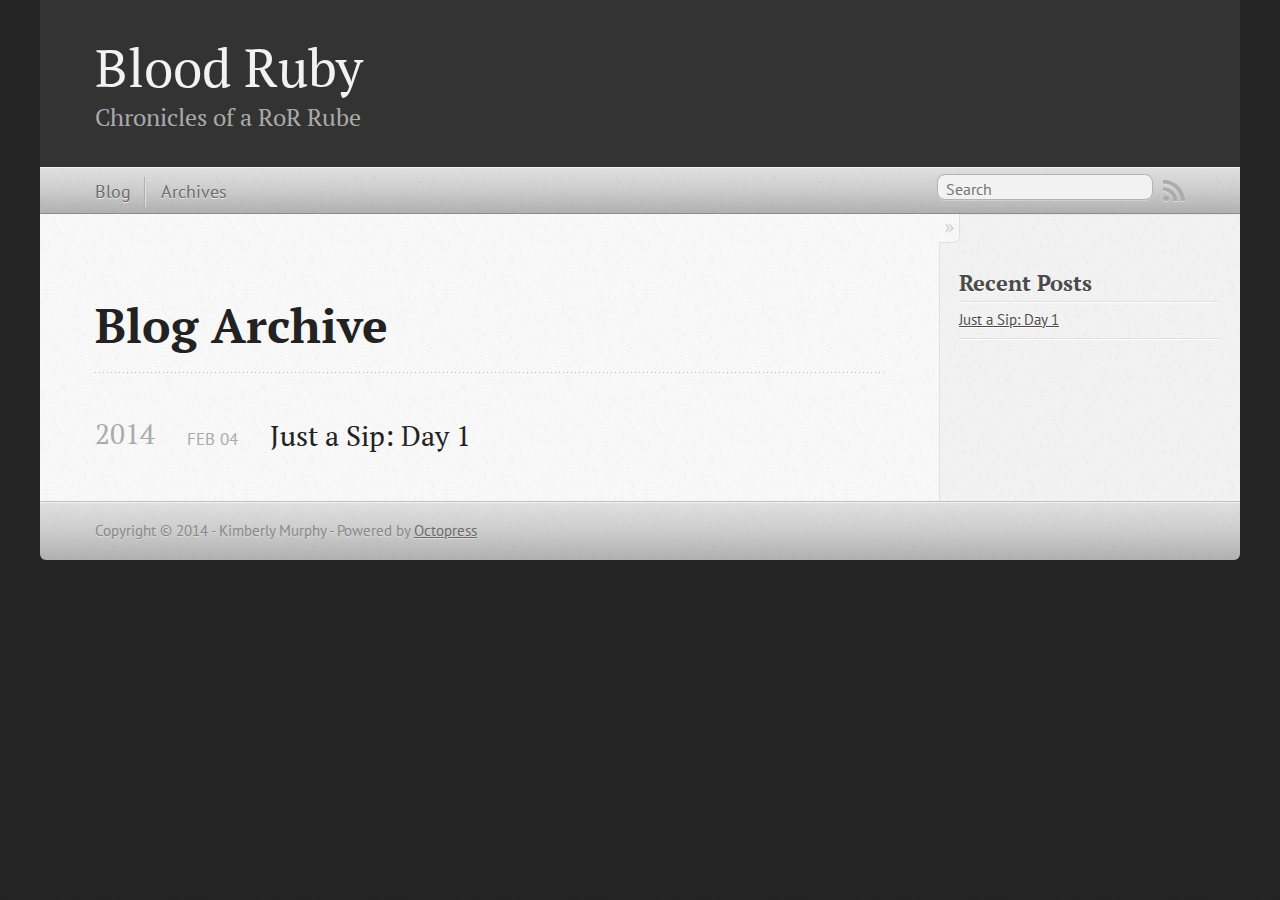
==== blog/archives/index.html @ 8f802c66 "Site updated at 2014-02-04 21:18:46 UTC" ====
<!DOCTYPE html>
<!--[if IEMobile 7 ]><html class="no-js iem7"><![endif]-->
<!--[if lt IE 9]><html class="no-js lte-ie8"><![endif]-->
<!--[if (gt IE 8)|(gt IEMobile 7)|!(IEMobile)|!(IE)]><!--><html class="no-js" lang="en"><!--<![endif]-->
<head>
  <meta charset="utf-8">
  <title>Blog Archive - Blood Ruby</title>
  <meta name="author" content="Kimberly Murphy">

  
  <meta name="description" content=" Blog Archive 2014 Just a Sip: Day 1
Feb 04 2014 Recent Posts Just a Sip: Day 1 ">
  

  <!-- http://t.co/dKP3o1e -->
  <meta name="HandheldFriendly" content="True">
  <meta name="MobileOptimized" content="320">
  <meta name="viewport" content="width=device-width, initial-scale=1">

  
  <link rel="canonical" href="http://kimberlymurphy.github.io/blog/archives">
  <link href="/favicon.png" rel="icon">
  <link href="/stylesheets/screen.css" media="screen, projection" rel="stylesheet" type="text/css">
  <link href="/atom.xml" rel="alternate" title="Blood Ruby" type="application/atom+xml">
  <script src="/javascripts/modernizr-2.0.js"></script>
  <script src="//ajax.googleapis.com/ajax/libs/jquery/1.9.1/jquery.min.js"></script>
  <script>!window.jQuery && document.write(unescape('%3Cscript src="./javascripts/libs/jquery.min.js"%3E%3C/script%3E'))</script>
  <script src="/javascripts/octopress.js" type="text/javascript"></script>
  <!--Fonts from Google"s Web font directory at http://google.com/webfonts -->
<link href="http://fonts.googleapis.com/css?family=PT+Serif:regular,italic,bold,bolditalic" rel="stylesheet" type="text/css">
<link href="http://fonts.googleapis.com/css?family=PT+Sans:regular,italic,bold,bolditalic" rel="stylesheet" type="text/css">

  

</head>

<body   >
  <header role="banner"><hgroup>
  <h1><a href="/">Blood Ruby</a></h1>
  
    <h2>Chronicles of a RoR Rube</h2>
  
</hgroup>

</header>
  <nav role="navigation"><ul class="subscription" data-subscription="rss">
  <li><a href="/atom.xml" rel="subscribe-rss" title="subscribe via RSS">RSS</a></li>
  
</ul>
  
<form action="http://google.com/search" method="get">
  <fieldset role="search">
    <input type="hidden" name="q" value="site:kimberlymurphy.github.io" />
    <input class="search" type="text" name="q" results="0" placeholder="Search"/>
  </fieldset>
</form>
  
<ul class="main-navigation">
  <li><a href="/">Blog</a></li>
  <li><a href="/blog/archives">Archives</a></li>
</ul>

</nav>
  <div id="main">
    <div id="content">
      <div>
<article role="article">
  
  <header>
    <h1 class="entry-title">Blog Archive</h1>
    
  </header>
  
  <div id="blog-archives">



  
  <h2>2014</h2>

<article>
  
<h1><a href="/blog/2014/02/04/just-a-sip-day-1/">Just a Sip: Day 1</a></h1>
<time datetime="2014-02-04T12:21:10-07:00" pubdate><span class='month'>Feb</span> <span class='day'>04</span> <span class='year'>2014</span></time>


</article>

</div>

  
</article>

</div>

<aside class="sidebar">
  
    <section>
  <h1>Recent Posts</h1>
  <ul id="recent_posts">
    
      <li class="post">
        <a href="/blog/2014/02/04/just-a-sip-day-1/">Just a Sip: Day 1</a>
      </li>
    
  </ul>
</section>





  
</aside>


    </div>
  </div>
  <footer role="contentinfo"><p>
  Copyright &copy; 2014 - Kimberly Murphy -
  <span class="credit">Powered by <a href="http://octopress.org">Octopress</a></span>
</p>

</footer>
  







  <script type="text/javascript">
    (function(){
      var twitterWidgets = document.createElement('script');
      twitterWidgets.type = 'text/javascript';
      twitterWidgets.async = true;
      twitterWidgets.src = '//platform.twitter.com/widgets.js';
      document.getElementsByTagName('head')[0].appendChild(twitterWidgets);
    })();
  </script>





</body>
</html>
---- stylesheets/screen.css ----
html,body,div,span,applet,object,iframe,h1,h2,h3,h4,h5,h6,p,blockquote,pre,a,abbr,acronym,address,big,cite,code,del,dfn,em,img,ins,kbd,q,s,samp,small,strike,strong,sub,sup,tt,var,b,u,i,center,dl,dt,dd,ol,ul,li,fieldset,form,label,legend,table,caption,tbody,tfoot,thead,tr,th,td,article,aside,canvas,details,embed,figure,figcaption,footer,header,hgroup,menu,nav,output,ruby,section,summary,time,mark,audio,video{margin:0;padding:0;border:0;font:inherit;font-size:100%;vertical-align:baseline}html{line-height:1}ol,ul{list-style:none}table{border-collapse:collapse;border-spacing:0}caption,th,td{text-align:left;font-weight:normal;vertical-align:middle}q,blockquote{quotes:none}q:before,q:after,blockquote:before,blockquote:after{content:"";content:none}a img{border:none}article,aside,details,figcaption,figure,footer,header,hgroup,menu,nav,section,summary{display:block}a{color:#1863a1}a:visited{color:#751590}a:focus{color:#0181eb}a:hover{color:#0181eb}a:active{color:#01579f}aside.sidebar a{color:#222}aside.sidebar a:focus{color:#0181eb}aside.sidebar a:hover{color:#0181eb}aside.sidebar a:active{color:#01579f}a{-webkit-transition:color 0.3s;-moz-transition:color 0.3s;-o-transition:color 0.3s;transition:color 0.3s}html{background:#252525 url('/images/line-tile.png?1391485178') top left}body>div{background:#f2f2f2 url('/images/noise.png?1391485178') top left;border-bottom:1px solid #bfbfbf}body>div>div{background:#f8f8f8 url('/images/noise.png?1391485178') top left;border-right:1px solid #e0e0e0}.heading,body>header h1,h1,h2,h3,h4,h5,h6{font-family:"PT Serif","Georgia","Helvetica Neue",Arial,sans-serif}.sans,body>header h2,article header p.meta,article>footer,#content .blog-index footer,html .gist .gist-file .gist-meta,#blog-archives a.category,#blog-archives time,aside.sidebar section,body>footer{font-family:"PT Sans","Helvetica Neue",Arial,sans-serif}.serif,body,#content .blog-index a[rel=full-article]{font-family:"PT Serif",Georgia,Times,"Times New Roman",serif}.mono,pre,code,tt,p code,li code{font-family:Menlo,Monaco,"Andale Mono","lucida console","Courier New",monospace}body>header h1{font-size:2.2em;font-family:"PT Serif","Georgia","Helvetica Neue",Arial,sans-serif;font-weight:normal;line-height:1.2em;margin-bottom:0.6667em}body>header h2{font-family:"PT Serif","Georgia","Helvetica Neue",Arial,sans-serif}body{line-height:1.5em;color:#222}h1{font-size:2.2em;line-height:1.2em}@media only screen and (min-width: 992px){body{font-size:1.15em}h1{font-size:2.6em;line-height:1.2em}}h1,h2,h3,h4,h5,h6{text-rendering:optimizelegibility;margin-bottom:1em;font-weight:bold}h2,section h1{font-size:1.5em}h3,section h2,section section h1{font-size:1.3em}h4,section h3,section section h2,section section section h1{font-size:1em}h5,section h4,section section h3{font-size:.9em}h6,section h5,section section h4,section section section h3{font-size:.8em}p,article blockquote,ul,ol{margin-bottom:1.5em}ul{list-style-type:disc}ul ul{list-style-type:circle;margin-bottom:0px}ul ul ul{list-style-type:square;margin-bottom:0px}ol{list-style-type:decimal}ol ol{list-style-type:lower-alpha;margin-bottom:0px}ol ol ol{list-style-type:lower-roman;margin-bottom:0px}ul,ul ul,ul ol,ol,ol ul,ol ol{margin-left:1.3em}ul ul,ul ol,ol ul,ol ol{margin-bottom:0em}strong{font-weight:bold}em{font-style:italic}sup,sub{font-size:0.75em;position:relative;display:inline-block;padding:0 .2em;line-height:.8em}sup{top:-.5em}sub{bottom:-.5em}a[rev='footnote']{font-size:.75em;padding:0 .3em;line-height:1}q{font-style:italic}q:before{content:"\201C"}q:after{content:"\201D"}em,dfn{font-style:italic}strong,dfn{font-weight:bold}del,s{text-decoration:line-through}abbr,acronym{border-bottom:1px dotted;cursor:help}hr{margin-bottom:0.2em}small{font-size:.8em}big{font-size:1.2em}article blockquote{font-style:italic;position:relative;font-size:1.2em;line-height:1.5em;padding-left:1em;border-left:4px solid rgba(170,170,170,0.5)}article blockquote cite{font-style:italic}article blockquote cite a{color:#aaa !important;word-wrap:break-word}article blockquote cite:before{content:'\2014';padding-right:.3em;padding-left:.3em;color:#aaa}@media only screen and (min-width: 992px){article blockquote{padding-left:1.5em;border-left-width:4px}}.pullquote-right:before,.pullquote-left:before{padding:0;border:none;content:attr(data-pullquote);float:right;width:45%;margin:.5em 0 1em 1.5em;position:relative;top:7px;font-size:1.4em;line-height:1.45em}.pullquote-left:before{float:left;margin:.5em 1.5em 1em 0}.force-wrap,article a,aside.sidebar a{white-space:-moz-pre-wrap;white-space:-pre-wrap;white-space:-o-pre-wrap;white-space:pre-wrap;word-wrap:break-word}.group,body>header,body>nav,body>footer,body #content>article,body #content>div>article,body #content>div>section,body div.pagination,aside.sidebar,#main,#content,.sidebar{*zoom:1}.group:after,body>header:after,body>nav:after,body>footer:after,body #content>article:after,body #content>div>section:after,body div.pagination:after,#main:after,#content:after,.sidebar:after{content:"";display:table;clear:both}body{-webkit-text-size-adjust:none;max-width:1200px;position:relative;margin:0 auto}body>header,body>nav,body>footer,body #content>article,body #content>div>article,body #content>div>section{padding-left:18px;padding-right:18px}@media only screen and (min-width: 480px){body>header,body>nav,body>footer,body #content>article,body #content>div>article,body #content>div>section{padding-left:25px;padding-right:25px}}@media only screen and (min-width: 768px){body>header,body>nav,body>footer,body #content>article,body #content>div>article,body #content>div>section{padding-left:35px;padding-right:35px}}@media only screen and (min-width: 992px){body>header,body>nav,body>footer,body #content>article,body #content>div>article,body #content>div>section{padding-left:55px;padding-right:55px}}body div.pagination{margin-left:18px;margin-right:18px}@media only screen and (min-width: 480px){body div.pagination{margin-left:25px;margin-right:25px}}@media only screen and (min-width: 768px){body div.pagination{margin-left:35px;margin-right:35px}}@media only screen and (min-width: 992px){body div.pagination{margin-left:55px;margin-right:55px}}body>header{font-size:1em;padding-top:1.5em;padding-bottom:1.5em}#content{overflow:hidden}#content>div,#content>article{width:100%}aside.sidebar{float:none;padding:0 18px 1px;background-color:#f7f7f7;border-top:1px solid #e0e0e0}.flex-content,article img,article video,article .flash-video,aside.sidebar img{max-width:100%;height:auto}.basic-alignment.left,article img.left,article video.left,article .left.flash-video,aside.sidebar img.left{float:left;margin-right:1.5em}.basic-alignment.right,article img.right,article video.right,article .right.flash-video,aside.sidebar img.right{float:right;margin-left:1.5em}.basic-alignment.center,article img.center,article video.center,article .center.flash-video,aside.sidebar img.center{display:block;margin:0 auto 1.5em}.basic-alignment.left,article img.left,article video.left,article .left.flash-video,aside.sidebar img.left,.basic-alignment.right,article img.right,article video.right,article .right.flash-video,aside.sidebar img.right{margin-bottom:.8em}.toggle-sidebar,.no-sidebar .toggle-sidebar{display:none}@media only screen and (min-width: 750px){body.sidebar-footer aside.sidebar{float:none;width:auto;clear:left;margin:0;padding:0 35px 1px;background-color:#f7f7f7;border-top:1px solid #eaeaea}body.sidebar-footer aside.sidebar section.odd,body.sidebar-footer aside.sidebar section.even{float:left;width:48%}body.sidebar-footer aside.sidebar section.odd{margin-left:0}body.sidebar-footer aside.sidebar section.even{margin-left:4%}body.sidebar-footer aside.sidebar.thirds section{width:30%;margin-left:5%}body.sidebar-footer aside.sidebar.thirds section.first{margin-left:0;clear:both}}body.sidebar-footer #content{margin-right:0px}body.sidebar-footer .toggle-sidebar{display:none}@media only screen and (min-width: 550px){body>header{font-size:1em}}@media only screen and (min-width: 750px){aside.sidebar{float:none;width:auto;clear:left;margin:0;padding:0 35px 1px;background-color:#f7f7f7;border-top:1px solid #eaeaea}aside.sidebar section.odd,aside.sidebar section.even{float:left;width:48%}aside.sidebar section.odd{margin-left:0}aside.sidebar section.even{margin-left:4%}aside.sidebar.thirds section{width:30%;margin-left:5%}aside.sidebar.thirds section.first{margin-left:0;clear:both}}@media only screen and (min-width: 768px){body{-webkit-text-size-adjust:auto}body>header{font-size:1.2em}#main{padding:0;margin:0 auto}#content{overflow:visible;margin-right:240px;position:relative}.no-sidebar #content{margin-right:0;border-right:0}.collapse-sidebar #content{margin-right:20px}#content>div,#content>article{padding-top:17.5px;padding-bottom:17.5px;float:left}aside.sidebar{width:210px;padding:0 15px 15px;background:none;clear:none;float:left;margin:0 -100% 0 0}aside.sidebar section{width:auto;margin-left:0}aside.sidebar section.odd,aside.sidebar section.even{float:none;width:auto;margin-left:0}.collapse-sidebar aside.sidebar{float:none;width:auto;clear:left;margin:0;padding:0 35px 1px;background-color:#f7f7f7;border-top:1px solid #eaeaea}.collapse-sidebar aside.sidebar section.odd,.collapse-sidebar aside.sidebar section.even{float:left;width:48%}.collapse-sidebar aside.sidebar section.odd{margin-left:0}.collapse-sidebar aside.sidebar section.even{margin-left:4%}.collapse-sidebar aside.sidebar.thirds section{width:30%;margin-left:5%}.collapse-sidebar aside.sidebar.thirds section.first{margin-left:0;clear:both}}@media only screen and (min-width: 992px){body>header{font-size:1.3em}#content{margin-right:300px}#content>div,#content>article{padding-top:27.5px;padding-bottom:27.5px}aside.sidebar{width:260px;padding:1.2em 20px 20px}.collapse-sidebar aside.sidebar{padding-left:55px;padding-right:55px}}@media only screen and (min-width: 768px){ul,ol{margin-left:0}}body>header{background:#333}body>header h1{display:inline-block;margin:0}body>header h1 a,body>header h1 a:visited,body>header h1 a:hover{color:#f2f2f2;text-decoration:none}body>header h2{margin:.2em 0 0;font-size:1em;color:#aaa;font-weight:normal}body>nav{position:relative;background-color:#ccc;background:url('/images/noise.png?1391485178'),-webkit-gradient(linear, 50% 0%, 50% 100%, color-stop(0%, #e0e0e0), color-stop(50%, #cccccc), color-stop(100%, #b0b0b0));background:url('/images/noise.png?1391485178'),-webkit-linear-gradient(#e0e0e0,#cccccc,#b0b0b0);background:url('/images/noise.png?1391485178'),-moz-linear-gradient(#e0e0e0,#cccccc,#b0b0b0);background:url('/images/noise.png?1391485178'),-o-linear-gradient(#e0e0e0,#cccccc,#b0b0b0);background:url('/images/noise.png?1391485178'),linear-gradient(#e0e0e0,#cccccc,#b0b0b0);border-top:1px solid #f2f2f2;border-bottom:1px solid #8c8c8c;padding-top:.35em;padding-bottom:.35em}body>nav form{-webkit-background-clip:padding;-moz-background-clip:padding;background-clip:padding-box;margin:0;padding:0}body>nav form .search{padding:.3em .5em 0;font-size:.85em;font-family:"PT Sans","Helvetica Neue",Arial,sans-serif;line-height:1.1em;width:95%;-webkit-border-radius:0.5em;-moz-border-radius:0.5em;-ms-border-radius:0.5em;-o-border-radius:0.5em;border-radius:0.5em;-webkit-background-clip:padding;-moz-background-clip:padding;background-clip:padding-box;-webkit-box-shadow:#d1d1d1 0 1px;-moz-box-shadow:#d1d1d1 0 1px;box-shadow:#d1d1d1 0 1px;background-color:#f2f2f2;border:1px solid #b3b3b3;color:#888}body>nav form .search:focus{color:#444;border-color:#80b1df;-webkit-box-shadow:#80b1df 0 0 4px,#80b1df 0 0 3px inset;-moz-box-shadow:#80b1df 0 0 4px,#80b1df 0 0 3px inset;box-shadow:#80b1df 0 0 4px,#80b1df 0 0 3px inset;background-color:#fff;outline:none}body>nav fieldset[role=search]{float:right;width:48%}body>nav fieldset.mobile-nav{float:left;width:48%}body>nav fieldset.mobile-nav select{width:100%;font-size:.8em;border:1px solid #888}body>nav ul{display:none}@media only screen and (min-width: 550px){body>nav{font-size:.9em}body>nav ul{margin:0;padding:0;border:0;overflow:hidden;*zoom:1;float:left;display:block;padding-top:.15em}body>nav ul li{list-style-image:none;list-style-type:none;margin-left:0;white-space:nowrap;display:inline;float:left;padding-left:0;padding-right:0}body>nav ul li:first-child,body>nav ul li.first{padding-left:0}body>nav ul li:last-child{padding-right:0}body>nav ul li.last{padding-right:0}body>nav ul.subscription{margin-left:.8em;float:right}body>nav ul.subscription li:last-child a{padding-right:0}body>nav ul li{margin:0}body>nav a{color:#6b6b6b;font-family:"PT Sans","Helvetica Neue",Arial,sans-serif;text-shadow:#ebebeb 0 1px;float:left;text-decoration:none;font-size:1.1em;padding:.1em 0;line-height:1.5em}body>nav a:visited{color:#6b6b6b}body>nav a:hover{color:#2b2b2b}body>nav li+li{border-left:1px solid #b0b0b0;margin-left:.8em}body>nav li+li a{padding-left:.8em;border-left:1px solid #dedede}body>nav form{float:right;text-align:left;padding-left:.8em;width:175px}body>nav form .search{width:93%;font-size:.95em;line-height:1.2em}body>nav ul[data-subscription$=email]+form{width:97px}body>nav ul[data-subscription$=email]+form .search{width:91%}body>nav fieldset.mobile-nav{display:none}body>nav fieldset[role=search]{width:99%}}@media only screen and (min-width: 992px){body>nav form{width:215px}body>nav ul[data-subscription$=email]+form{width:147px}}.no-placeholder body>nav .search{background:#f2f2f2 url('/images/search.png?1391485178') 0.3em 0.25em no-repeat;text-indent:1.3em}@media only screen and (min-width: 550px){.maskImage body>nav ul[data-subscription$=email]+form{width:123px}}@media only screen and (min-width: 992px){.maskImage body>nav ul[data-subscription$=email]+form{width:173px}}.maskImage ul.subscription{position:relative;top:.2em}.maskImage ul.subscription li,.maskImage ul.subscription a{border:0;padding:0}.maskImage a[rel=subscribe-rss]{position:relative;top:0px;text-indent:-999999em;background-color:#dedede;border:0;padding:0}.maskImage a[rel=subscribe-rss],.maskImage a[rel=subscribe-rss]:after{-webkit-mask-image:url('/images/rss.png?1391485178');-moz-mask-image:url('/images/rss.png?1391485178');-ms-mask-image:url('/images/rss.png?1391485178');-o-mask-image:url('/images/rss.png?1391485178');mask-image:url('/images/rss.png?1391485178');-webkit-mask-repeat:no-repeat;-moz-mask-repeat:no-repeat;-ms-mask-repeat:no-repeat;-o-mask-repeat:no-repeat;mask-repeat:no-repeat;width:22px;height:22px}.maskImage a[rel=subscribe-rss]:after{content:"";position:absolute;top:-1px;left:0;background-color:#ababab}.maskImage a[rel=subscribe-rss]:hover:after{background-color:#9e9e9e}.maskImage a[rel=subscribe-email]{position:relative;top:0px;text-indent:-999999em;background-color:#dedede;border:0;padding:0}.maskImage a[rel=subscribe-email],.maskImage a[rel=subscribe-email]:after{-webkit-mask-image:url('/images/email.png?1391485178');-moz-mask-image:url('/images/email.png?1391485178');-ms-mask-image:url('/images/email.png?1391485178');-o-mask-image:url('/images/email.png?1391485178');mask-image:url('/images/email.png?1391485178');-webkit-mask-repeat:no-repeat;-moz-mask-repeat:no-repeat;-ms-mask-repeat:no-repeat;-o-mask-repeat:no-repeat;mask-repeat:no-repeat;width:28px;height:22px}.maskImage a[rel=subscribe-email]:after{content:"";position:absolute;top:-1px;left:0;background-color:#ababab}.maskImage a[rel=subscribe-email]:hover:after{background-color:#9e9e9e}article{padding-top:1em}article header{position:relative;padding-top:2em;padding-bottom:1em;margin-bottom:1em;background:url('[data-uri]') bottom left repeat-x}article header h1{margin:0}article header h1 a{text-decoration:none}article header h1 a:hover{text-decoration:underline}article header p{font-size:.9em;color:#aaa;margin:0}article header p.meta{text-transform:uppercase;position:absolute;top:0}@media only screen and (min-width: 768px){article header{margin-bottom:1.5em;padding-bottom:1em;background:url('[data-uri]') bottom left repeat-x}}article h2{padding-top:0.8em;background:url('[data-uri]') top left repeat-x}.entry-content article h2:first-child,article header+h2{padding-top:0}article h2:first-child,article header+h2{background:none}article .feature{padding-top:.5em;margin-bottom:1em;padding-bottom:1em;background:url('[data-uri]') bottom left repeat-x;font-size:2.0em;font-style:italic;line-height:1.3em}article img,article video,article .flash-video{-webkit-border-radius:0.3em;-moz-border-radius:0.3em;-ms-border-radius:0.3em;-o-border-radius:0.3em;border-radius:0.3em;-webkit-box-shadow:rgba(0,0,0,0.15) 0 1px 4px;-moz-box-shadow:rgba(0,0,0,0.15) 0 1px 4px;box-shadow:rgba(0,0,0,0.15) 0 1px 4px;-webkit-box-sizing:border-box;-moz-box-sizing:border-box;box-sizing:border-box;border:#fff 0.5em solid}article video,article .flash-video{margin:0 auto 1.5em}article video{display:block;width:100%}article .flash-video>div{position:relative;display:block;padding-bottom:56.25%;padding-top:1px;height:0;overflow:hidden}article .flash-video>div iframe,article .flash-video>div object,article .flash-video>div embed{position:absolute;top:0;left:0;width:100%;height:100%}article>footer{padding-bottom:2.5em;margin-top:2em}article>footer p.meta{margin-bottom:.8em;font-size:.85em;clear:both;overflow:hidden}.blog-index article+article{background:url('[data-uri]') top left repeat-x}#content .blog-index{padding-top:0;padding-bottom:0}#content .blog-index article{padding-top:2em}#content .blog-index article header{background:none;padding-bottom:0}#content .blog-index article h1{font-size:2.2em}#content .blog-index article h1 a{color:inherit}#content .blog-index article h1 a:hover{color:#0181eb}#content .blog-index a[rel=full-article]{background:#ebebeb;display:inline-block;padding:.4em .8em;margin-right:.5em;text-decoration:none;color:#666;-webkit-transition:background-color 0.5s;-moz-transition:background-color 0.5s;-o-transition:background-color 0.5s;transition:background-color 0.5s}#content .blog-index a[rel=full-article]:hover{background:#0181eb;text-shadow:none;color:#f8f8f8}#content .blog-index footer{margin-top:1em}.separator,article>footer .byline+time:before,article>footer time+time:before,article>footer .comments:before,article>footer .byline ~ .categories:before{content:"\2022 ";padding:0 .4em 0 .2em;display:inline-block}#content div.pagination{text-align:center;font-size:.95em;position:relative;background:url('[data-uri]') top left repeat-x;padding-top:1.5em;padding-bottom:1.5em}#content div.pagination a{text-decoration:none;color:#aaa}#content div.pagination a.prev{position:absolute;left:0}#content div.pagination a.next{position:absolute;right:0}#content div.pagination a:hover{color:#0181eb}#content div.pagination a[href*=archive]:before,#content div.pagination a[href*=archive]:after{content:'\2014';padding:0 .3em}p.meta+.sharing{padding-top:1em;padding-left:0;background:url('[data-uri]') top left repeat-x}#fb-root{display:none}.highlight,html .gist .gist-file .gist-syntax .gist-highlight{border:1px solid #05232b !important}.highlight table td.code,html .gist .gist-file .gist-syntax .gist-highlight table td.code{width:100%}.highlight .line-numbers,html .gist .gist-file .gist-syntax .highlight .line_numbers{text-align:right;font-size:13px;line-height:1.45em;background:#073642 url('/images/noise.png?1391485178') top left !important;border-right:1px solid #00232c !important;-webkit-box-shadow:#083e4b -1px 0 inset;-moz-box-shadow:#083e4b -1px 0 inset;box-shadow:#083e4b -1px 0 inset;text-shadow:#021014 0 -1px;padding:.8em !important;-webkit-border-radius:0;-moz-border-radius:0;-ms-border-radius:0;-o-border-radius:0;border-radius:0}.highlight .line-numbers span,html .gist .gist-file .gist-syntax .highlight .line_numbers span{color:#586e75 !important}figure.code,.gist-file,pre{-webkit-box-shadow:rgba(0,0,0,0.06) 0 0 10px;-moz-box-shadow:rgba(0,0,0,0.06) 0 0 10px;box-shadow:rgba(0,0,0,0.06) 0 0 10px}figure.code .highlight pre,.gist-file .highlight pre,pre .highlight pre{-webkit-box-shadow:none;-moz-box-shadow:none;box-shadow:none}.gist .highlight *::-moz-selection,figure.code .highlight *::-moz-selection{background:#386774;color:inherit;text-shadow:#002b36 0 1px}.gist .highlight *::-webkit-selection,figure.code .highlight *::-webkit-selection{background:#386774;color:inherit;text-shadow:#002b36 0 1px}.gist .highlight *::selection,figure.code .highlight *::selection{background:#386774;color:inherit;text-shadow:#002b36 0 1px}html .gist .gist-file{margin-bottom:1.8em;position:relative;border:none;padding-top:26px !important}html .gist .gist-file .highlight{margin-bottom:0}html .gist .gist-file .gist-syntax{border-bottom:0 !important;background:none !important}html .gist .gist-file .gist-syntax .gist-highlight{background:#002b36 !important}html .gist .gist-file .gist-syntax .highlight pre{padding:0}html .gist .gist-file .gist-meta{padding:.6em 0.8em;border:1px solid #083e4b !important;color:#586e75;font-size:.7em !important;background:#073642 url('/images/noise.png?1391485178') top left;line-height:1.5em}html .gist .gist-file .gist-meta a{color:#75878b !important;text-decoration:none}html .gist .gist-file .gist-meta a:hover{text-decoration:underline}html .gist .gist-file .gist-meta a:hover{color:#93a1a1 !important}html .gist .gist-file .gist-meta a[href*='#file']{position:absolute;top:0;left:0;right:-10px;color:#474747 !important}html .gist .gist-file .gist-meta a[href*='#file']:hover{color:#1863a1 !important}html .gist .gist-file .gist-meta a[href*=raw]{top:.4em}pre{background:#002b36 url('/images/noise.png?1391485178') top left;-webkit-border-radius:0.4em;-moz-border-radius:0.4em;-ms-border-radius:0.4em;-o-border-radius:0.4em;border-radius:0.4em;border:1px solid #05232b;line-height:1.45em;font-size:13px;margin-bottom:2.1em;padding:.8em 1em;color:#93a1a1;overflow:auto}h3.filename+pre{-moz-border-radius-topleft:0px;-webkit-border-top-left-radius:0px;border-top-left-radius:0px;-moz-border-radius-topright:0px;-webkit-border-top-right-radius:0px;border-top-right-radius:0px}p code,li code{display:inline-block;white-space:no-wrap;background:#fff;font-size:.8em;line-height:1.5em;color:#555;border:1px solid #ddd;-webkit-border-radius:0.4em;-moz-border-radius:0.4em;-ms-border-radius:0.4em;-o-border-radius:0.4em;border-radius:0.4em;padding:0 .3em;margin:-1px 0}p pre code,li pre code{font-size:1em !important;background:none;border:none}.pre-code,html .gist .gist-file .gist-syntax .highlight pre,.highlight code{font-family:Menlo,Monaco,"Andale Mono","lucida console","Courier New",monospace !important;overflow:scroll;overflow-y:hidden;display:block;padding:.8em;overflow-x:auto;line-height:1.45em;background:#002b36 url('/images/noise.png?1391485178') top left !important;color:#93a1a1 !important}.pre-code span,html .gist .gist-file .gist-syntax .highlight pre span,.highlight code span{color:#93a1a1 !important}.pre-code span,html .gist .gist-file .gist-syntax .highlight pre span,.highlight code span{font-style:normal !important;font-weight:normal !important}.pre-code .c,html .gist .gist-file .gist-syntax .highlight pre .c,.highlight code .c{color:#586e75 !important;font-style:italic !important}.pre-code .cm,html .gist .gist-file .gist-syntax .highlight pre .cm,.highlight code .cm{color:#586e75 !important;font-style:italic !important}.pre-code .cp,html .gist .gist-file .gist-syntax .highlight pre .cp,.highlight code .cp{color:#586e75 !important;font-style:italic !important}.pre-code .c1,html .gist .gist-file .gist-syntax .highlight pre .c1,.highlight code .c1{color:#586e75 !important;font-style:italic !important}.pre-code .cs,html .gist .gist-file .gist-syntax .highlight pre .cs,.highlight code .cs{color:#586e75 !important;font-weight:bold !important;font-style:italic !important}.pre-code .err,html .gist .gist-file .gist-syntax .highlight pre .err,.highlight code .err{color:#dc322f !important;background:none !important}.pre-code .k,html .gist .gist-file .gist-syntax .highlight pre .k,.highlight code .k{color:#cb4b16 !important}.pre-code .o,html .gist .gist-file .gist-syntax .highlight pre .o,.highlight code .o{color:#93a1a1 !important;font-weight:bold !important}.pre-code .p,html .gist .gist-file .gist-syntax .highlight pre .p,.highlight code .p{color:#93a1a1 !important}.pre-code .ow,html .gist .gist-file .gist-syntax .highlight pre .ow,.highlight code .ow{color:#2aa198 !important;font-weight:bold !important}.pre-code .gd,html .gist .gist-file .gist-syntax .highlight pre .gd,.highlight code .gd{color:#93a1a1 !important;background-color:#372c34 !important;display:inline-block}.pre-code .gd .x,html .gist .gist-file .gist-syntax .highlight pre .gd .x,.highlight code .gd .x{color:#93a1a1 !important;background-color:#4d2d33 !important;display:inline-block}.pre-code .ge,html .gist .gist-file .gist-syntax .highlight pre .ge,.highlight code .ge{color:#93a1a1 !important;font-style:italic !important}.pre-code .gh,html .gist .gist-file .gist-syntax .highlight pre .gh,.highlight code .gh{color:#586e75 !important}.pre-code .gi,html .gist .gist-file .gist-syntax .highlight pre .gi,.highlight code .gi{color:#93a1a1 !important;background-color:#1a412b !important;display:inline-block}.pre-code .gi .x,html .gist .gist-file .gist-syntax .highlight pre .gi .x,.highlight code .gi .x{color:#93a1a1 !important;background-color:#355720 !important;display:inline-block}.pre-code .gs,html .gist .gist-file .gist-syntax .highlight pre .gs,.highlight code .gs{color:#93a1a1 !important;font-weight:bold !important}.pre-code .gu,html .gist .gist-file .gist-syntax .highlight pre .gu,.highlight code .gu{color:#6c71c4 !important}.pre-code .kc,html .gist .gist-file .gist-syntax .highlight pre .kc,.highlight code .kc{color:#859900 !important;font-weight:bold !important}.pre-code .kd,html .gist .gist-file .gist-syntax .highlight pre .kd,.highlight code .kd{color:#268bd2 !important}.pre-code .kp,html .gist .gist-file .gist-syntax .highlight pre .kp,.highlight code .kp{color:#cb4b16 !important;font-weight:bold !important}.pre-code .kr,html .gist .gist-file .gist-syntax .highlight pre .kr,.highlight code .kr{color:#d33682 !important;font-weight:bold !important}.pre-code .kt,html .gist .gist-file .gist-syntax .highlight pre .kt,.highlight code .kt{color:#2aa198 !important}.pre-code .n,html .gist .gist-file .gist-syntax .highlight pre .n,.highlight code .n{color:#268bd2 !important}.pre-code .na,html .gist .gist-file .gist-syntax .highlight pre .na,.highlight code .na{color:#268bd2 !important}.pre-code .nb,html .gist .gist-file .gist-syntax .highlight pre .nb,.highlight code .nb{color:#859900 !important}.pre-code .nc,html .gist .gist-file .gist-syntax .highlight pre .nc,.highlight code .nc{color:#d33682 !important}.pre-code .no,html .gist .gist-file .gist-syntax .highlight pre .no,.highlight code .no{color:#b58900 !important}.pre-code .nl,html .gist .gist-file .gist-syntax .highlight pre .nl,.highlight code .nl{color:#859900 !important}.pre-code .ne,html .gist .gist-file .gist-syntax .highlight pre .ne,.highlight code .ne{color:#268bd2 !important;font-weight:bold !important}.pre-code .nf,html .gist .gist-file .gist-syntax .highlight pre .nf,.highlight code .nf{color:#268bd2 !important;font-weight:bold !important}.pre-code .nn,html .gist .gist-file .gist-syntax .highlight pre .nn,.highlight code .nn{color:#b58900 !important}.pre-code .nt,html .gist .gist-file .gist-syntax .highlight pre .nt,.highlight code .nt{color:#268bd2 !important;font-weight:bold !important}.pre-code .nx,html .gist .gist-file .gist-syntax .highlight pre .nx,.highlight code .nx{color:#b58900 !important}.pre-code .vg,html .gist .gist-file .gist-syntax .highlight pre .vg,.highlight code .vg{color:#268bd2 !important}.pre-code .vi,html .gist .gist-file .gist-syntax .highlight pre .vi,.highlight code .vi{color:#268bd2 !important}.pre-code .nv,html .gist .gist-file .gist-syntax .highlight pre .nv,.highlight code .nv{color:#268bd2 !important}.pre-code .mf,html .gist .gist-file .gist-syntax .highlight pre .mf,.highlight code .mf{color:#2aa198 !important}.pre-code .m,html .gist .gist-file .gist-syntax .highlight pre .m,.highlight code .m{color:#2aa198 !important}.pre-code .mh,html .gist .gist-file .gist-syntax .highlight pre .mh,.highlight code .mh{color:#2aa198 !important}.pre-code .mi,html .gist .gist-file .gist-syntax .highlight pre .mi,.highlight code .mi{color:#2aa198 !important}.pre-code .s,html .gist .gist-file .gist-syntax .highlight pre .s,.highlight code .s{color:#2aa198 !important}.pre-code .sd,html .gist .gist-file .gist-syntax .highlight pre .sd,.highlight code .sd{color:#2aa198 !important}.pre-code .s2,html .gist .gist-file .gist-syntax .highlight pre .s2,.highlight code .s2{color:#2aa198 !important}.pre-code .se,html .gist .gist-file .gist-syntax .highlight pre .se,.highlight code .se{color:#dc322f !important}.pre-code .si,html .gist .gist-file .gist-syntax .highlight pre .si,.highlight code .si{color:#268bd2 !important}.pre-code .sr,html .gist .gist-file .gist-syntax .highlight pre .sr,.highlight code .sr{color:#2aa198 !important}.pre-code .s1,html .gist .gist-file .gist-syntax .highlight pre .s1,.highlight code .s1{color:#2aa198 !important}.pre-code div .gd,html .gist .gist-file .gist-syntax .highlight pre div .gd,.highlight code div .gd,.pre-code div .gd .x,html .gist .gist-file .gist-syntax .highlight pre div .gd .x,.highlight code div .gd .x,.pre-code div .gi,html .gist .gist-file .gist-syntax .highlight pre div .gi,.highlight code div .gi,.pre-code div .gi .x,html .gist .gist-file .gist-syntax .highlight pre div .gi .x,.highlight code div .gi .x{display:inline-block;width:100%}.highlight,.gist-highlight{margin-bottom:1.8em;background:#002b36;overflow-y:hidden;overflow-x:auto}.highlight pre,.gist-highlight pre{background:none;-webkit-border-radius:0px;-moz-border-radius:0px;-ms-border-radius:0px;-o-border-radius:0px;border-radius:0px;border:none;padding:0;margin-bottom:0}pre::-webkit-scrollbar,.highlight::-webkit-scrollbar,.gist-highlight::-webkit-scrollbar{height:.5em;background:rgba(255,255,255,0.15)}pre::-webkit-scrollbar-thumb:horizontal,.highlight::-webkit-scrollbar-thumb:horizontal,.gist-highlight::-webkit-scrollbar-thumb:horizontal{background:rgba(255,255,255,0.2);-webkit-border-radius:4px;border-radius:4px}.highlight code{background:#000}figure.code{background:none;padding:0;border:0;margin-bottom:1.5em}figure.code pre{margin-bottom:0}figure.code figcaption{position:relative}figure.code .highlight{margin-bottom:0}.code-title,html .gist .gist-file .gist-meta a[href*='#file'],h3.filename,figure.code figcaption{text-align:center;font-size:13px;line-height:2em;text-shadow:#cbcccc 0 1px 0;color:#474747;font-weight:normal;margin-bottom:0;-moz-border-radius-topleft:5px;-webkit-border-top-left-radius:5px;border-top-left-radius:5px;-moz-border-radius-topright:5px;-webkit-border-top-right-radius:5px;border-top-right-radius:5px;font-family:"Helvetica Neue", Arial, "Lucida Grande", "Lucida Sans Unicode", Lucida, sans-serif;background:#aaa url('/images/code_bg.png?1391485178') top repeat-x;border:1px solid #565656;border-top-color:#cbcbcb;border-left-color:#a5a5a5;border-right-color:#a5a5a5;border-bottom:0}.download-source,html .gist .gist-file .gist-meta a[href*=raw],figure.code figcaption a{position:absolute;right:.8em;text-decoration:none;color:#666 !important;z-index:1;font-size:13px;text-shadow:#cbcccc 0 1px 0;padding-left:3em}.download-source:hover,html .gist .gist-file .gist-meta a[href*=raw]:hover,figure.code figcaption a:hover{text-decoration:underline}#archive #content>div,#archive #content>div>article{padding-top:0}#blog-archives{color:#aaa}#blog-archives article{padding:1em 0 1em;position:relative;background:url('[data-uri]') bottom left repeat-x}#blog-archives article:last-child{background:none}#blog-archives article footer{padding:0;margin:0}#blog-archives h1{color:#222;margin-bottom:.3em}#blog-archives h2{display:none}#blog-archives h1{font-size:1.5em}#blog-archives h1 a{text-decoration:none;color:inherit;font-weight:normal;display:inline-block}#blog-archives h1 a:hover{text-decoration:underline}#blog-archives h1 a:hover{color:#0181eb}#blog-archives a.category,#blog-archives time{color:#aaa}#blog-archives .entry-content{display:none}#blog-archives time{font-size:.9em;line-height:1.2em}#blog-archives time .month,#blog-archives time .day{display:inline-block}#blog-archives time .month{text-transform:uppercase}#blog-archives p{margin-bottom:1em}#blog-archives a,#blog-archives .entry-content a{color:inherit}#blog-archives a:hover,#blog-archives .entry-content a:hover{color:#0181eb}#blog-archives a:hover{color:#0181eb}@media only screen and (min-width: 550px){#blog-archives article{margin-left:5em}#blog-archives h2{margin-bottom:.3em;font-weight:normal;display:inline-block;position:relative;top:-1px;float:left}#blog-archives h2:first-child{padding-top:.75em}#blog-archives time{position:absolute;text-align:right;left:0em;top:1.8em}#blog-archives .year{display:none}#blog-archives article{padding-left:4.5em;padding-bottom:.7em}#blog-archives a.category{line-height:1.1em}}#content>.category article{margin-left:0;padding-left:6.8em}#content>.category .year{display:inline}.side-shadow-border,aside.sidebar section h1,aside.sidebar li{-webkit-box-shadow:#fff 0 1px;-moz-box-shadow:#fff 0 1px;box-shadow:#fff 0 1px}aside.sidebar{overflow:hidden;color:#4b4b4b;text-shadow:#fff 0 1px}aside.sidebar section{font-size:.8em;line-height:1.4em;margin-bottom:1.5em}aside.sidebar section h1{margin:1.5em 0 0;padding-bottom:.2em;border-bottom:1px solid #e0e0e0}aside.sidebar section h1+p{padding-top:.4em}aside.sidebar img{-webkit-border-radius:0.3em;-moz-border-radius:0.3em;-ms-border-radius:0.3em;-o-border-radius:0.3em;border-radius:0.3em;-webkit-box-shadow:rgba(0,0,0,0.15) 0 1px 4px;-moz-box-shadow:rgba(0,0,0,0.15) 0 1px 4px;box-shadow:rgba(0,0,0,0.15) 0 1px 4px;-webkit-box-sizing:border-box;-moz-box-sizing:border-box;box-sizing:border-box;border:#fff 0.3em solid}aside.sidebar ul{margin-bottom:0.5em;margin-left:0}aside.sidebar li{list-style:none;padding:.5em 0;margin:0;border-bottom:1px solid #e0e0e0}aside.sidebar li p:last-child{margin-bottom:0}aside.sidebar a{color:inherit;-webkit-transition:color 0.5s;-moz-transition:color 0.5s;-o-transition:color 0.5s;transition:color 0.5s}aside.sidebar:hover a{color:#222}aside.sidebar:hover a:hover{color:#0181eb}.aside-alt-link,#pinboard_linkroll .pin-tag{color:#7e7e7e}.aside-alt-link:hover,#pinboard_linkroll .pin-tag:hover{color:#0181eb}@media only screen and (min-width: 768px){.toggle-sidebar{outline:none;position:absolute;right:-10px;top:0;bottom:0;display:inline-block;text-decoration:none;color:#cecece;width:9px;cursor:pointer}.toggle-sidebar:hover{background:#e9e9e9;background:-webkit-gradient(linear, 0% 50%, 100% 50%, color-stop(0%, rgba(224,224,224,0.5)), color-stop(100%, rgba(224,224,224,0)));background:-webkit-linear-gradient(left, rgba(224,224,224,0.5),rgba(224,224,224,0));background:-moz-linear-gradient(left, rgba(224,224,224,0.5),rgba(224,224,224,0));background:-o-linear-gradient(left, rgba(224,224,224,0.5),rgba(224,224,224,0));background:linear-gradient(left, rgba(224,224,224,0.5),rgba(224,224,224,0))}.toggle-sidebar:after{position:absolute;right:-11px;top:0;width:20px;font-size:1.2em;line-height:1.1em;padding-bottom:.15em;-moz-border-radius-bottomright:0.3em;-webkit-border-bottom-right-radius:0.3em;border-bottom-right-radius:0.3em;text-align:center;background:#f8f8f8 url('/images/noise.png?1391485178') top left;border-bottom:1px solid #e0e0e0;border-right:1px solid #e0e0e0;content:"\00BB";text-indent:-1px}.collapse-sidebar .toggle-sidebar{text-indent:0px;right:-20px;width:19px}.collapse-sidebar .toggle-sidebar:hover{background:#e9e9e9}.collapse-sidebar .toggle-sidebar:after{border-left:1px solid #e0e0e0;text-shadow:#fff 0 1px;content:"\00AB";left:0px;right:0;text-align:center;text-indent:0;border:0;border-right-width:0;background:none}}.googleplus h1{-moz-box-shadow:none !important;-webkit-box-shadow:none !important;-o-box-shadow:none !important;box-shadow:none !important;border-bottom:0px none !important}.googleplus a{text-decoration:none;white-space:normal !important;line-height:32px}.googleplus a img{float:left;margin-right:0.5em;border:0 none}.googleplus-hidden{position:absolute;top:-1000em;left:-1000em}#pinboard_linkroll .pin-title,#pinboard_linkroll .pin-description{display:block;margin-bottom:.5em}#pinboard_linkroll .pin-tag{text-decoration:none}#pinboard_linkroll .pin-tag:hover{text-decoration:underline}#pinboard_linkroll .pin-tag:after{content:','}#pinboard_linkroll .pin-tag:last-child:after{content:''}.delicious-posts a.delicious-link{margin-bottom:.5em;display:block}.delicious-posts p{font-size:1em}body>footer{font-size:.8em;color:#888;text-shadow:#d9d9d9 0 1px;background-color:#ccc;background:url('/images/noise.png?1391485178'),-webkit-gradient(linear, 50% 0%, 50% 100%, color-stop(0%, #e0e0e0), color-stop(50%, #cccccc), color-stop(100%, #b0b0b0));background:url('/images/noise.png?1391485178'),-webkit-linear-gradient(#e0e0e0,#cccccc,#b0b0b0);background:url('/images/noise.png?1391485178'),-moz-linear-gradient(#e0e0e0,#cccccc,#b0b0b0);background:url('/images/noise.png?1391485178'),-o-linear-gradient(#e0e0e0,#cccccc,#b0b0b0);background:url('/images/noise.png?1391485178'),linear-gradient(#e0e0e0,#cccccc,#b0b0b0);border-top:1px solid #f2f2f2;position:relative;padding-top:1em;padding-bottom:1em;margin-bottom:3em;-moz-border-radius-bottomleft:0.4em;-webkit-border-bottom-left-radius:0.4em;border-bottom-left-radius:0.4em;-moz-border-radius-bottomright:0.4em;-webkit-border-bottom-right-radius:0.4em;border-bottom-right-radius:0.4em;z-index:1}body>footer a{color:#6b6b6b}body>footer a:visited{color:#6b6b6b}body>footer a:hover{color:#484848}body>footer p:last-child{margin-bottom:0}
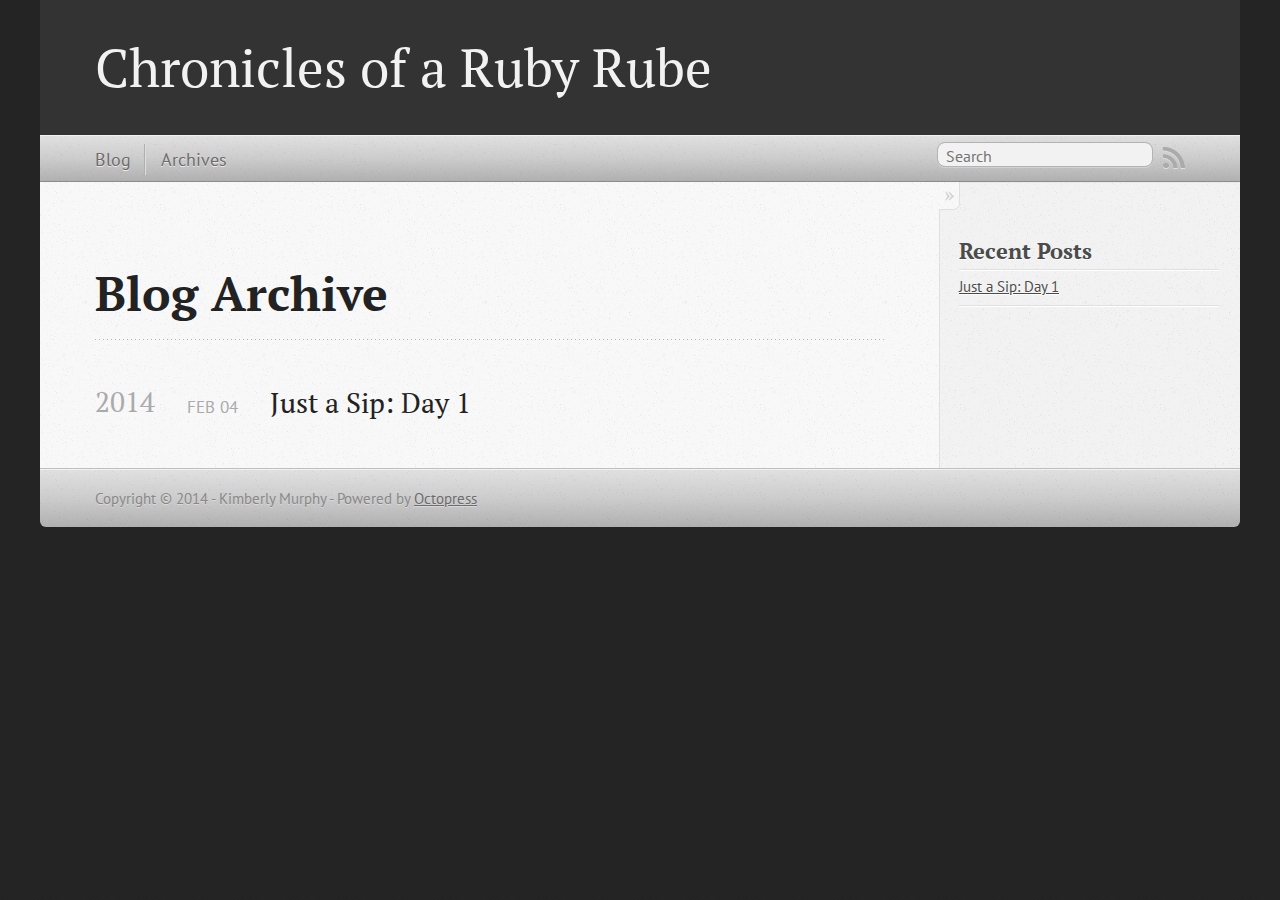
==== commit fed2c334: "Site updated at 2014-02-04 23:35:24 UTC" ====
--- a/blog/archives/index.html
+++ b/blog/archives/index.html
@@ -5,7 +5,7 @@
 <!--[if (gt IE 8)|(gt IEMobile 7)|!(IEMobile)|!(IE)]><!--><html class="no-js" lang="en"><!--<![endif]-->
 <head>
   <meta charset="utf-8">
-  <title>Blog Archive - Blood Ruby</title>
+  <title>Blog Archive - Chronicles of a Ruby Rube</title>
   <meta name="author" content="Kimberly Murphy">
 
   
@@ -22,7 +22,7 @@
   <link rel="canonical" href="http://kimberlymurphy.github.io/blog/archives">
   <link href="/favicon.png" rel="icon">
   <link href="/stylesheets/screen.css" media="screen, projection" rel="stylesheet" type="text/css">
-  <link href="/atom.xml" rel="alternate" title="Blood Ruby" type="application/atom+xml">
+  <link href="/atom.xml" rel="alternate" title="Chronicles of a Ruby Rube" type="application/atom+xml">
   <script src="/javascripts/modernizr-2.0.js"></script>
   <script src="//ajax.googleapis.com/ajax/libs/jquery/1.9.1/jquery.min.js"></script>
   <script>!window.jQuery && document.write(unescape('%3Cscript src="./javascripts/libs/jquery.min.js"%3E%3C/script%3E'))</script>
@@ -37,9 +37,7 @@
 
 <body   >
   <header role="banner"><hgroup>
-  <h1><a href="/">Blood Ruby</a></h1>
-  
-    <h2>Chronicles of a RoR Rube</h2>
+  <h1><a href="/">Chronicles of a Ruby Rube</a></h1>
   
 </hgroup>
 
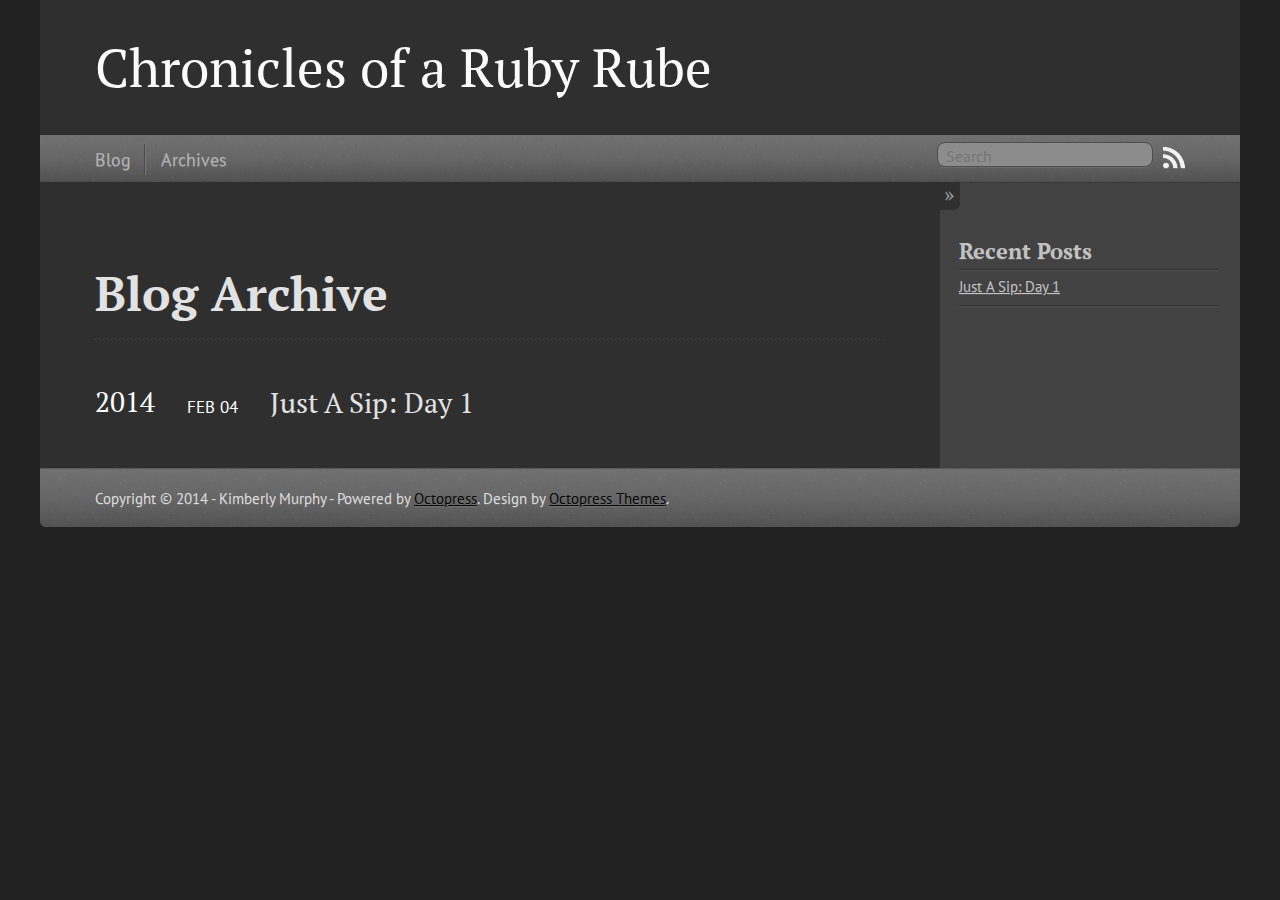
==== commit 35a4de34: "Site updated at 2014-02-05 22:01:15 UTC" ====
--- a/blog/archives/index.html
+++ b/blog/archives/index.html
@@ -9,8 +9,8 @@
   <meta name="author" content="Kimberly Murphy">
 
   
-  <meta name="description" content=" Blog Archive 2014 Just a Sip: Day 1
-Feb 04 2014 Recent Posts Just a Sip: Day 1 ">
+  <meta name="description" content=" Blog Archive 2014 Just A Sip: Day 1
+Feb 04 2014 Recent Posts Just A Sip: Day 1 ">
   
 
   <!-- http://t.co/dKP3o1e -->
@@ -19,14 +19,13 @@
   <meta name="viewport" content="width=device-width, initial-scale=1">
 
   
-  <link rel="canonical" href="http://kimberlymurphy.github.io/blog/archives">
+  <link rel="canonical" href="http://kimberlymurphy.github.io/blog/archives/">
   <link href="/favicon.png" rel="icon">
   <link href="/stylesheets/screen.css" media="screen, projection" rel="stylesheet" type="text/css">
+  <script src="/javascripts/modernizr-2.0.js"></script>
+  <script src="/javascripts/ender.js"></script>
+  <script src="/javascripts/octopress.js" type="text/javascript"></script>
   <link href="/atom.xml" rel="alternate" title="Chronicles of a Ruby Rube" type="application/atom+xml">
-  <script src="/javascripts/modernizr-2.0.js"></script>
-  <script src="//ajax.googleapis.com/ajax/libs/jquery/1.9.1/jquery.min.js"></script>
-  <script>!window.jQuery && document.write(unescape('%3Cscript src="./javascripts/libs/jquery.min.js"%3E%3C/script%3E'))</script>
-  <script src="/javascripts/octopress.js" type="text/javascript"></script>
   <!--Fonts from Google"s Web font directory at http://google.com/webfonts -->
 <link href="http://fonts.googleapis.com/css?family=PT+Serif:regular,italic,bold,bolditalic" rel="stylesheet" type="text/css">
 <link href="http://fonts.googleapis.com/css?family=PT+Sans:regular,italic,bold,bolditalic" rel="stylesheet" type="text/css">
@@ -79,7 +78,7 @@
 
 <article>
   
-<h1><a href="/blog/2014/02/04/just-a-sip-day-1/">Just a Sip: Day 1</a></h1>
+<h1><a href="/blog/2014/02/04/just-a-sip-day-1/">Just A Sip: Day 1</a></h1>
 <time datetime="2014-02-04T12:21:10-07:00" pubdate><span class='month'>Feb</span> <span class='day'>04</span> <span class='year'>2014</span></time>
 
 
@@ -99,7 +98,7 @@
   <ul id="recent_posts">
     
       <li class="post">
-        <a href="/blog/2014/02/04/just-a-sip-day-1/">Just a Sip: Day 1</a>
+        <a href="/blog/2014/02/04/just-a-sip-day-1/">Just A Sip: Day 1</a>
       </li>
     
   </ul>
@@ -117,7 +116,7 @@
   </div>
   <footer role="contentinfo"><p>
   Copyright &copy; 2014 - Kimberly Murphy -
-  <span class="credit">Powered by <a href="http://octopress.org">Octopress</a></span>
+  <span class="credit">Powered by <a href="http://octopress.org">Octopress</a>. Design by <a href="http://octopressthemes.com">Octopress Themes</a>.</span>
 </p>
 
 </footer>
@@ -134,7 +133,7 @@
       var twitterWidgets = document.createElement('script');
       twitterWidgets.type = 'text/javascript';
       twitterWidgets.async = true;
-      twitterWidgets.src = '//platform.twitter.com/widgets.js';
+      twitterWidgets.src = 'http://platform.twitter.com/widgets.js';
       document.getElementsByTagName('head')[0].appendChild(twitterWidgets);
     })();
   </script>
--- a/stylesheets/screen.css
+++ b/stylesheets/screen.css
@@ -1 +1 @@
-html,body,div,span,applet,object,iframe,h1,h2,h3,h4,h5,h6,p,blockquote,pre,a,abbr,acronym,address,big,cite,code,del,dfn,em,img,ins,kbd,q,s,samp,small,strike,strong,sub,sup,tt,var,b,u,i,center,dl,dt,dd,ol,ul,li,fieldset,form,label,legend,table,caption,tbody,tfoot,thead,tr,th,td,article,aside,canvas,details,embed,figure,figcaption,footer,header,hgroup,menu,nav,output,ruby,section,summary,time,mark,audio,video{margin:0;padding:0;border:0;font:inherit;font-size:100%;vertical-align:baseline}html{line-height:1}ol,ul{list-style:none}table{border-collapse:collapse;border-spacing:0}caption,th,td{text-align:left;font-weight:normal;vertical-align:middle}q,blockquote{quotes:none}q:before,q:after,blockquote:before,blockquote:after{content:"";content:none}a img{border:none}article,aside,details,figcaption,figure,footer,header,hgroup,menu,nav,section,summary{display:block}a{color:#1863a1}a:visited{color:#751590}a:focus{color:#0181eb}a:hover{color:#0181eb}a:active{color:#01579f}aside.sidebar a{color:#222}aside.sidebar a:focus{color:#0181eb}aside.sidebar a:hover{color:#0181eb}aside.sidebar a:active{color:#01579f}a{-webkit-transition:color 0.3s;-moz-transition:color 0.3s;-o-transition:color 0.3s;transition:color 0.3s}html{background:#252525 url('/images/line-tile.png?1391485178') top left}body>div{background:#f2f2f2 url('/images/noise.png?1391485178') top left;border-bottom:1px solid #bfbfbf}body>div>div{background:#f8f8f8 url('/images/noise.png?1391485178') top left;border-right:1px solid #e0e0e0}.heading,body>header h1,h1,h2,h3,h4,h5,h6{font-family:"PT Serif","Georgia","Helvetica Neue",Arial,sans-serif}.sans,body>header h2,article header p.meta,article>footer,#content .blog-index footer,html .gist .gist-file .gist-meta,#blog-archives a.category,#blog-archives time,aside.sidebar section,body>footer{font-family:"PT Sans","Helvetica Neue",Arial,sans-serif}.serif,body,#content .blog-index a[rel=full-article]{font-family:"PT Serif",Georgia,Times,"Times New Roman",serif}.mono,pre,code,tt,p code,li code{font-family:Menlo,Monaco,"Andale Mono","lucida console","Courier New",monospace}body>header h1{font-size:2.2em;font-family:"PT Serif","Georgia","Helvetica Neue",Arial,sans-serif;font-weight:normal;line-height:1.2em;margin-bottom:0.6667em}body>header h2{font-family:"PT Serif","Georgia","Helvetica Neue",Arial,sans-serif}body{line-height:1.5em;color:#222}h1{font-size:2.2em;line-height:1.2em}@media only screen and (min-width: 992px){body{font-size:1.15em}h1{font-size:2.6em;line-height:1.2em}}h1,h2,h3,h4,h5,h6{text-rendering:optimizelegibility;margin-bottom:1em;font-weight:bold}h2,section h1{font-size:1.5em}h3,section h2,section section h1{font-size:1.3em}h4,section h3,section section h2,section section section h1{font-size:1em}h5,section h4,section section h3{font-size:.9em}h6,section h5,section section h4,section section section h3{font-size:.8em}p,article blockquote,ul,ol{margin-bottom:1.5em}ul{list-style-type:disc}ul ul{list-style-type:circle;margin-bottom:0px}ul ul ul{list-style-type:square;margin-bottom:0px}ol{list-style-type:decimal}ol ol{list-style-type:lower-alpha;margin-bottom:0px}ol ol ol{list-style-type:lower-roman;margin-bottom:0px}ul,ul ul,ul ol,ol,ol ul,ol ol{margin-left:1.3em}ul ul,ul ol,ol ul,ol ol{margin-bottom:0em}strong{font-weight:bold}em{font-style:italic}sup,sub{font-size:0.75em;position:relative;display:inline-block;padding:0 .2em;line-height:.8em}sup{top:-.5em}sub{bottom:-.5em}a[rev='footnote']{font-size:.75em;padding:0 .3em;line-height:1}q{font-style:italic}q:before{content:"\201C"}q:after{content:"\201D"}em,dfn{font-style:italic}strong,dfn{font-weight:bold}del,s{text-decoration:line-through}abbr,acronym{border-bottom:1px dotted;cursor:help}hr{margin-bottom:0.2em}small{font-size:.8em}big{font-size:1.2em}article blockquote{font-style:italic;position:relative;font-size:1.2em;line-height:1.5em;padding-left:1em;border-left:4px solid rgba(170,170,170,0.5)}article blockquote cite{font-style:italic}article blockquote cite a{color:#aaa !important;word-wrap:break-word}article blockquote cite:before{content:'\2014';padding-right:.3em;padding-left:.3em;color:#aaa}@media only screen and (min-width: 992px){article blockquote{padding-left:1.5em;border-left-width:4px}}.pullquote-right:before,.pullquote-left:before{padding:0;border:none;content:attr(data-pullquote);float:right;width:45%;margin:.5em 0 1em 1.5em;position:relative;top:7px;font-size:1.4em;line-height:1.45em}.pullquote-left:before{float:left;margin:.5em 1.5em 1em 0}.force-wrap,article a,aside.sidebar a{white-space:-moz-pre-wrap;white-space:-pre-wrap;white-space:-o-pre-wrap;white-space:pre-wrap;word-wrap:break-word}.group,body>header,body>nav,body>footer,body #content>article,body #content>div>article,body #content>div>section,body div.pagination,aside.sidebar,#main,#content,.sidebar{*zoom:1}.group:after,body>header:after,body>nav:after,body>footer:after,body #content>article:after,body #content>div>section:after,body div.pagination:after,#main:after,#content:after,.sidebar:after{content:"";display:table;clear:both}body{-webkit-text-size-adjust:none;max-width:1200px;position:relative;margin:0 auto}body>header,body>nav,body>footer,body #content>article,body #content>div>article,body #content>div>section{padding-left:18px;padding-right:18px}@media only screen and (min-width: 480px){body>header,body>nav,body>footer,body #content>article,body #content>div>article,body #content>div>section{padding-left:25px;padding-right:25px}}@media only screen and (min-width: 768px){body>header,body>nav,body>footer,body #content>article,body #content>div>article,body #content>div>section{padding-left:35px;padding-right:35px}}@media only screen and (min-width: 992px){body>header,body>nav,body>footer,body #content>article,body #content>div>article,body #content>div>section{padding-left:55px;padding-right:55px}}body div.pagination{margin-left:18px;margin-right:18px}@media only screen and (min-width: 480px){body div.pagination{margin-left:25px;margin-right:25px}}@media only screen and (min-width: 768px){body div.pagination{margin-left:35px;margin-right:35px}}@media only screen and (min-width: 992px){body div.pagination{margin-left:55px;margin-right:55px}}body>header{font-size:1em;padding-top:1.5em;padding-bottom:1.5em}#content{overflow:hidden}#content>div,#content>article{width:100%}aside.sidebar{float:none;padding:0 18px 1px;background-color:#f7f7f7;border-top:1px solid #e0e0e0}.flex-content,article img,article video,article .flash-video,aside.sidebar img{max-width:100%;height:auto}.basic-alignment.left,article img.left,article video.left,article .left.flash-video,aside.sidebar img.left{float:left;margin-right:1.5em}.basic-alignment.right,article img.right,article video.right,article .right.flash-video,aside.sidebar img.right{float:right;margin-left:1.5em}.basic-alignment.center,article img.center,article video.center,article .center.flash-video,aside.sidebar img.center{display:block;margin:0 auto 1.5em}.basic-alignment.left,article img.left,article video.left,article .left.flash-video,aside.sidebar img.left,.basic-alignment.right,article img.right,article video.right,article .right.flash-video,aside.sidebar img.right{margin-bottom:.8em}.toggle-sidebar,.no-sidebar .toggle-sidebar{display:none}@media only screen and (min-width: 750px){body.sidebar-footer aside.sidebar{float:none;width:auto;clear:left;margin:0;padding:0 35px 1px;background-color:#f7f7f7;border-top:1px solid #eaeaea}body.sidebar-footer aside.sidebar section.odd,body.sidebar-footer aside.sidebar section.even{float:left;width:48%}body.sidebar-footer aside.sidebar section.odd{margin-left:0}body.sidebar-footer aside.sidebar section.even{margin-left:4%}body.sidebar-footer aside.sidebar.thirds section{width:30%;margin-left:5%}body.sidebar-footer aside.sidebar.thirds section.first{margin-left:0;clear:both}}body.sidebar-footer #content{margin-right:0px}body.sidebar-footer .toggle-sidebar{display:none}@media only screen and (min-width: 550px){body>header{font-size:1em}}@media only screen and (min-width: 750px){aside.sidebar{float:none;width:auto;clear:left;margin:0;padding:0 35px 1px;background-color:#f7f7f7;border-top:1px solid #eaeaea}aside.sidebar section.odd,aside.sidebar section.even{float:left;width:48%}aside.sidebar section.odd{margin-left:0}aside.sidebar section.even{margin-left:4%}aside.sidebar.thirds section{width:30%;margin-left:5%}aside.sidebar.thirds section.first{margin-left:0;clear:both}}@media only screen and (min-width: 768px){body{-webkit-text-size-adjust:auto}body>header{font-size:1.2em}#main{padding:0;margin:0 auto}#content{overflow:visible;margin-right:240px;position:relative}.no-sidebar #content{margin-right:0;border-right:0}.collapse-sidebar #content{margin-right:20px}#content>div,#content>article{padding-top:17.5px;padding-bottom:17.5px;float:left}aside.sidebar{width:210px;padding:0 15px 15px;background:none;clear:none;float:left;margin:0 -100% 0 0}aside.sidebar section{width:auto;margin-left:0}aside.sidebar section.odd,aside.sidebar section.even{float:none;width:auto;margin-left:0}.collapse-sidebar aside.sidebar{float:none;width:auto;clear:left;margin:0;padding:0 35px 1px;background-color:#f7f7f7;border-top:1px solid #eaeaea}.collapse-sidebar aside.sidebar section.odd,.collapse-sidebar aside.sidebar section.even{float:left;width:48%}.collapse-sidebar aside.sidebar section.odd{margin-left:0}.collapse-sidebar aside.sidebar section.even{margin-left:4%}.collapse-sidebar aside.sidebar.thirds section{width:30%;margin-left:5%}.collapse-sidebar aside.sidebar.thirds section.first{margin-left:0;clear:both}}@media only screen and (min-width: 992px){body>header{font-size:1.3em}#content{margin-right:300px}#content>div,#content>article{padding-top:27.5px;padding-bottom:27.5px}aside.sidebar{width:260px;padding:1.2em 20px 20px}.collapse-sidebar aside.sidebar{padding-left:55px;padding-right:55px}}@media only screen and (min-width: 768px){ul,ol{margin-left:0}}body>header{background:#333}body>header h1{display:inline-block;margin:0}body>header h1 a,body>header h1 a:visited,body>header h1 a:hover{color:#f2f2f2;text-decoration:none}body>header h2{margin:.2em 0 0;font-size:1em;color:#aaa;font-weight:normal}body>nav{position:relative;background-color:#ccc;background:url('/images/noise.png?1391485178'),-webkit-gradient(linear, 50% 0%, 50% 100%, color-stop(0%, #e0e0e0), color-stop(50%, #cccccc), color-stop(100%, #b0b0b0));background:url('/images/noise.png?1391485178'),-webkit-linear-gradient(#e0e0e0,#cccccc,#b0b0b0);background:url('/images/noise.png?1391485178'),-moz-linear-gradient(#e0e0e0,#cccccc,#b0b0b0);background:url('/images/noise.png?1391485178'),-o-linear-gradient(#e0e0e0,#cccccc,#b0b0b0);background:url('/images/noise.png?1391485178'),linear-gradient(#e0e0e0,#cccccc,#b0b0b0);border-top:1px solid #f2f2f2;border-bottom:1px solid #8c8c8c;padding-top:.35em;padding-bottom:.35em}body>nav form{-webkit-background-clip:padding;-moz-background-clip:padding;background-clip:padding-box;margin:0;padding:0}body>nav form .search{padding:.3em .5em 0;font-size:.85em;font-family:"PT Sans","Helvetica Neue",Arial,sans-serif;line-height:1.1em;width:95%;-webkit-border-radius:0.5em;-moz-border-radius:0.5em;-ms-border-radius:0.5em;-o-border-radius:0.5em;border-radius:0.5em;-webkit-background-clip:padding;-moz-background-clip:padding;background-clip:padding-box;-webkit-box-shadow:#d1d1d1 0 1px;-moz-box-shadow:#d1d1d1 0 1px;box-shadow:#d1d1d1 0 1px;background-color:#f2f2f2;border:1px solid #b3b3b3;color:#888}body>nav form .search:focus{color:#444;border-color:#80b1df;-webkit-box-shadow:#80b1df 0 0 4px,#80b1df 0 0 3px inset;-moz-box-shadow:#80b1df 0 0 4px,#80b1df 0 0 3px inset;box-shadow:#80b1df 0 0 4px,#80b1df 0 0 3px inset;background-color:#fff;outline:none}body>nav fieldset[role=search]{float:right;width:48%}body>nav fieldset.mobile-nav{float:left;width:48%}body>nav fieldset.mobile-nav select{width:100%;font-size:.8em;border:1px solid #888}body>nav ul{display:none}@media only screen and (min-width: 550px){body>nav{font-size:.9em}body>nav ul{margin:0;padding:0;border:0;overflow:hidden;*zoom:1;float:left;display:block;padding-top:.15em}body>nav ul li{list-style-image:none;list-style-type:none;margin-left:0;white-space:nowrap;display:inline;float:left;padding-left:0;padding-right:0}body>nav ul li:first-child,body>nav ul li.first{padding-left:0}body>nav ul li:last-child{padding-right:0}body>nav ul li.last{padding-right:0}body>nav ul.subscription{margin-left:.8em;float:right}body>nav ul.subscription li:last-child a{padding-right:0}body>nav ul li{margin:0}body>nav a{color:#6b6b6b;font-family:"PT Sans","Helvetica Neue",Arial,sans-serif;text-shadow:#ebebeb 0 1px;float:left;text-decoration:none;font-size:1.1em;padding:.1em 0;line-height:1.5em}body>nav a:visited{color:#6b6b6b}body>nav a:hover{color:#2b2b2b}body>nav li+li{border-left:1px solid #b0b0b0;margin-left:.8em}body>nav li+li a{padding-left:.8em;border-left:1px solid #dedede}body>nav form{float:right;text-align:left;padding-left:.8em;width:175px}body>nav form .search{width:93%;font-size:.95em;line-height:1.2em}body>nav ul[data-subscription$=email]+form{width:97px}body>nav ul[data-subscription$=email]+form .search{width:91%}body>nav fieldset.mobile-nav{display:none}body>nav fieldset[role=search]{width:99%}}@media only screen and (min-width: 992px){body>nav form{width:215px}body>nav ul[data-subscription$=email]+form{width:147px}}.no-placeholder body>nav .search{background:#f2f2f2 url('/images/search.png?1391485178') 0.3em 0.25em no-repeat;text-indent:1.3em}@media only screen and (min-width: 550px){.maskImage body>nav ul[data-subscription$=email]+form{width:123px}}@media only screen and (min-width: 992px){.maskImage body>nav ul[data-subscription$=email]+form{width:173px}}.maskImage ul.subscription{position:relative;top:.2em}.maskImage ul.subscription li,.maskImage ul.subscription a{border:0;padding:0}.maskImage a[rel=subscribe-rss]{position:relative;top:0px;text-indent:-999999em;background-color:#dedede;border:0;padding:0}.maskImage a[rel=subscribe-rss],.maskImage a[rel=subscribe-rss]:after{-webkit-mask-image:url('/images/rss.png?1391485178');-moz-mask-image:url('/images/rss.png?1391485178');-ms-mask-image:url('/images/rss.png?1391485178');-o-mask-image:url('/images/rss.png?1391485178');mask-image:url('/images/rss.png?1391485178');-webkit-mask-repeat:no-repeat;-moz-mask-repeat:no-repeat;-ms-mask-repeat:no-repeat;-o-mask-repeat:no-repeat;mask-repeat:no-repeat;width:22px;height:22px}.maskImage a[rel=subscribe-rss]:after{content:"";position:absolute;top:-1px;left:0;background-color:#ababab}.maskImage a[rel=subscribe-rss]:hover:after{background-color:#9e9e9e}.maskImage a[rel=subscribe-email]{position:relative;top:0px;text-indent:-999999em;background-color:#dedede;border:0;padding:0}.maskImage a[rel=subscribe-email],.maskImage a[rel=subscribe-email]:after{-webkit-mask-image:url('/images/email.png?1391485178');-moz-mask-image:url('/images/email.png?1391485178');-ms-mask-image:url('/images/email.png?1391485178');-o-mask-image:url('/images/email.png?1391485178');mask-image:url('/images/email.png?1391485178');-webkit-mask-repeat:no-repeat;-moz-mask-repeat:no-repeat;-ms-mask-repeat:no-repeat;-o-mask-repeat:no-repeat;mask-repeat:no-repeat;width:28px;height:22px}.maskImage a[rel=subscribe-email]:after{content:"";position:absolute;top:-1px;left:0;background-color:#ababab}.maskImage a[rel=subscribe-email]:hover:after{background-color:#9e9e9e}article{padding-top:1em}article header{position:relative;padding-top:2em;padding-bottom:1em;margin-bottom:1em;background:url('[data-uri]') bottom left repeat-x}article header h1{margin:0}article header h1 a{text-decoration:none}article header h1 a:hover{text-decoration:underline}article header p{font-size:.9em;color:#aaa;margin:0}article header p.meta{text-transform:uppercase;position:absolute;top:0}@media only screen and (min-width: 768px){article header{margin-bottom:1.5em;padding-bottom:1em;background:url('[data-uri]') bottom left repeat-x}}article h2{padding-top:0.8em;background:url('[data-uri]') top left repeat-x}.entry-content article h2:first-child,article header+h2{padding-top:0}article h2:first-child,article header+h2{background:none}article .feature{padding-top:.5em;margin-bottom:1em;padding-bottom:1em;background:url('[data-uri]') bottom left repeat-x;font-size:2.0em;font-style:italic;line-height:1.3em}article img,article video,article .flash-video{-webkit-border-radius:0.3em;-moz-border-radius:0.3em;-ms-border-radius:0.3em;-o-border-radius:0.3em;border-radius:0.3em;-webkit-box-shadow:rgba(0,0,0,0.15) 0 1px 4px;-moz-box-shadow:rgba(0,0,0,0.15) 0 1px 4px;box-shadow:rgba(0,0,0,0.15) 0 1px 4px;-webkit-box-sizing:border-box;-moz-box-sizing:border-box;box-sizing:border-box;border:#fff 0.5em solid}article video,article .flash-video{margin:0 auto 1.5em}article video{display:block;width:100%}article .flash-video>div{position:relative;display:block;padding-bottom:56.25%;padding-top:1px;height:0;overflow:hidden}article .flash-video>div iframe,article .flash-video>div object,article .flash-video>div embed{position:absolute;top:0;left:0;width:100%;height:100%}article>footer{padding-bottom:2.5em;margin-top:2em}article>footer p.meta{margin-bottom:.8em;font-size:.85em;clear:both;overflow:hidden}.blog-index article+article{background:url('[data-uri]') top left repeat-x}#content .blog-index{padding-top:0;padding-bottom:0}#content .blog-index article{padding-top:2em}#content .blog-index article header{background:none;padding-bottom:0}#content .blog-index article h1{font-size:2.2em}#content .blog-index article h1 a{color:inherit}#content .blog-index article h1 a:hover{color:#0181eb}#content .blog-index a[rel=full-article]{background:#ebebeb;display:inline-block;padding:.4em .8em;margin-right:.5em;text-decoration:none;color:#666;-webkit-transition:background-color 0.5s;-moz-transition:background-color 0.5s;-o-transition:background-color 0.5s;transition:background-color 0.5s}#content .blog-index a[rel=full-article]:hover{background:#0181eb;text-shadow:none;color:#f8f8f8}#content .blog-index footer{margin-top:1em}.separator,article>footer .byline+time:before,article>footer time+time:before,article>footer .comments:before,article>footer .byline ~ .categories:before{content:"\2022 ";padding:0 .4em 0 .2em;display:inline-block}#content div.pagination{text-align:center;font-size:.95em;position:relative;background:url('[data-uri]') top left repeat-x;padding-top:1.5em;padding-bottom:1.5em}#content div.pagination a{text-decoration:none;color:#aaa}#content div.pagination a.prev{position:absolute;left:0}#content div.pagination a.next{position:absolute;right:0}#content div.pagination a:hover{color:#0181eb}#content div.pagination a[href*=archive]:before,#content div.pagination a[href*=archive]:after{content:'\2014';padding:0 .3em}p.meta+.sharing{padding-top:1em;padding-left:0;background:url('[data-uri]') top left repeat-x}#fb-root{display:none}.highlight,html .gist .gist-file .gist-syntax .gist-highlight{border:1px solid #05232b !important}.highlight table td.code,html .gist .gist-file .gist-syntax .gist-highlight table td.code{width:100%}.highlight .line-numbers,html .gist .gist-file .gist-syntax .highlight .line_numbers{text-align:right;font-size:13px;line-height:1.45em;background:#073642 url('/images/noise.png?1391485178') top left !important;border-right:1px solid #00232c !important;-webkit-box-shadow:#083e4b -1px 0 inset;-moz-box-shadow:#083e4b -1px 0 inset;box-shadow:#083e4b -1px 0 inset;text-shadow:#021014 0 -1px;padding:.8em !important;-webkit-border-radius:0;-moz-border-radius:0;-ms-border-radius:0;-o-border-radius:0;border-radius:0}.highlight .line-numbers span,html .gist .gist-file .gist-syntax .highlight .line_numbers span{color:#586e75 !important}figure.code,.gist-file,pre{-webkit-box-shadow:rgba(0,0,0,0.06) 0 0 10px;-moz-box-shadow:rgba(0,0,0,0.06) 0 0 10px;box-shadow:rgba(0,0,0,0.06) 0 0 10px}figure.code .highlight pre,.gist-file .highlight pre,pre .highlight pre{-webkit-box-shadow:none;-moz-box-shadow:none;box-shadow:none}.gist .highlight *::-moz-selection,figure.code .highlight *::-moz-selection{background:#386774;color:inherit;text-shadow:#002b36 0 1px}.gist .highlight *::-webkit-selection,figure.code .highlight *::-webkit-selection{background:#386774;color:inherit;text-shadow:#002b36 0 1px}.gist .highlight *::selection,figure.code .highlight *::selection{background:#386774;color:inherit;text-shadow:#002b36 0 1px}html .gist .gist-file{margin-bottom:1.8em;position:relative;border:none;padding-top:26px !important}html .gist .gist-file .highlight{margin-bottom:0}html .gist .gist-file .gist-syntax{border-bottom:0 !important;background:none !important}html .gist .gist-file .gist-syntax .gist-highlight{background:#002b36 !important}html .gist .gist-file .gist-syntax .highlight pre{padding:0}html .gist .gist-file .gist-meta{padding:.6em 0.8em;border:1px solid #083e4b !important;color:#586e75;font-size:.7em !important;background:#073642 url('/images/noise.png?1391485178') top left;line-height:1.5em}html .gist .gist-file .gist-meta a{color:#75878b !important;text-decoration:none}html .gist .gist-file .gist-meta a:hover{text-decoration:underline}html .gist .gist-file .gist-meta a:hover{color:#93a1a1 !important}html .gist .gist-file .gist-meta a[href*='#file']{position:absolute;top:0;left:0;right:-10px;color:#474747 !important}html .gist .gist-file .gist-meta a[href*='#file']:hover{color:#1863a1 !important}html .gist .gist-file .gist-meta a[href*=raw]{top:.4em}pre{background:#002b36 url('/images/noise.png?1391485178') top left;-webkit-border-radius:0.4em;-moz-border-radius:0.4em;-ms-border-radius:0.4em;-o-border-radius:0.4em;border-radius:0.4em;border:1px solid #05232b;line-height:1.45em;font-size:13px;margin-bottom:2.1em;padding:.8em 1em;color:#93a1a1;overflow:auto}h3.filename+pre{-moz-border-radius-topleft:0px;-webkit-border-top-left-radius:0px;border-top-left-radius:0px;-moz-border-radius-topright:0px;-webkit-border-top-right-radius:0px;border-top-right-radius:0px}p code,li code{display:inline-block;white-space:no-wrap;background:#fff;font-size:.8em;line-height:1.5em;color:#555;border:1px solid #ddd;-webkit-border-radius:0.4em;-moz-border-radius:0.4em;-ms-border-radius:0.4em;-o-border-radius:0.4em;border-radius:0.4em;padding:0 .3em;margin:-1px 0}p pre code,li pre code{font-size:1em !important;background:none;border:none}.pre-code,html .gist .gist-file .gist-syntax .highlight pre,.highlight code{font-family:Menlo,Monaco,"Andale Mono","lucida console","Courier New",monospace !important;overflow:scroll;overflow-y:hidden;display:block;padding:.8em;overflow-x:auto;line-height:1.45em;background:#002b36 url('/images/noise.png?1391485178') top left !important;color:#93a1a1 !important}.pre-code span,html .gist .gist-file .gist-syntax .highlight pre span,.highlight code span{color:#93a1a1 !important}.pre-code span,html .gist .gist-file .gist-syntax .highlight pre span,.highlight code span{font-style:normal !important;font-weight:normal !important}.pre-code .c,html .gist .gist-file .gist-syntax .highlight pre .c,.highlight code .c{color:#586e75 !important;font-style:italic !important}.pre-code .cm,html .gist .gist-file .gist-syntax .highlight pre .cm,.highlight code .cm{color:#586e75 !important;font-style:italic !important}.pre-code .cp,html .gist .gist-file .gist-syntax .highlight pre .cp,.highlight code .cp{color:#586e75 !important;font-style:italic !important}.pre-code .c1,html .gist .gist-file .gist-syntax .highlight pre .c1,.highlight code .c1{color:#586e75 !important;font-style:italic !important}.pre-code .cs,html .gist .gist-file .gist-syntax .highlight pre .cs,.highlight code .cs{color:#586e75 !important;font-weight:bold !important;font-style:italic !important}.pre-code .err,html .gist .gist-file .gist-syntax .highlight pre .err,.highlight code .err{color:#dc322f !important;background:none !important}.pre-code .k,html .gist .gist-file .gist-syntax .highlight pre .k,.highlight code .k{color:#cb4b16 !important}.pre-code .o,html .gist .gist-file .gist-syntax .highlight pre .o,.highlight code .o{color:#93a1a1 !important;font-weight:bold !important}.pre-code .p,html .gist .gist-file .gist-syntax .highlight pre .p,.highlight code .p{color:#93a1a1 !important}.pre-code .ow,html .gist .gist-file .gist-syntax .highlight pre .ow,.highlight code .ow{color:#2aa198 !important;font-weight:bold !important}.pre-code .gd,html .gist .gist-file .gist-syntax .highlight pre .gd,.highlight code .gd{color:#93a1a1 !important;background-color:#372c34 !important;display:inline-block}.pre-code .gd .x,html .gist .gist-file .gist-syntax .highlight pre .gd .x,.highlight code .gd .x{color:#93a1a1 !important;background-color:#4d2d33 !important;display:inline-block}.pre-code .ge,html .gist .gist-file .gist-syntax .highlight pre .ge,.highlight code .ge{color:#93a1a1 !important;font-style:italic !important}.pre-code .gh,html .gist .gist-file .gist-syntax .highlight pre .gh,.highlight code .gh{color:#586e75 !important}.pre-code .gi,html .gist .gist-file .gist-syntax .highlight pre .gi,.highlight code .gi{color:#93a1a1 !important;background-color:#1a412b !important;display:inline-block}.pre-code .gi .x,html .gist .gist-file .gist-syntax .highlight pre .gi .x,.highlight code .gi .x{color:#93a1a1 !important;background-color:#355720 !important;display:inline-block}.pre-code .gs,html .gist .gist-file .gist-syntax .highlight pre .gs,.highlight code .gs{color:#93a1a1 !important;font-weight:bold !important}.pre-code .gu,html .gist .gist-file .gist-syntax .highlight pre .gu,.highlight code .gu{color:#6c71c4 !important}.pre-code .kc,html .gist .gist-file .gist-syntax .highlight pre .kc,.highlight code .kc{color:#859900 !important;font-weight:bold !important}.pre-code .kd,html .gist .gist-file .gist-syntax .highlight pre .kd,.highlight code .kd{color:#268bd2 !important}.pre-code .kp,html .gist .gist-file .gist-syntax .highlight pre .kp,.highlight code .kp{color:#cb4b16 !important;font-weight:bold !important}.pre-code .kr,html .gist .gist-file .gist-syntax .highlight pre .kr,.highlight code .kr{color:#d33682 !important;font-weight:bold !important}.pre-code .kt,html .gist .gist-file .gist-syntax .highlight pre .kt,.highlight code .kt{color:#2aa198 !important}.pre-code .n,html .gist .gist-file .gist-syntax .highlight pre .n,.highlight code .n{color:#268bd2 !important}.pre-code .na,html .gist .gist-file .gist-syntax .highlight pre .na,.highlight code .na{color:#268bd2 !important}.pre-code .nb,html .gist .gist-file .gist-syntax .highlight pre .nb,.highlight code .nb{color:#859900 !important}.pre-code .nc,html .gist .gist-file .gist-syntax .highlight pre .nc,.highlight code .nc{color:#d33682 !important}.pre-code .no,html .gist .gist-file .gist-syntax .highlight pre .no,.highlight code .no{color:#b58900 !important}.pre-code .nl,html .gist .gist-file .gist-syntax .highlight pre .nl,.highlight code .nl{color:#859900 !important}.pre-code .ne,html .gist .gist-file .gist-syntax .highlight pre .ne,.highlight code .ne{color:#268bd2 !important;font-weight:bold !important}.pre-code .nf,html .gist .gist-file .gist-syntax .highlight pre .nf,.highlight code .nf{color:#268bd2 !important;font-weight:bold !important}.pre-code .nn,html .gist .gist-file .gist-syntax .highlight pre .nn,.highlight code .nn{color:#b58900 !important}.pre-code .nt,html .gist .gist-file .gist-syntax .highlight pre .nt,.highlight code .nt{color:#268bd2 !important;font-weight:bold !important}.pre-code .nx,html .gist .gist-file .gist-syntax .highlight pre .nx,.highlight code .nx{color:#b58900 !important}.pre-code .vg,html .gist .gist-file .gist-syntax .highlight pre .vg,.highlight code .vg{color:#268bd2 !important}.pre-code .vi,html .gist .gist-file .gist-syntax .highlight pre .vi,.highlight code .vi{color:#268bd2 !important}.pre-code .nv,html .gist .gist-file .gist-syntax .highlight pre .nv,.highlight code .nv{color:#268bd2 !important}.pre-code .mf,html .gist .gist-file .gist-syntax .highlight pre .mf,.highlight code .mf{color:#2aa198 !important}.pre-code .m,html .gist .gist-file .gist-syntax .highlight pre .m,.highlight code .m{color:#2aa198 !important}.pre-code .mh,html .gist .gist-file .gist-syntax .highlight pre .mh,.highlight code .mh{color:#2aa198 !important}.pre-code .mi,html .gist .gist-file .gist-syntax .highlight pre .mi,.highlight code .mi{color:#2aa198 !important}.pre-code .s,html .gist .gist-file .gist-syntax .highlight pre .s,.highlight code .s{color:#2aa198 !important}.pre-code .sd,html .gist .gist-file .gist-syntax .highlight pre .sd,.highlight code .sd{color:#2aa198 !important}.pre-code .s2,html .gist .gist-file .gist-syntax .highlight pre .s2,.highlight code .s2{color:#2aa198 !important}.pre-code .se,html .gist .gist-file .gist-syntax .highlight pre .se,.highlight code .se{color:#dc322f !important}.pre-code .si,html .gist .gist-file .gist-syntax .highlight pre .si,.highlight code .si{color:#268bd2 !important}.pre-code .sr,html .gist .gist-file .gist-syntax .highlight pre .sr,.highlight code .sr{color:#2aa198 !important}.pre-code .s1,html .gist .gist-file .gist-syntax .highlight pre .s1,.highlight code .s1{color:#2aa198 !important}.pre-code div .gd,html .gist .gist-file .gist-syntax .highlight pre div .gd,.highlight code div .gd,.pre-code div .gd .x,html .gist .gist-file .gist-syntax .highlight pre div .gd .x,.highlight code div .gd .x,.pre-code div .gi,html .gist .gist-file .gist-syntax .highlight pre div .gi,.highlight code div .gi,.pre-code div .gi .x,html .gist .gist-file .gist-syntax .highlight pre div .gi .x,.highlight code div .gi .x{display:inline-block;width:100%}.highlight,.gist-highlight{margin-bottom:1.8em;background:#002b36;overflow-y:hidden;overflow-x:auto}.highlight pre,.gist-highlight pre{background:none;-webkit-border-radius:0px;-moz-border-radius:0px;-ms-border-radius:0px;-o-border-radius:0px;border-radius:0px;border:none;padding:0;margin-bottom:0}pre::-webkit-scrollbar,.highlight::-webkit-scrollbar,.gist-highlight::-webkit-scrollbar{height:.5em;background:rgba(255,255,255,0.15)}pre::-webkit-scrollbar-thumb:horizontal,.highlight::-webkit-scrollbar-thumb:horizontal,.gist-highlight::-webkit-scrollbar-thumb:horizontal{background:rgba(255,255,255,0.2);-webkit-border-radius:4px;border-radius:4px}.highlight code{background:#000}figure.code{background:none;padding:0;border:0;margin-bottom:1.5em}figure.code pre{margin-bottom:0}figure.code figcaption{position:relative}figure.code .highlight{margin-bottom:0}.code-title,html .gist .gist-file .gist-meta a[href*='#file'],h3.filename,figure.code figcaption{text-align:center;font-size:13px;line-height:2em;text-shadow:#cbcccc 0 1px 0;color:#474747;font-weight:normal;margin-bottom:0;-moz-border-radius-topleft:5px;-webkit-border-top-left-radius:5px;border-top-left-radius:5px;-moz-border-radius-topright:5px;-webkit-border-top-right-radius:5px;border-top-right-radius:5px;font-family:"Helvetica Neue", Arial, "Lucida Grande", "Lucida Sans Unicode", Lucida, sans-serif;background:#aaa url('/images/code_bg.png?1391485178') top repeat-x;border:1px solid #565656;border-top-color:#cbcbcb;border-left-color:#a5a5a5;border-right-color:#a5a5a5;border-bottom:0}.download-source,html .gist .gist-file .gist-meta a[href*=raw],figure.code figcaption a{position:absolute;right:.8em;text-decoration:none;color:#666 !important;z-index:1;font-size:13px;text-shadow:#cbcccc 0 1px 0;padding-left:3em}.download-source:hover,html .gist .gist-file .gist-meta a[href*=raw]:hover,figure.code figcaption a:hover{text-decoration:underline}#archive #content>div,#archive #content>div>article{padding-top:0}#blog-archives{color:#aaa}#blog-archives article{padding:1em 0 1em;position:relative;background:url('[data-uri]') bottom left repeat-x}#blog-archives article:last-child{background:none}#blog-archives article footer{padding:0;margin:0}#blog-archives h1{color:#222;margin-bottom:.3em}#blog-archives h2{display:none}#blog-archives h1{font-size:1.5em}#blog-archives h1 a{text-decoration:none;color:inherit;font-weight:normal;display:inline-block}#blog-archives h1 a:hover{text-decoration:underline}#blog-archives h1 a:hover{color:#0181eb}#blog-archives a.category,#blog-archives time{color:#aaa}#blog-archives .entry-content{display:none}#blog-archives time{font-size:.9em;line-height:1.2em}#blog-archives time .month,#blog-archives time .day{display:inline-block}#blog-archives time .month{text-transform:uppercase}#blog-archives p{margin-bottom:1em}#blog-archives a,#blog-archives .entry-content a{color:inherit}#blog-archives a:hover,#blog-archives .entry-content a:hover{color:#0181eb}#blog-archives a:hover{color:#0181eb}@media only screen and (min-width: 550px){#blog-archives article{margin-left:5em}#blog-archives h2{margin-bottom:.3em;font-weight:normal;display:inline-block;position:relative;top:-1px;float:left}#blog-archives h2:first-child{padding-top:.75em}#blog-archives time{position:absolute;text-align:right;left:0em;top:1.8em}#blog-archives .year{display:none}#blog-archives article{padding-left:4.5em;padding-bottom:.7em}#blog-archives a.category{line-height:1.1em}}#content>.category article{margin-left:0;padding-left:6.8em}#content>.category .year{display:inline}.side-shadow-border,aside.sidebar section h1,aside.sidebar li{-webkit-box-shadow:#fff 0 1px;-moz-box-shadow:#fff 0 1px;box-shadow:#fff 0 1px}aside.sidebar{overflow:hidden;color:#4b4b4b;text-shadow:#fff 0 1px}aside.sidebar section{font-size:.8em;line-height:1.4em;margin-bottom:1.5em}aside.sidebar section h1{margin:1.5em 0 0;padding-bottom:.2em;border-bottom:1px solid #e0e0e0}aside.sidebar section h1+p{padding-top:.4em}aside.sidebar img{-webkit-border-radius:0.3em;-moz-border-radius:0.3em;-ms-border-radius:0.3em;-o-border-radius:0.3em;border-radius:0.3em;-webkit-box-shadow:rgba(0,0,0,0.15) 0 1px 4px;-moz-box-shadow:rgba(0,0,0,0.15) 0 1px 4px;box-shadow:rgba(0,0,0,0.15) 0 1px 4px;-webkit-box-sizing:border-box;-moz-box-sizing:border-box;box-sizing:border-box;border:#fff 0.3em solid}aside.sidebar ul{margin-bottom:0.5em;margin-left:0}aside.sidebar li{list-style:none;padding:.5em 0;margin:0;border-bottom:1px solid #e0e0e0}aside.sidebar li p:last-child{margin-bottom:0}aside.sidebar a{color:inherit;-webkit-transition:color 0.5s;-moz-transition:color 0.5s;-o-transition:color 0.5s;transition:color 0.5s}aside.sidebar:hover a{color:#222}aside.sidebar:hover a:hover{color:#0181eb}.aside-alt-link,#pinboard_linkroll .pin-tag{color:#7e7e7e}.aside-alt-link:hover,#pinboard_linkroll .pin-tag:hover{color:#0181eb}@media only screen and (min-width: 768px){.toggle-sidebar{outline:none;position:absolute;right:-10px;top:0;bottom:0;display:inline-block;text-decoration:none;color:#cecece;width:9px;cursor:pointer}.toggle-sidebar:hover{background:#e9e9e9;background:-webkit-gradient(linear, 0% 50%, 100% 50%, color-stop(0%, rgba(224,224,224,0.5)), color-stop(100%, rgba(224,224,224,0)));background:-webkit-linear-gradient(left, rgba(224,224,224,0.5),rgba(224,224,224,0));background:-moz-linear-gradient(left, rgba(224,224,224,0.5),rgba(224,224,224,0));background:-o-linear-gradient(left, rgba(224,224,224,0.5),rgba(224,224,224,0));background:linear-gradient(left, rgba(224,224,224,0.5),rgba(224,224,224,0))}.toggle-sidebar:after{position:absolute;right:-11px;top:0;width:20px;font-size:1.2em;line-height:1.1em;padding-bottom:.15em;-moz-border-radius-bottomright:0.3em;-webkit-border-bottom-right-radius:0.3em;border-bottom-right-radius:0.3em;text-align:center;background:#f8f8f8 url('/images/noise.png?1391485178') top left;border-bottom:1px solid #e0e0e0;border-right:1px solid #e0e0e0;content:"\00BB";text-indent:-1px}.collapse-sidebar .toggle-sidebar{text-indent:0px;right:-20px;width:19px}.collapse-sidebar .toggle-sidebar:hover{background:#e9e9e9}.collapse-sidebar .toggle-sidebar:after{border-left:1px solid #e0e0e0;text-shadow:#fff 0 1px;content:"\00AB";left:0px;right:0;text-align:center;text-indent:0;border:0;border-right-width:0;background:none}}.googleplus h1{-moz-box-shadow:none !important;-webkit-box-shadow:none !important;-o-box-shadow:none !important;box-shadow:none !important;border-bottom:0px none !important}.googleplus a{text-decoration:none;white-space:normal !important;line-height:32px}.googleplus a img{float:left;margin-right:0.5em;border:0 none}.googleplus-hidden{position:absolute;top:-1000em;left:-1000em}#pinboard_linkroll .pin-title,#pinboard_linkroll .pin-description{display:block;margin-bottom:.5em}#pinboard_linkroll .pin-tag{text-decoration:none}#pinboard_linkroll .pin-tag:hover{text-decoration:underline}#pinboard_linkroll .pin-tag:after{content:','}#pinboard_linkroll .pin-tag:last-child:after{content:''}.delicious-posts a.delicious-link{margin-bottom:.5em;display:block}.delicious-posts p{font-size:1em}body>footer{font-size:.8em;color:#888;text-shadow:#d9d9d9 0 1px;background-color:#ccc;background:url('/images/noise.png?1391485178'),-webkit-gradient(linear, 50% 0%, 50% 100%, color-stop(0%, #e0e0e0), color-stop(50%, #cccccc), color-stop(100%, #b0b0b0));background:url('/images/noise.png?1391485178'),-webkit-linear-gradient(#e0e0e0,#cccccc,#b0b0b0);background:url('/images/noise.png?1391485178'),-moz-linear-gradient(#e0e0e0,#cccccc,#b0b0b0);background:url('/images/noise.png?1391485178'),-o-linear-gradient(#e0e0e0,#cccccc,#b0b0b0);background:url('/images/noise.png?1391485178'),linear-gradient(#e0e0e0,#cccccc,#b0b0b0);border-top:1px solid #f2f2f2;position:relative;padding-top:1em;padding-bottom:1em;margin-bottom:3em;-moz-border-radius-bottomleft:0.4em;-webkit-border-bottom-left-radius:0.4em;border-bottom-left-radius:0.4em;-moz-border-radius-bottomright:0.4em;-webkit-border-bottom-right-radius:0.4em;border-bottom-right-radius:0.4em;z-index:1}body>footer a{color:#6b6b6b}body>footer a:visited{color:#6b6b6b}body>footer a:hover{color:#484848}body>footer p:last-child{margin-bottom:0}
+html,body,div,span,applet,object,iframe,h1,h2,h3,h4,h5,h6,p,blockquote,pre,a,abbr,acronym,address,big,cite,code,del,dfn,em,img,ins,kbd,q,s,samp,small,strike,strong,sub,sup,tt,var,b,u,i,center,dl,dt,dd,ol,ul,li,fieldset,form,label,legend,table,caption,tbody,tfoot,thead,tr,th,td,article,aside,canvas,details,embed,figure,figcaption,footer,header,hgroup,menu,nav,output,ruby,section,summary,time,mark,audio,video{margin:0;padding:0;border:0;font:inherit;font-size:100%;vertical-align:baseline}html{line-height:1}ol,ul{list-style:none}table{border-collapse:collapse;border-spacing:0}caption,th,td{text-align:left;font-weight:normal;vertical-align:middle}q,blockquote{quotes:none}q:before,q:after,blockquote:before,blockquote:after{content:"";content:none}a img{border:none}article,aside,details,figcaption,figure,footer,header,hgroup,menu,nav,section,summary{display:block}article,aside,details,figcaption,figure,footer,header,hgroup,menu,nav,section,summary{display:block}a{color:#3090e0}a:visited{color:#b321db}a:focus{color:#45aafe}a:hover{color:#45aafe}a:active{color:#0187f5}aside.sidebar a{color:#3090e0}aside.sidebar a:focus{color:#45aafe}aside.sidebar a:hover{color:#45aafe}aside.sidebar a:active{color:#0187f5}a{-webkit-transition:color 0.3s;-moz-transition:color 0.3s;-o-transition:color 0.3s;transition:color 0.3s}html{background:#222}body>div{background:#424242;border-bottom:1px solid #595959}body>div>div{background:#2f2f2f;border-right:1px solid #303030}.heading,body>header h1,h1,h2,h3,h4,h5,h6{font-family:"PT Serif","Georgia","Helvetica Neue",Arial,sans-serif}.sans,body>header h2,article header p.meta,article>footer,#content .blog-index footer,html .gist .gist-file .gist-meta,#blog-archives a.category,#blog-archives time,aside.sidebar section,body>footer{font-family:"PT Sans","Helvetica Neue",Arial,sans-serif}.serif,body,#content .blog-index a[rel=full-article]{font-family:"PT Serif",Georgia,Times,"Times New Roman",serif}.mono,pre,code,tt,p code,li code{font-family:Menlo,Monaco,"Andale Mono","lucida console","Courier New",monospace}body>header h1{font-size:2.2em;font-family:"PT Serif","Georgia","Helvetica Neue",Arial,sans-serif;font-weight:normal;line-height:1.2em;margin-bottom:0.6667em}body>header h2{font-family:"PT Serif","Georgia","Helvetica Neue",Arial,sans-serif}body{line-height:1.5em;color:#e2e2e2}h1{font-size:2.2em;line-height:1.2em}@media only screen and (min-width: 992px){body{font-size:1.15em}h1{font-size:2.6em;line-height:1.2em}}h1,h2,h3,h4,h5,h6{text-rendering:optimizelegibility;margin-bottom:1em;font-weight:bold}h2,section h1{font-size:1.5em}h3,section h2,section section h1{font-size:1.3em}h4,section h3,section section h2,section section section h1{font-size:1em}h5,section h4,section section h3{font-size:.9em}h6,section h5,section section h4,section section section h3{font-size:.8em}p,blockquote,ul,ol{margin-bottom:1.5em}ul{list-style-type:disc}ul ul{list-style-type:circle;margin-bottom:0px}ul ul ul{list-style-type:square;margin-bottom:0px}ol{list-style-type:decimal}ol ol{list-style-type:lower-alpha;margin-bottom:0px}ol ol ol{list-style-type:lower-roman;margin-bottom:0px}ul,ul ul,ul ol,ol,ol ul,ol ol{margin-left:1.3em}strong{font-weight:bold}em{font-style:italic}sup,sub{font-size:0.8em;position:relative;display:inline-block}sup{top:-.5em}sub{bottom:-.5em}q{font-style:italic}q:before{content:"\201C"}q:after{content:"\201D"}em,dfn{font-style:italic}strong,dfn{font-weight:bold}del,s{text-decoration:line-through}abbr,acronym{border-bottom:1px dotted;cursor:help}sub,sup{line-height:0}hr{margin-bottom:0.2em}small{font-size:.8em}big{font-size:1.2em}blockquote{font-style:italic;position:relative;font-size:1.2em;line-height:1.5em;padding-left:1em;border-left:4px solid rgba(255,255,255,0.5)}blockquote cite{font-style:italic}blockquote cite a{color:#fff !important;word-wrap:break-word}blockquote cite:before{content:'\2014';padding-right:.3em;padding-left:.3em;color:#fff}@media only screen and (min-width: 992px){blockquote{padding-left:1.5em;border-left-width:4px}}.pullquote-right:before,.pullquote-left:before{padding:0;border:none;content:attr(data-pullquote);float:right;width:45%;margin:.5em 0 1em 1.5em;position:relative;top:7px;font-size:1.4em;line-height:1.45em}.pullquote-left:before{float:left;margin:.5em 1.5em 1em 0}.force-wrap,article a,aside.sidebar a{white-space:-moz-pre-wrap;white-space:-pre-wrap;white-space:-o-pre-wrap;white-space:pre-wrap;word-wrap:break-word}.group,body>header,body>nav,body>footer,body #content>article,body #content>div>article,body #content>div>section,body div.pagination,aside.sidebar,#main,#content,.sidebar{*zoom:1}.group:after,body>header:after,body>nav:after,body>footer:after,body #content>article:after,body #content>div>section:after,body div.pagination:after,#main:after,#content:after,.sidebar:after{content:"";display:table;clear:both}body{-webkit-text-size-adjust:none;max-width:1200px;position:relative;margin:0 auto}body>header,body>nav,body>footer,body #content>article,body #content>div>article,body #content>div>section{padding-left:18px;padding-right:18px}@media only screen and (min-width: 480px){body>header,body>nav,body>footer,body #content>article,body #content>div>article,body #content>div>section{padding-left:25px;padding-right:25px}}@media only screen and (min-width: 768px){body>header,body>nav,body>footer,body #content>article,body #content>div>article,body #content>div>section{padding-left:35px;padding-right:35px}}@media only screen and (min-width: 992px){body>header,body>nav,body>footer,body #content>article,body #content>div>article,body #content>div>section{padding-left:55px;padding-right:55px}}body div.pagination{margin-left:18px;margin-right:18px}@media only screen and (min-width: 480px){body div.pagination{margin-left:25px;margin-right:25px}}@media only screen and (min-width: 768px){body div.pagination{margin-left:35px;margin-right:35px}}@media only screen and (min-width: 992px){body div.pagination{margin-left:55px;margin-right:55px}}body>header{font-size:1em;padding-top:1.5em;padding-bottom:1.5em}#content{overflow:hidden}#content>div,#content>article{width:100%}aside.sidebar{float:none;padding:0 18px 1px;background-color:#474747;border-top:1px solid #303030}.flex-content,article img,article video,article .flash-video,aside.sidebar img{max-width:100%;height:auto}.basic-alignment.left,article img.left,article video.left,article .left.flash-video,aside.sidebar img.left{float:left;margin-right:1.5em}.basic-alignment.right,article img.right,article video.right,article .right.flash-video,aside.sidebar img.right{float:right;margin-left:1.5em}.basic-alignment.center,article img.center,article video.center,article .center.flash-video,aside.sidebar img.center{display:block;margin:0 auto 1.5em}.basic-alignment.left,article img.left,article video.left,article .left.flash-video,aside.sidebar img.left,.basic-alignment.right,article img.right,article video.right,article .right.flash-video,aside.sidebar img.right{margin-bottom:.8em}.toggle-sidebar,.no-sidebar .toggle-sidebar{display:none}@media only screen and (min-width: 750px){body.sidebar-footer aside.sidebar{float:none;width:auto;clear:left;margin:0;padding:0 35px 1px;background-color:#474747;border-top:1px solid #3a3a3a}body.sidebar-footer aside.sidebar section.odd,body.sidebar-footer aside.sidebar section.even{float:left;width:48%}body.sidebar-footer aside.sidebar section.odd{margin-left:0}body.sidebar-footer aside.sidebar section.even{margin-left:4%}body.sidebar-footer aside.sidebar.thirds section{width:30%;margin-left:5%}body.sidebar-footer aside.sidebar.thirds section.first{margin-left:0;clear:both}}body.sidebar-footer #content{margin-right:0px}body.sidebar-footer .toggle-sidebar{display:none}@media only screen and (min-width: 550px){body>header{font-size:1em}}@media only screen and (min-width: 750px){aside.sidebar{float:none;width:auto;clear:left;margin:0;padding:0 35px 1px;background-color:#474747;border-top:1px solid #3a3a3a}aside.sidebar section.odd,aside.sidebar section.even{float:left;width:48%}aside.sidebar section.odd{margin-left:0}aside.sidebar section.even{margin-left:4%}aside.sidebar.thirds section{width:30%;margin-left:5%}aside.sidebar.thirds section.first{margin-left:0;clear:both}}@media only screen and (min-width: 768px){body{-webkit-text-size-adjust:auto}body>header{font-size:1.2em}#main{padding:0;margin:0 auto}#content{overflow:visible;margin-right:240px;position:relative}.no-sidebar #content{margin-right:0;border-right:0}.collapse-sidebar #content{margin-right:20px}#content>div,#content>article{padding-top:17.5px;padding-bottom:17.5px;float:left}aside.sidebar{width:210px;padding:0 15px 15px;background:none;clear:none;float:left;margin:0 -100% 0 0}aside.sidebar section{width:auto;margin-left:0}aside.sidebar section.odd,aside.sidebar section.even{float:none;width:auto;margin-left:0}.collapse-sidebar aside.sidebar{float:none;width:auto;clear:left;margin:0;padding:0 35px 1px;background-color:#474747;border-top:1px solid #3a3a3a}.collapse-sidebar aside.sidebar section.odd,.collapse-sidebar aside.sidebar section.even{float:left;width:48%}.collapse-sidebar aside.sidebar section.odd{margin-left:0}.collapse-sidebar aside.sidebar section.even{margin-left:4%}.collapse-sidebar aside.sidebar.thirds section{width:30%;margin-left:5%}.collapse-sidebar aside.sidebar.thirds section.first{margin-left:0;clear:both}}@media only screen and (min-width: 992px){body>header{font-size:1.3em}#content{margin-right:300px}#content>div,#content>article{padding-top:27.5px;padding-bottom:27.5px}aside.sidebar{width:260px;padding:1.2em 20px 20px}.collapse-sidebar aside.sidebar{padding-left:55px;padding-right:55px}}@media only screen and (min-width: 768px){ul,ol{margin-left:0}}body>header{background:#2f2f2f}body>header h1{display:inline-block;margin:0}body>header h1 a,body>header h1 a:visited,body>header h1 a:hover{color:#fbfbfb;text-decoration:none}body>header h2{margin:.2em 0 0;font-size:1em;color:#bcbcbc;font-weight:normal}body>nav{position:relative;background-color:#666;background:url('/images/noise.png?1391637623'),-webkit-gradient(linear, 50% 0%, 50% 100%, color-stop(0%, #707070), color-stop(50%, #666666), color-stop(100%, #525252));background:url('/images/noise.png?1391637623'),-webkit-linear-gradient(#707070,#666666,#525252);background:url('/images/noise.png?1391637623'),-moz-linear-gradient(#707070,#666666,#525252);background:url('/images/noise.png?1391637623'),-o-linear-gradient(#707070,#666666,#525252);background:url('/images/noise.png?1391637623'),linear-gradient(#707070,#666666,#525252);border-top:1px solid #6e6e6e;border-bottom:1px solid #4d4d4d;padding-top:.35em;padding-bottom:.35em}body>nav form{-webkit-background-clip:padding;-moz-background-clip:padding;background-clip:padding-box;margin:0;padding:0}body>nav form .search{padding:.3em .5em 0;font-size:.85em;font-family:"PT Sans","Helvetica Neue",Arial,sans-serif;line-height:1.1em;width:95%;-webkit-border-radius:0.5em;-moz-border-radius:0.5em;-ms-border-radius:0.5em;-o-border-radius:0.5em;border-radius:0.5em;-webkit-background-clip:padding;-moz-background-clip:padding;background-clip:padding-box;-webkit-box-shadow:#6b6b6b 0 1px;-moz-box-shadow:#6b6b6b 0 1px;box-shadow:#6b6b6b 0 1px;background-color:#8c8c8c;border:1px solid #4d4d4d;color:#888}body>nav form .search:focus{color:#444;border-color:#80b1df;-webkit-box-shadow:#80b1df 0 0 4px,#80b1df 0 0 3px inset;-moz-box-shadow:#80b1df 0 0 4px,#80b1df 0 0 3px inset;box-shadow:#80b1df 0 0 4px,#80b1df 0 0 3px inset;background-color:#fff;outline:none}body>nav fieldset[role=search]{float:right;width:48%}body>nav fieldset.mobile-nav{float:left;width:48%}body>nav fieldset.mobile-nav select{width:100%;font-size:.8em;border:1px solid #888}body>nav ul{display:none}@media only screen and (min-width: 550px){body>nav{font-size:.9em}body>nav ul{margin:0;padding:0;border:0;overflow:hidden;*zoom:1;float:left;display:block;padding-top:.15em}body>nav ul li{list-style-image:none;list-style-type:none;margin-left:0;white-space:nowrap;display:inline;float:left;padding-left:0;padding-right:0}body>nav ul li:first-child,body>nav ul li.first{padding-left:0}body>nav ul li:last-child{padding-right:0}body>nav ul li.last{padding-right:0}body>nav ul.subscription{margin-left:.8em;float:right}body>nav ul.subscription li:last-child a{padding-right:0}body>nav ul li{margin:0}body>nav a{color:#b3b3b3;font-family:"PT Sans","Helvetica Neue",Arial,sans-serif;text-shadow:#858585 0 1px;float:left;text-decoration:none;font-size:1.1em;padding:.1em 0;line-height:1.5em}body>nav a:visited{color:#b3b3b3}body>nav a:hover{color:#fff}body>nav li+li{border-left:1px solid #4a4a4a;margin-left:.8em}body>nav li+li a{padding-left:.8em;border-left:1px solid #787878}body>nav form{float:right;text-align:left;padding-left:.8em;width:175px}body>nav form .search{width:93%;font-size:.95em;line-height:1.2em}body>nav ul[data-subscription$=email]+form{width:97px}body>nav ul[data-subscription$=email]+form .search{width:91%}body>nav fieldset.mobile-nav{display:none}body>nav fieldset[role=search]{width:99%}}@media only screen and (min-width: 992px){body>nav form{width:215px}body>nav ul[data-subscription$=email]+form{width:147px}}.no-placeholder body>nav .search{background:#8c8c8c url('/images/search.png?1391637623') 0.3em 0.25em no-repeat;text-indent:1.3em}@media only screen and (min-width: 550px){.maskImage body>nav ul[data-subscription$=email]+form{width:123px}}@media only screen and (min-width: 992px){.maskImage body>nav ul[data-subscription$=email]+form{width:173px}}.maskImage ul.subscription{position:relative;top:.2em}.maskImage ul.subscription li,.maskImage ul.subscription a{border:0;padding:0}.maskImage a[rel=subscribe-rss]{position:relative;top:0px;text-indent:-999999em;background-color:#787878;border:0;padding:0}.maskImage a[rel=subscribe-rss],.maskImage a[rel=subscribe-rss]:after{-webkit-mask-image:url('/images/rss.png?1391637623');-moz-mask-image:url('/images/rss.png?1391637623');-ms-mask-image:url('/images/rss.png?1391637623');-o-mask-image:url('/images/rss.png?1391637623');mask-image:url('/images/rss.png?1391637623');-webkit-mask-repeat:no-repeat;-moz-mask-repeat:no-repeat;-ms-mask-repeat:no-repeat;-o-mask-repeat:no-repeat;mask-repeat:no-repeat;width:22px;height:22px}.maskImage a[rel=subscribe-rss]:after{content:"";position:absolute;top:-1px;left:0;background-color:#f2f2f2}.maskImage a[rel=subscribe-rss]:hover:after{background-color:#e6e6e6}.maskImage a[rel=subscribe-email]{position:relative;top:0px;text-indent:-999999em;background-color:#787878;border:0;padding:0}.maskImage a[rel=subscribe-email],.maskImage a[rel=subscribe-email]:after{-webkit-mask-image:url('/images/email.png?1391637623');-moz-mask-image:url('/images/email.png?1391637623');-ms-mask-image:url('/images/email.png?1391637623');-o-mask-image:url('/images/email.png?1391637623');mask-image:url('/images/email.png?1391637623');-webkit-mask-repeat:no-repeat;-moz-mask-repeat:no-repeat;-ms-mask-repeat:no-repeat;-o-mask-repeat:no-repeat;mask-repeat:no-repeat;width:28px;height:22px}.maskImage a[rel=subscribe-email]:after{content:"";position:absolute;top:-1px;left:0;background-color:#f2f2f2}.maskImage a[rel=subscribe-email]:hover:after{background-color:#e6e6e6}article{padding-top:1em}article header{position:relative;padding-top:2em;padding-bottom:1em;margin-bottom:1em;background:url('[data-uri]') bottom left repeat-x}article header h1{margin:0}article header h1 a{text-decoration:none}article header h1 a:hover{text-decoration:underline}article header p{font-size:.9em;color:#fff;margin:0}article header p.meta{text-transform:uppercase;position:absolute;top:0}@media only screen and (min-width: 768px){article header{margin-bottom:1.5em;padding-bottom:1em;background:url('[data-uri]') bottom left repeat-x}}article h2{padding-top:0.8em;background:url('[data-uri]') top left repeat-x}.entry-content article h2:first-child,article header+h2{padding-top:0}article h2:first-child,article header+h2{background:none}article .feature{padding-top:.5em;margin-bottom:1em;padding-bottom:1em;background:url('[data-uri]') bottom left repeat-x;font-size:2.0em;font-style:italic;line-height:1.3em}article img,article video,article .flash-video{-webkit-border-radius:0.3em;-moz-border-radius:0.3em;-ms-border-radius:0.3em;-o-border-radius:0.3em;border-radius:0.3em;-webkit-box-shadow:rgba(0,0,0,0.15) 0 1px 4px;-moz-box-shadow:rgba(0,0,0,0.15) 0 1px 4px;box-shadow:rgba(0,0,0,0.15) 0 1px 4px;-webkit-box-sizing:border-box;-moz-box-sizing:border-box;box-sizing:border-box;border:#494949 0.5em solid}article video,article .flash-video{margin:0 auto 1.5em}article video{display:block;width:100%}article .flash-video>div{position:relative;display:block;padding-bottom:56.25%;padding-top:1px;height:0;overflow:hidden}article .flash-video>div iframe,article .flash-video>div object,article .flash-video>div embed{position:absolute;top:0;left:0;width:100%;height:100%}article>footer{padding-bottom:2.5em;margin-top:2em}article>footer p.meta{margin-bottom:.8em;font-size:.85em;clear:both;overflow:hidden}.blog-index article+article{background:url('[data-uri]') top left repeat-x}#content .blog-index{padding-top:0;padding-bottom:0}#content .blog-index article{padding-top:2em}#content .blog-index article header{background:none;padding-bottom:0}#content .blog-index article h1{font-size:2.2em}#content .blog-index article h1 a{color:inherit}#content .blog-index article h1 a:hover{color:#45aafe}#content .blog-index a[rel=full-article]{background:#222;display:inline-block;padding:.4em .8em;margin-right:.5em;text-decoration:none;color:#f0f0f0;-webkit-transition:background-color 0.5s;-moz-transition:background-color 0.5s;-o-transition:background-color 0.5s;transition:background-color 0.5s}#content .blog-index a[rel=full-article]:hover{background:#45aafe;text-shadow:none;color:#2f2f2f}#content .blog-index footer{margin-top:1em}.separator,article>footer .byline+time:before,article>footer time+time:before,article>footer .comments:before,article>footer .byline ~ .categories:before{content:"\2022 ";padding:0 .4em 0 .2em;display:inline-block}#content div.pagination{text-align:center;font-size:.95em;position:relative;background:url('[data-uri]') top left repeat-x;padding-top:1.5em;padding-bottom:1.5em}#content div.pagination a{text-decoration:none;color:#fff}#content div.pagination a.prev{position:absolute;left:0}#content div.pagination a.next{position:absolute;right:0}#content div.pagination a:hover{color:#45aafe}#content div.pagination a[href*=archive]:before,#content div.pagination a[href*=archive]:after{content:'\2014';padding:0 .3em}p.meta+.sharing{padding-top:1em;padding-left:0;background:url('[data-uri]') top left repeat-x}#fb-root{display:none}.highlight,html .gist .gist-file .gist-syntax .gist-highlight{border:1px solid #05232b !important}.highlight table td.code,html .gist .gist-file .gist-syntax .gist-highlight table td.code{width:100%}.highlight .line-numbers,html .gist .gist-file .gist-syntax .gist-highlight .line-numbers{text-align:right;font-size:13px;line-height:1.45em;background:#073642 url('/images/noise.png?1391637623') top left !important;border-right:1px solid #00232c !important;-webkit-box-shadow:#083e4b -1px 0 inset;-moz-box-shadow:#083e4b -1px 0 inset;box-shadow:#083e4b -1px 0 inset;text-shadow:#021014 0 -1px;padding:.8em !important;-webkit-border-radius:0;-moz-border-radius:0;-ms-border-radius:0;-o-border-radius:0;border-radius:0}.highlight .line-numbers span,html .gist .gist-file .gist-syntax .gist-highlight .line-numbers span{color:#586e75 !important}figure.code,.gist-file,pre{-webkit-box-shadow:rgba(0,0,0,0.06) 0 0 10px;-moz-box-shadow:rgba(0,0,0,0.06) 0 0 10px;box-shadow:rgba(0,0,0,0.06) 0 0 10px}figure.code .highlight pre,.gist-file .highlight pre,pre .highlight pre{-webkit-box-shadow:none;-moz-box-shadow:none;box-shadow:none}html .gist .gist-file{margin-bottom:1.8em;position:relative;border:none;padding-top:26px !important}html .gist .gist-file .gist-syntax{border-bottom:0 !important;background:none !important}html .gist .gist-file .gist-syntax .gist-highlight{background:#002b36 !important}html .gist .gist-file .gist-meta{padding:.6em 0.8em;border:1px solid #083e4b !important;color:#586e75;font-size:.7em !important;background:#073642 url('/images/noise.png?1391637623') top left;line-height:1.5em}html .gist .gist-file .gist-meta a{color:#75878b !important;text-decoration:none}html .gist .gist-file .gist-meta a:hover{text-decoration:underline}html .gist .gist-file .gist-meta a:hover{color:#93a1a1 !important}html .gist .gist-file .gist-meta a[href*='#file']{position:absolute;top:0;left:0;right:-10px;color:#474747 !important}html .gist .gist-file .gist-meta a[href*='#file']:hover{color:#3090e0 !important}html .gist .gist-file .gist-meta a[href*=raw]{top:.4em}pre{background:#002b36 url('/images/noise.png?1391637623') top left;-webkit-border-radius:0.4em;-moz-border-radius:0.4em;-ms-border-radius:0.4em;-o-border-radius:0.4em;border-radius:0.4em;border:1px solid #05232b;line-height:1.45em;font-size:13px;margin-bottom:2.1em;padding:.8em 1em;color:#93a1a1;overflow:auto}h3.filename+pre{-moz-border-radius-topleft:0px;-webkit-border-top-left-radius:0px;border-top-left-radius:0px;-moz-border-radius-topright:0px;-webkit-border-top-right-radius:0px;border-top-right-radius:0px}p code,li code{display:inline-block;white-space:no-wrap;background:#fff;font-size:.8em;line-height:1.5em;color:#555;border:1px solid #ddd;-webkit-border-radius:0.4em;-moz-border-radius:0.4em;-ms-border-radius:0.4em;-o-border-radius:0.4em;border-radius:0.4em;padding:0 .3em;margin:-1px 0}p pre code,li pre code{font-size:1em !important;background:none;border:none}.pre-code,html .gist .gist-file .gist-syntax .gist-highlight pre,.highlight code{font-family:Menlo,Monaco,"Andale Mono","lucida console","Courier New",monospace !important;overflow:scroll;overflow-y:hidden;display:block;padding:.8em !important;overflow-x:auto;line-height:1.45em;background:#002b36 url('/images/noise.png?1391637623') top left !important;color:#93a1a1 !important}.pre-code *::-moz-selection,html .gist .gist-file .gist-syntax .gist-highlight pre *::-moz-selection,.highlight code *::-moz-selection{background:#386774;color:inherit;text-shadow:#002b36 0 1px}.pre-code *::-webkit-selection,html .gist .gist-file .gist-syntax .gist-highlight pre *::-webkit-selection,.highlight code *::-webkit-selection{background:#386774;color:inherit;text-shadow:#002b36 0 1px}.pre-code *::selection,html .gist .gist-file .gist-syntax .gist-highlight pre *::selection,.highlight code *::selection{background:#386774;color:inherit;text-shadow:#002b36 0 1px}.pre-code span,html .gist .gist-file .gist-syntax .gist-highlight pre span,.highlight code span{color:#93a1a1 !important}.pre-code span,html .gist .gist-file .gist-syntax .gist-highlight pre span,.highlight code span{font-style:normal !important;font-weight:normal !important}.pre-code .c,html .gist .gist-file .gist-syntax .gist-highlight pre .c,.highlight code .c{color:#586e75 !important;font-style:italic !important}.pre-code .cm,html .gist .gist-file .gist-syntax .gist-highlight pre .cm,.highlight code .cm{color:#586e75 !important;font-style:italic !important}.pre-code .cp,html .gist .gist-file .gist-syntax .gist-highlight pre .cp,.highlight code .cp{color:#586e75 !important;font-style:italic !important}.pre-code .c1,html .gist .gist-file .gist-syntax .gist-highlight pre .c1,.highlight code .c1{color:#586e75 !important;font-style:italic !important}.pre-code .cs,html .gist .gist-file .gist-syntax .gist-highlight pre .cs,.highlight code .cs{color:#586e75 !important;font-weight:bold !important;font-style:italic !important}.pre-code .err,html .gist .gist-file .gist-syntax .gist-highlight pre .err,.highlight code .err{color:#dc322f !important;background:none !important}.pre-code .k,html .gist .gist-file .gist-syntax .gist-highlight pre .k,.highlight code .k{color:#cb4b16 !important}.pre-code .o,html .gist .gist-file .gist-syntax .gist-highlight pre .o,.highlight code .o{color:#93a1a1 !important;font-weight:bold !important}.pre-code .p,html .gist .gist-file .gist-syntax .gist-highlight pre .p,.highlight code .p{color:#93a1a1 !important}.pre-code .ow,html .gist .gist-file .gist-syntax .gist-highlight pre .ow,.highlight code .ow{color:#2aa198 !important;font-weight:bold !important}.pre-code .gd,html .gist .gist-file .gist-syntax .gist-highlight pre .gd,.highlight code .gd{color:#93a1a1 !important;background-color:#372c34 !important;display:inline-block}.pre-code .gd .x,html .gist .gist-file .gist-syntax .gist-highlight pre .gd .x,.highlight code .gd .x{color:#93a1a1 !important;background-color:#4d2d33 !important;display:inline-block}.pre-code .ge,html .gist .gist-file .gist-syntax .gist-highlight pre .ge,.highlight code .ge{color:#93a1a1 !important;font-style:italic !important}.pre-code .gh,html .gist .gist-file .gist-syntax .gist-highlight pre .gh,.highlight code .gh{color:#586e75 !important}.pre-code .gi,html .gist .gist-file .gist-syntax .gist-highlight pre .gi,.highlight code .gi{color:#93a1a1 !important;background-color:#1a412b !important;display:inline-block}.pre-code .gi .x,html .gist .gist-file .gist-syntax .gist-highlight pre .gi .x,.highlight code .gi .x{color:#93a1a1 !important;background-color:#355720 !important;display:inline-block}.pre-code .gs,html .gist .gist-file .gist-syntax .gist-highlight pre .gs,.highlight code .gs{color:#93a1a1 !important;font-weight:bold !important}.pre-code .gu,html .gist .gist-file .gist-syntax .gist-highlight pre .gu,.highlight code .gu{color:#6c71c4 !important}.pre-code .kc,html .gist .gist-file .gist-syntax .gist-highlight pre .kc,.highlight code .kc{color:#859900 !important;font-weight:bold !important}.pre-code .kd,html .gist .gist-file .gist-syntax .gist-highlight pre .kd,.highlight code .kd{color:#268bd2 !important}.pre-code .kp,html .gist .gist-file .gist-syntax .gist-highlight pre .kp,.highlight code .kp{color:#cb4b16 !important;font-weight:bold !important}.pre-code .kr,html .gist .gist-file .gist-syntax .gist-highlight pre .kr,.highlight code .kr{color:#d33682 !important;font-weight:bold !important}.pre-code .kt,html .gist .gist-file .gist-syntax .gist-highlight pre .kt,.highlight code .kt{color:#2aa198 !important}.pre-code .n,html .gist .gist-file .gist-syntax .gist-highlight pre .n,.highlight code .n{color:#268bd2 !important}.pre-code .na,html .gist .gist-file .gist-syntax .gist-highlight pre .na,.highlight code .na{color:#268bd2 !important}.pre-code .nb,html .gist .gist-file .gist-syntax .gist-highlight pre .nb,.highlight code .nb{color:#859900 !important}.pre-code .nc,html .gist .gist-file .gist-syntax .gist-highlight pre .nc,.highlight code .nc{color:#d33682 !important}.pre-code .no,html .gist .gist-file .gist-syntax .gist-highlight pre .no,.highlight code .no{color:#b58900 !important}.pre-code .nl,html .gist .gist-file .gist-syntax .gist-highlight pre .nl,.highlight code .nl{color:#859900 !important}.pre-code .ne,html .gist .gist-file .gist-syntax .gist-highlight pre .ne,.highlight code .ne{color:#268bd2 !important;font-weight:bold !important}.pre-code .nf,html .gist .gist-file .gist-syntax .gist-highlight pre .nf,.highlight code .nf{color:#268bd2 !important;font-weight:bold !important}.pre-code .nn,html .gist .gist-file .gist-syntax .gist-highlight pre .nn,.highlight code .nn{color:#b58900 !important}.pre-code .nt,html .gist .gist-file .gist-syntax .gist-highlight pre .nt,.highlight code .nt{color:#268bd2 !important;font-weight:bold !important}.pre-code .nx,html .gist .gist-file .gist-syntax .gist-highlight pre .nx,.highlight code .nx{color:#b58900 !important}.pre-code .vg,html .gist .gist-file .gist-syntax .gist-highlight pre .vg,.highlight code .vg{color:#268bd2 !important}.pre-code .vi,html .gist .gist-file .gist-syntax .gist-highlight pre .vi,.highlight code .vi{color:#268bd2 !important}.pre-code .nv,html .gist .gist-file .gist-syntax .gist-highlight pre .nv,.highlight code .nv{color:#268bd2 !important}.pre-code .mf,html .gist .gist-file .gist-syntax .gist-highlight pre .mf,.highlight code .mf{color:#2aa198 !important}.pre-code .m,html .gist .gist-file .gist-syntax .gist-highlight pre .m,.highlight code .m{color:#2aa198 !important}.pre-code .mh,html .gist .gist-file .gist-syntax .gist-highlight pre .mh,.highlight code .mh{color:#2aa198 !important}.pre-code .mi,html .gist .gist-file .gist-syntax .gist-highlight pre .mi,.highlight code .mi{color:#2aa198 !important}.pre-code .s,html .gist .gist-file .gist-syntax .gist-highlight pre .s,.highlight code .s{color:#2aa198 !important}.pre-code .sd,html .gist .gist-file .gist-syntax .gist-highlight pre .sd,.highlight code .sd{color:#2aa198 !important}.pre-code .s2,html .gist .gist-file .gist-syntax .gist-highlight pre .s2,.highlight code .s2{color:#2aa198 !important}.pre-code .se,html .gist .gist-file .gist-syntax .gist-highlight pre .se,.highlight code .se{color:#dc322f !important}.pre-code .si,html .gist .gist-file .gist-syntax .gist-highlight pre .si,.highlight code .si{color:#268bd2 !important}.pre-code .sr,html .gist .gist-file .gist-syntax .gist-highlight pre .sr,.highlight code .sr{color:#2aa198 !important}.pre-code .s1,html .gist .gist-file .gist-syntax .gist-highlight pre .s1,.highlight code .s1{color:#2aa198 !important}.pre-code div .gd,html .gist .gist-file .gist-syntax .gist-highlight pre div .gd,.highlight code div .gd,.pre-code div .gd .x,html .gist .gist-file .gist-syntax .gist-highlight pre div .gd .x,.highlight code div .gd .x,.pre-code div .gi,html .gist .gist-file .gist-syntax .gist-highlight pre div .gi,.highlight code div .gi,.pre-code div .gi .x,html .gist .gist-file .gist-syntax .gist-highlight pre div .gi .x,.highlight code div .gi .x{display:inline-block;width:100%}.highlight,.gist-highlight{margin-bottom:1.8em;background:#002b36;overflow-y:hidden;overflow-x:auto}.highlight pre,.gist-highlight pre{background:none;-webkit-border-radius:none;-moz-border-radius:none;-ms-border-radius:none;-o-border-radius:none;border-radius:none;border:none;padding:0;margin-bottom:0}pre::-webkit-scrollbar,.highlight::-webkit-scrollbar,.gist-highlight::-webkit-scrollbar{height:.5em;background:rgba(255,255,255,0.15)}pre::-webkit-scrollbar-thumb:horizontal,.highlight::-webkit-scrollbar-thumb:horizontal,.gist-highlight::-webkit-scrollbar-thumb:horizontal{background:rgba(255,255,255,0.2);-webkit-border-radius:4px;border-radius:4px}.highlight code{background:#000}figure.code{background:none;padding:0;border:0;margin-bottom:1.5em}figure.code pre{margin-bottom:0}figure.code figcaption{position:relative}figure.code .highlight{margin-bottom:0}.code-title,html .gist .gist-file .gist-meta a[href*='#file'],h3.filename,figure.code figcaption{text-align:center;font-size:13px;line-height:2em;text-shadow:#cbcccc 0 1px 0;color:#474747;font-weight:normal;margin-bottom:0;-moz-border-radius-topleft:5px;-webkit-border-top-left-radius:5px;border-top-left-radius:5px;-moz-border-radius-topright:5px;-webkit-border-top-right-radius:5px;border-top-right-radius:5px;font-family:"Helvetica Neue", Arial, "Lucida Grande", "Lucida Sans Unicode", Lucida, sans-serif;background:#aaa url('/images/code_bg.png?1391637623') top repeat-x}.download-source,html .gist .gist-file .gist-meta a[href*=raw],figure.code figcaption a{position:absolute;right:.8em;text-decoration:none;color:#666 !important;z-index:1;font-size:13px;text-shadow:#cbcccc 0 1px 0;padding-left:3em}.download-source:hover,html .gist .gist-file .gist-meta a[href*=raw]:hover,figure.code figcaption a:hover{text-decoration:underline}#archive #content>div,#archive #content>div>article{padding-top:0}#blog-archives{color:#fff}#blog-archives article{padding:1em 0 1em;position:relative;background:url('[data-uri]') bottom left repeat-x}#blog-archives article:last-child{background:none}#blog-archives article footer{padding:0;margin:0}#blog-archives h1{color:#e2e2e2;margin-bottom:.3em}#blog-archives h2{display:none}#blog-archives h1{font-size:1.5em}#blog-archives h1 a{text-decoration:none;color:inherit;font-weight:normal;display:inline-block}#blog-archives h1 a:hover{text-decoration:underline}#blog-archives h1 a:hover{color:#45aafe}#blog-archives a.category,#blog-archives time{color:#fff}#blog-archives .entry-content{display:none}#blog-archives time{font-size:.9em;line-height:1.2em}#blog-archives time .month,#blog-archives time .day{display:inline-block}#blog-archives time .month{text-transform:uppercase}#blog-archives p{margin-bottom:1em}#blog-archives a,#blog-archives .entry-content a{color:inherit}#blog-archives a:hover,#blog-archives .entry-content a:hover{color:#45aafe}#blog-archives a:hover{color:#45aafe}@media only screen and (min-width: 550px){#blog-archives article{margin-left:5em}#blog-archives h2{margin-bottom:.3em;font-weight:normal;display:inline-block;position:relative;top:-1px;float:left}#blog-archives h2:first-child{padding-top:.75em}#blog-archives time{position:absolute;text-align:right;left:0em;top:1.8em}#blog-archives .year{display:none}#blog-archives article{padding-left:4.5em;padding-bottom:.7em}#blog-archives a.category{line-height:1.1em}}#content>.category article{margin-left:0;padding-left:6.8em}#content>.category .year{display:inline}.side-shadow-border,aside.sidebar section h1,aside.sidebar li{-webkit-box-shadow:#4f4f4f 0 1px;-moz-box-shadow:#4f4f4f 0 1px;box-shadow:#4f4f4f 0 1px}aside.sidebar{overflow:hidden;color:#c2c2c2;text-shadow:#565656 0 1px}aside.sidebar section{font-size:.8em;line-height:1.4em;margin-bottom:1.5em}aside.sidebar section h1{margin:1.5em 0 0;padding-bottom:.2em;border-bottom:1px solid #303030}aside.sidebar section h1+p{padding-top:.4em}aside.sidebar img{-webkit-border-radius:0.3em;-moz-border-radius:0.3em;-ms-border-radius:0.3em;-o-border-radius:0.3em;border-radius:0.3em;-webkit-box-shadow:rgba(0,0,0,0.15) 0 1px 4px;-moz-box-shadow:rgba(0,0,0,0.15) 0 1px 4px;box-shadow:rgba(0,0,0,0.15) 0 1px 4px;-webkit-box-sizing:border-box;-moz-box-sizing:border-box;box-sizing:border-box;border:#fff 0.3em solid}aside.sidebar ul{margin-bottom:0.5em;margin-left:0}aside.sidebar li{list-style:none;padding:.5em 0;margin:0;border-bottom:1px solid #303030}aside.sidebar li p:last-child{margin-bottom:0}aside.sidebar a{color:inherit;-webkit-transition:color 0.5s;-moz-transition:color 0.5s;-o-transition:color 0.5s;transition:color 0.5s}aside.sidebar:hover a{color:#3090e0}aside.sidebar:hover a:hover{color:#45aafe}.aside-alt-link,#tweets a[href*='twitter.com/search'],#pinboard_linkroll .pin-tag{color:#f5f5f5}.aside-alt-link:hover,#tweets a[href*='twitter.com/search']:hover,#pinboard_linkroll .pin-tag:hover{color:#45aafe}@media only screen and (min-width: 768px){.toggle-sidebar{outline:none;position:absolute;right:-10px;top:0;bottom:0;display:inline-block;text-decoration:none;color:#a0a0a0;width:9px;cursor:pointer}.toggle-sidebar:hover{background:#393939;background:-webkit-gradient(linear, 0% 50%, 100% 50%, color-stop(0%, rgba(48,48,48,0.5)), color-stop(100%, rgba(48,48,48,0)));background:-webkit-linear-gradient(left, rgba(48,48,48,0.5),rgba(48,48,48,0));background:-moz-linear-gradient(left, rgba(48,48,48,0.5),rgba(48,48,48,0));background:-o-linear-gradient(left, rgba(48,48,48,0.5),rgba(48,48,48,0));background:linear-gradient(left, rgba(48,48,48,0.5),rgba(48,48,48,0))}.toggle-sidebar:after{position:absolute;right:-11px;top:0;width:20px;font-size:1.2em;line-height:1.1em;padding-bottom:.15em;-moz-border-radius-bottomright:0.3em;-webkit-border-bottom-right-radius:0.3em;border-bottom-right-radius:0.3em;text-align:center;background:#2f2f2f url('/images/noise.png?1391637623') top left;border-bottom:1px solid #303030;border-right:1px solid #303030;content:"\00BB";text-indent:-1px}.collapse-sidebar .toggle-sidebar{text-indent:0px;right:-20px;width:19px}.collapse-sidebar .toggle-sidebar:hover{background:#393939}.collapse-sidebar .toggle-sidebar:after{border-left:1px solid #303030;text-shadow:#fff 0 1px;content:"\00AB";left:0px;right:0;text-align:center;text-indent:0;border:0;border-right-width:0;background:none}}#tweets .loading{background:url('[data-uri]') no-repeat center 0.5em;color:#141414;text-shadow:#2f2f2f 0 1px;text-align:center;padding:2.5em 0 .5em}#tweets .loading.error{background:url('[data-uri]') no-repeat center 0.5em}#tweets p{position:relative;padding-right:1em}#tweets a[href*=status]:first-child{color:#fff;float:right;padding:0 0 .1em 1em;position:relative;right:-1.3em;text-shadow:#fff 0 1px;font-size:.7em;text-decoration:none}#tweets a[href*=status]:first-child span{font-size:1.5em}#tweets a[href*=status]:first-child:hover{color:#45aafe;text-decoration:none}#tweets a[href*='twitter.com/search']{text-decoration:none}#tweets a[href*='twitter.com/search']:hover{text-decoration:underline}.googleplus h1{-moz-box-shadow:none !important;-webkit-box-shadow:none !important;-o-box-shadow:none !important;box-shadow:none !important;border-bottom:0px none !important}.googleplus a{text-decoration:none;white-space:normal !important;line-height:32px}.googleplus a img{float:left;margin-right:0.5em;border:0 none}.googleplus-hidden{position:absolute;top:-1000em;left:-1000em}#pinboard_linkroll .pin-title,#pinboard_linkroll .pin-description{display:block;margin-bottom:.5em}#pinboard_linkroll .pin-tag{text-decoration:none}#pinboard_linkroll .pin-tag:hover{text-decoration:underline}#pinboard_linkroll .pin-tag:after{content:','}#pinboard_linkroll .pin-tag:last-child:after{content:''}.delicious-posts a.delicious-link{margin-bottom:.5em;display:block}.delicious-posts p{font-size:1em}body>footer{font-size:.8em;color:#ddd;text-shadow:#737373 0 1px;background-color:#666;background:url('/images/noise.png?1391637623'),-webkit-gradient(linear, 50% 0%, 50% 100%, color-stop(0%, #707070), color-stop(50%, #666666), color-stop(100%, #525252));background:url('/images/noise.png?1391637623'),-webkit-linear-gradient(#707070,#666666,#525252);background:url('/images/noise.png?1391637623'),-moz-linear-gradient(#707070,#666666,#525252);background:url('/images/noise.png?1391637623'),-o-linear-gradient(#707070,#666666,#525252);background:url('/images/noise.png?1391637623'),linear-gradient(#707070,#666666,#525252);border-top:1px solid #6e6e6e;position:relative;padding-top:1em;padding-bottom:1em;margin-bottom:3em;-moz-border-radius-bottomleft:0.4em;-webkit-border-bottom-left-radius:0.4em;border-bottom-left-radius:0.4em;-moz-border-radius-bottomright:0.4em;-webkit-border-bottom-right-radius:0.4em;border-bottom-right-radius:0.4em;z-index:1}body>footer a{color:#050505}body>footer a:visited{color:#050505}body>footer a:hover{color:#c4c4c4}body>footer p:last-child{margin-bottom:0}
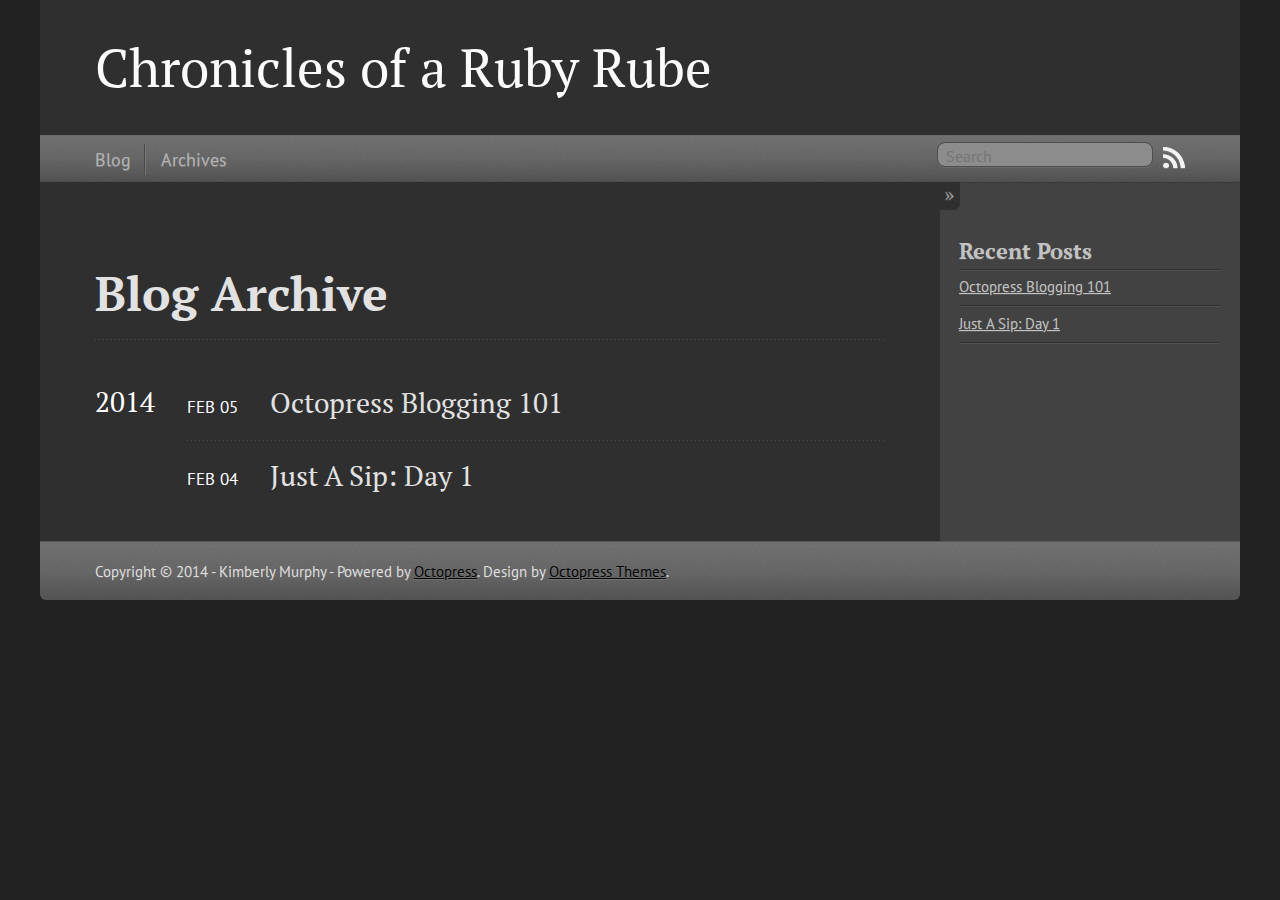
==== commit 992b11c4: "Site updated at 2014-02-11 20:00:28 UTC" ====
--- a/blog/archives/index.html
+++ b/blog/archives/index.html
@@ -9,8 +9,9 @@
   <meta name="author" content="Kimberly Murphy">
 
   
-  <meta name="description" content=" Blog Archive 2014 Just A Sip: Day 1
-Feb 04 2014 Recent Posts Just A Sip: Day 1 ">
+  <meta name="description" content=" Blog Archive 2014 Octopress Blogging 101
+Feb 05 2014 Just A Sip: Day 1
+Feb 04 2014 Recent Posts Octopress Blogging 101 Just A Sip: Day 1 ">
   
 
   <!-- http://t.co/dKP3o1e -->
@@ -78,6 +79,16 @@
 
 <article>
   
+<h1><a href="/blog/2014/02/05/blogging-101/">Octopress Blogging 101</a></h1>
+<time datetime="2014-02-05T15:20:24-07:00" pubdate><span class='month'>Feb</span> <span class='day'>05</span> <span class='year'>2014</span></time>
+
+
+</article>
+
+
+
+<article>
+  
 <h1><a href="/blog/2014/02/04/just-a-sip-day-1/">Just A Sip: Day 1</a></h1>
 <time datetime="2014-02-04T12:21:10-07:00" pubdate><span class='month'>Feb</span> <span class='day'>04</span> <span class='year'>2014</span></time>
 
@@ -96,6 +107,10 @@
     <section>
   <h1>Recent Posts</h1>
   <ul id="recent_posts">
+    
+      <li class="post">
+        <a href="/blog/2014/02/05/blogging-101/">Octopress Blogging 101</a>
+      </li>
     
       <li class="post">
         <a href="/blog/2014/02/04/just-a-sip-day-1/">Just A Sip: Day 1</a>
--- a/stylesheets/screen.css
+++ b/stylesheets/screen.css
@@ -1 +1 @@
-html,body,div,span,applet,object,iframe,h1,h2,h3,h4,h5,h6,p,blockquote,pre,a,abbr,acronym,address,big,cite,code,del,dfn,em,img,ins,kbd,q,s,samp,small,strike,strong,sub,sup,tt,var,b,u,i,center,dl,dt,dd,ol,ul,li,fieldset,form,label,legend,table,caption,tbody,tfoot,thead,tr,th,td,article,aside,canvas,details,embed,figure,figcaption,footer,header,hgroup,menu,nav,output,ruby,section,summary,time,mark,audio,video{margin:0;padding:0;border:0;font:inherit;font-size:100%;vertical-align:baseline}html{line-height:1}ol,ul{list-style:none}table{border-collapse:collapse;border-spacing:0}caption,th,td{text-align:left;font-weight:normal;vertical-align:middle}q,blockquote{quotes:none}q:before,q:after,blockquote:before,blockquote:after{content:"";content:none}a img{border:none}article,aside,details,figcaption,figure,footer,header,hgroup,menu,nav,section,summary{display:block}article,aside,details,figcaption,figure,footer,header,hgroup,menu,nav,section,summary{display:block}a{color:#3090e0}a:visited{color:#b321db}a:focus{color:#45aafe}a:hover{color:#45aafe}a:active{color:#0187f5}aside.sidebar a{color:#3090e0}aside.sidebar a:focus{color:#45aafe}aside.sidebar a:hover{color:#45aafe}aside.sidebar a:active{color:#0187f5}a{-webkit-transition:color 0.3s;-moz-transition:color 0.3s;-o-transition:color 0.3s;transition:color 0.3s}html{background:#222}body>div{background:#424242;border-bottom:1px solid #595959}body>div>div{background:#2f2f2f;border-right:1px solid #303030}.heading,body>header h1,h1,h2,h3,h4,h5,h6{font-family:"PT Serif","Georgia","Helvetica Neue",Arial,sans-serif}.sans,body>header h2,article header p.meta,article>footer,#content .blog-index footer,html .gist .gist-file .gist-meta,#blog-archives a.category,#blog-archives time,aside.sidebar section,body>footer{font-family:"PT Sans","Helvetica Neue",Arial,sans-serif}.serif,body,#content .blog-index a[rel=full-article]{font-family:"PT Serif",Georgia,Times,"Times New Roman",serif}.mono,pre,code,tt,p code,li code{font-family:Menlo,Monaco,"Andale Mono","lucida console","Courier New",monospace}body>header h1{font-size:2.2em;font-family:"PT Serif","Georgia","Helvetica Neue",Arial,sans-serif;font-weight:normal;line-height:1.2em;margin-bottom:0.6667em}body>header h2{font-family:"PT Serif","Georgia","Helvetica Neue",Arial,sans-serif}body{line-height:1.5em;color:#e2e2e2}h1{font-size:2.2em;line-height:1.2em}@media only screen and (min-width: 992px){body{font-size:1.15em}h1{font-size:2.6em;line-height:1.2em}}h1,h2,h3,h4,h5,h6{text-rendering:optimizelegibility;margin-bottom:1em;font-weight:bold}h2,section h1{font-size:1.5em}h3,section h2,section section h1{font-size:1.3em}h4,section h3,section section h2,section section section h1{font-size:1em}h5,section h4,section section h3{font-size:.9em}h6,section h5,section section h4,section section section h3{font-size:.8em}p,blockquote,ul,ol{margin-bottom:1.5em}ul{list-style-type:disc}ul ul{list-style-type:circle;margin-bottom:0px}ul ul ul{list-style-type:square;margin-bottom:0px}ol{list-style-type:decimal}ol ol{list-style-type:lower-alpha;margin-bottom:0px}ol ol ol{list-style-type:lower-roman;margin-bottom:0px}ul,ul ul,ul ol,ol,ol ul,ol ol{margin-left:1.3em}strong{font-weight:bold}em{font-style:italic}sup,sub{font-size:0.8em;position:relative;display:inline-block}sup{top:-.5em}sub{bottom:-.5em}q{font-style:italic}q:before{content:"\201C"}q:after{content:"\201D"}em,dfn{font-style:italic}strong,dfn{font-weight:bold}del,s{text-decoration:line-through}abbr,acronym{border-bottom:1px dotted;cursor:help}sub,sup{line-height:0}hr{margin-bottom:0.2em}small{font-size:.8em}big{font-size:1.2em}blockquote{font-style:italic;position:relative;font-size:1.2em;line-height:1.5em;padding-left:1em;border-left:4px solid rgba(255,255,255,0.5)}blockquote cite{font-style:italic}blockquote cite a{color:#fff !important;word-wrap:break-word}blockquote cite:before{content:'\2014';padding-right:.3em;padding-left:.3em;color:#fff}@media only screen and (min-width: 992px){blockquote{padding-left:1.5em;border-left-width:4px}}.pullquote-right:before,.pullquote-left:before{padding:0;border:none;content:attr(data-pullquote);float:right;width:45%;margin:.5em 0 1em 1.5em;position:relative;top:7px;font-size:1.4em;line-height:1.45em}.pullquote-left:before{float:left;margin:.5em 1.5em 1em 0}.force-wrap,article a,aside.sidebar a{white-space:-moz-pre-wrap;white-space:-pre-wrap;white-space:-o-pre-wrap;white-space:pre-wrap;word-wrap:break-word}.group,body>header,body>nav,body>footer,body #content>article,body #content>div>article,body #content>div>section,body div.pagination,aside.sidebar,#main,#content,.sidebar{*zoom:1}.group:after,body>header:after,body>nav:after,body>footer:after,body #content>article:after,body #content>div>section:after,body div.pagination:after,#main:after,#content:after,.sidebar:after{content:"";display:table;clear:both}body{-webkit-text-size-adjust:none;max-width:1200px;position:relative;margin:0 auto}body>header,body>nav,body>footer,body #content>article,body #content>div>article,body #content>div>section{padding-left:18px;padding-right:18px}@media only screen and (min-width: 480px){body>header,body>nav,body>footer,body #content>article,body #content>div>article,body #content>div>section{padding-left:25px;padding-right:25px}}@media only screen and (min-width: 768px){body>header,body>nav,body>footer,body #content>article,body #content>div>article,body #content>div>section{padding-left:35px;padding-right:35px}}@media only screen and (min-width: 992px){body>header,body>nav,body>footer,body #content>article,body #content>div>article,body #content>div>section{padding-left:55px;padding-right:55px}}body div.pagination{margin-left:18px;margin-right:18px}@media only screen and (min-width: 480px){body div.pagination{margin-left:25px;margin-right:25px}}@media only screen and (min-width: 768px){body div.pagination{margin-left:35px;margin-right:35px}}@media only screen and (min-width: 992px){body div.pagination{margin-left:55px;margin-right:55px}}body>header{font-size:1em;padding-top:1.5em;padding-bottom:1.5em}#content{overflow:hidden}#content>div,#content>article{width:100%}aside.sidebar{float:none;padding:0 18px 1px;background-color:#474747;border-top:1px solid #303030}.flex-content,article img,article video,article .flash-video,aside.sidebar img{max-width:100%;height:auto}.basic-alignment.left,article img.left,article video.left,article .left.flash-video,aside.sidebar img.left{float:left;margin-right:1.5em}.basic-alignment.right,article img.right,article video.right,article .right.flash-video,aside.sidebar img.right{float:right;margin-left:1.5em}.basic-alignment.center,article img.center,article video.center,article .center.flash-video,aside.sidebar img.center{display:block;margin:0 auto 1.5em}.basic-alignment.left,article img.left,article video.left,article .left.flash-video,aside.sidebar img.left,.basic-alignment.right,article img.right,article video.right,article .right.flash-video,aside.sidebar img.right{margin-bottom:.8em}.toggle-sidebar,.no-sidebar .toggle-sidebar{display:none}@media only screen and (min-width: 750px){body.sidebar-footer aside.sidebar{float:none;width:auto;clear:left;margin:0;padding:0 35px 1px;background-color:#474747;border-top:1px solid #3a3a3a}body.sidebar-footer aside.sidebar section.odd,body.sidebar-footer aside.sidebar section.even{float:left;width:48%}body.sidebar-footer aside.sidebar section.odd{margin-left:0}body.sidebar-footer aside.sidebar section.even{margin-left:4%}body.sidebar-footer aside.sidebar.thirds section{width:30%;margin-left:5%}body.sidebar-footer aside.sidebar.thirds section.first{margin-left:0;clear:both}}body.sidebar-footer #content{margin-right:0px}body.sidebar-footer .toggle-sidebar{display:none}@media only screen and (min-width: 550px){body>header{font-size:1em}}@media only screen and (min-width: 750px){aside.sidebar{float:none;width:auto;clear:left;margin:0;padding:0 35px 1px;background-color:#474747;border-top:1px solid #3a3a3a}aside.sidebar section.odd,aside.sidebar section.even{float:left;width:48%}aside.sidebar section.odd{margin-left:0}aside.sidebar section.even{margin-left:4%}aside.sidebar.thirds section{width:30%;margin-left:5%}aside.sidebar.thirds section.first{margin-left:0;clear:both}}@media only screen and (min-width: 768px){body{-webkit-text-size-adjust:auto}body>header{font-size:1.2em}#main{padding:0;margin:0 auto}#content{overflow:visible;margin-right:240px;position:relative}.no-sidebar #content{margin-right:0;border-right:0}.collapse-sidebar #content{margin-right:20px}#content>div,#content>article{padding-top:17.5px;padding-bottom:17.5px;float:left}aside.sidebar{width:210px;padding:0 15px 15px;background:none;clear:none;float:left;margin:0 -100% 0 0}aside.sidebar section{width:auto;margin-left:0}aside.sidebar section.odd,aside.sidebar section.even{float:none;width:auto;margin-left:0}.collapse-sidebar aside.sidebar{float:none;width:auto;clear:left;margin:0;padding:0 35px 1px;background-color:#474747;border-top:1px solid #3a3a3a}.collapse-sidebar aside.sidebar section.odd,.collapse-sidebar aside.sidebar section.even{float:left;width:48%}.collapse-sidebar aside.sidebar section.odd{margin-left:0}.collapse-sidebar aside.sidebar section.even{margin-left:4%}.collapse-sidebar aside.sidebar.thirds section{width:30%;margin-left:5%}.collapse-sidebar aside.sidebar.thirds section.first{margin-left:0;clear:both}}@media only screen and (min-width: 992px){body>header{font-size:1.3em}#content{margin-right:300px}#content>div,#content>article{padding-top:27.5px;padding-bottom:27.5px}aside.sidebar{width:260px;padding:1.2em 20px 20px}.collapse-sidebar aside.sidebar{padding-left:55px;padding-right:55px}}@media only screen and (min-width: 768px){ul,ol{margin-left:0}}body>header{background:#2f2f2f}body>header h1{display:inline-block;margin:0}body>header h1 a,body>header h1 a:visited,body>header h1 a:hover{color:#fbfbfb;text-decoration:none}body>header h2{margin:.2em 0 0;font-size:1em;color:#bcbcbc;font-weight:normal}body>nav{position:relative;background-color:#666;background:url('/images/noise.png?1391637623'),-webkit-gradient(linear, 50% 0%, 50% 100%, color-stop(0%, #707070), color-stop(50%, #666666), color-stop(100%, #525252));background:url('/images/noise.png?1391637623'),-webkit-linear-gradient(#707070,#666666,#525252);background:url('/images/noise.png?1391637623'),-moz-linear-gradient(#707070,#666666,#525252);background:url('/images/noise.png?1391637623'),-o-linear-gradient(#707070,#666666,#525252);background:url('/images/noise.png?1391637623'),linear-gradient(#707070,#666666,#525252);border-top:1px solid #6e6e6e;border-bottom:1px solid #4d4d4d;padding-top:.35em;padding-bottom:.35em}body>nav form{-webkit-background-clip:padding;-moz-background-clip:padding;background-clip:padding-box;margin:0;padding:0}body>nav form .search{padding:.3em .5em 0;font-size:.85em;font-family:"PT Sans","Helvetica Neue",Arial,sans-serif;line-height:1.1em;width:95%;-webkit-border-radius:0.5em;-moz-border-radius:0.5em;-ms-border-radius:0.5em;-o-border-radius:0.5em;border-radius:0.5em;-webkit-background-clip:padding;-moz-background-clip:padding;background-clip:padding-box;-webkit-box-shadow:#6b6b6b 0 1px;-moz-box-shadow:#6b6b6b 0 1px;box-shadow:#6b6b6b 0 1px;background-color:#8c8c8c;border:1px solid #4d4d4d;color:#888}body>nav form .search:focus{color:#444;border-color:#80b1df;-webkit-box-shadow:#80b1df 0 0 4px,#80b1df 0 0 3px inset;-moz-box-shadow:#80b1df 0 0 4px,#80b1df 0 0 3px inset;box-shadow:#80b1df 0 0 4px,#80b1df 0 0 3px inset;background-color:#fff;outline:none}body>nav fieldset[role=search]{float:right;width:48%}body>nav fieldset.mobile-nav{float:left;width:48%}body>nav fieldset.mobile-nav select{width:100%;font-size:.8em;border:1px solid #888}body>nav ul{display:none}@media only screen and (min-width: 550px){body>nav{font-size:.9em}body>nav ul{margin:0;padding:0;border:0;overflow:hidden;*zoom:1;float:left;display:block;padding-top:.15em}body>nav ul li{list-style-image:none;list-style-type:none;margin-left:0;white-space:nowrap;display:inline;float:left;padding-left:0;padding-right:0}body>nav ul li:first-child,body>nav ul li.first{padding-left:0}body>nav ul li:last-child{padding-right:0}body>nav ul li.last{padding-right:0}body>nav ul.subscription{margin-left:.8em;float:right}body>nav ul.subscription li:last-child a{padding-right:0}body>nav ul li{margin:0}body>nav a{color:#b3b3b3;font-family:"PT Sans","Helvetica Neue",Arial,sans-serif;text-shadow:#858585 0 1px;float:left;text-decoration:none;font-size:1.1em;padding:.1em 0;line-height:1.5em}body>nav a:visited{color:#b3b3b3}body>nav a:hover{color:#fff}body>nav li+li{border-left:1px solid #4a4a4a;margin-left:.8em}body>nav li+li a{padding-left:.8em;border-left:1px solid #787878}body>nav form{float:right;text-align:left;padding-left:.8em;width:175px}body>nav form .search{width:93%;font-size:.95em;line-height:1.2em}body>nav ul[data-subscription$=email]+form{width:97px}body>nav ul[data-subscription$=email]+form .search{width:91%}body>nav fieldset.mobile-nav{display:none}body>nav fieldset[role=search]{width:99%}}@media only screen and (min-width: 992px){body>nav form{width:215px}body>nav ul[data-subscription$=email]+form{width:147px}}.no-placeholder body>nav .search{background:#8c8c8c url('/images/search.png?1391637623') 0.3em 0.25em no-repeat;text-indent:1.3em}@media only screen and (min-width: 550px){.maskImage body>nav ul[data-subscription$=email]+form{width:123px}}@media only screen and (min-width: 992px){.maskImage body>nav ul[data-subscription$=email]+form{width:173px}}.maskImage ul.subscription{position:relative;top:.2em}.maskImage ul.subscription li,.maskImage ul.subscription a{border:0;padding:0}.maskImage a[rel=subscribe-rss]{position:relative;top:0px;text-indent:-999999em;background-color:#787878;border:0;padding:0}.maskImage a[rel=subscribe-rss],.maskImage a[rel=subscribe-rss]:after{-webkit-mask-image:url('/images/rss.png?1391637623');-moz-mask-image:url('/images/rss.png?1391637623');-ms-mask-image:url('/images/rss.png?1391637623');-o-mask-image:url('/images/rss.png?1391637623');mask-image:url('/images/rss.png?1391637623');-webkit-mask-repeat:no-repeat;-moz-mask-repeat:no-repeat;-ms-mask-repeat:no-repeat;-o-mask-repeat:no-repeat;mask-repeat:no-repeat;width:22px;height:22px}.maskImage a[rel=subscribe-rss]:after{content:"";position:absolute;top:-1px;left:0;background-color:#f2f2f2}.maskImage a[rel=subscribe-rss]:hover:after{background-color:#e6e6e6}.maskImage a[rel=subscribe-email]{position:relative;top:0px;text-indent:-999999em;background-color:#787878;border:0;padding:0}.maskImage a[rel=subscribe-email],.maskImage a[rel=subscribe-email]:after{-webkit-mask-image:url('/images/email.png?1391637623');-moz-mask-image:url('/images/email.png?1391637623');-ms-mask-image:url('/images/email.png?1391637623');-o-mask-image:url('/images/email.png?1391637623');mask-image:url('/images/email.png?1391637623');-webkit-mask-repeat:no-repeat;-moz-mask-repeat:no-repeat;-ms-mask-repeat:no-repeat;-o-mask-repeat:no-repeat;mask-repeat:no-repeat;width:28px;height:22px}.maskImage a[rel=subscribe-email]:after{content:"";position:absolute;top:-1px;left:0;background-color:#f2f2f2}.maskImage a[rel=subscribe-email]:hover:after{background-color:#e6e6e6}article{padding-top:1em}article header{position:relative;padding-top:2em;padding-bottom:1em;margin-bottom:1em;background:url('[data-uri]') bottom left repeat-x}article header h1{margin:0}article header h1 a{text-decoration:none}article header h1 a:hover{text-decoration:underline}article header p{font-size:.9em;color:#fff;margin:0}article header p.meta{text-transform:uppercase;position:absolute;top:0}@media only screen and (min-width: 768px){article header{margin-bottom:1.5em;padding-bottom:1em;background:url('[data-uri]') bottom left repeat-x}}article h2{padding-top:0.8em;background:url('[data-uri]') top left repeat-x}.entry-content article h2:first-child,article header+h2{padding-top:0}article h2:first-child,article header+h2{background:none}article .feature{padding-top:.5em;margin-bottom:1em;padding-bottom:1em;background:url('[data-uri]') bottom left repeat-x;font-size:2.0em;font-style:italic;line-height:1.3em}article img,article video,article .flash-video{-webkit-border-radius:0.3em;-moz-border-radius:0.3em;-ms-border-radius:0.3em;-o-border-radius:0.3em;border-radius:0.3em;-webkit-box-shadow:rgba(0,0,0,0.15) 0 1px 4px;-moz-box-shadow:rgba(0,0,0,0.15) 0 1px 4px;box-shadow:rgba(0,0,0,0.15) 0 1px 4px;-webkit-box-sizing:border-box;-moz-box-sizing:border-box;box-sizing:border-box;border:#494949 0.5em solid}article video,article .flash-video{margin:0 auto 1.5em}article video{display:block;width:100%}article .flash-video>div{position:relative;display:block;padding-bottom:56.25%;padding-top:1px;height:0;overflow:hidden}article .flash-video>div iframe,article .flash-video>div object,article .flash-video>div embed{position:absolute;top:0;left:0;width:100%;height:100%}article>footer{padding-bottom:2.5em;margin-top:2em}article>footer p.meta{margin-bottom:.8em;font-size:.85em;clear:both;overflow:hidden}.blog-index article+article{background:url('[data-uri]') top left repeat-x}#content .blog-index{padding-top:0;padding-bottom:0}#content .blog-index article{padding-top:2em}#content .blog-index article header{background:none;padding-bottom:0}#content .blog-index article h1{font-size:2.2em}#content .blog-index article h1 a{color:inherit}#content .blog-index article h1 a:hover{color:#45aafe}#content .blog-index a[rel=full-article]{background:#222;display:inline-block;padding:.4em .8em;margin-right:.5em;text-decoration:none;color:#f0f0f0;-webkit-transition:background-color 0.5s;-moz-transition:background-color 0.5s;-o-transition:background-color 0.5s;transition:background-color 0.5s}#content .blog-index a[rel=full-article]:hover{background:#45aafe;text-shadow:none;color:#2f2f2f}#content .blog-index footer{margin-top:1em}.separator,article>footer .byline+time:before,article>footer time+time:before,article>footer .comments:before,article>footer .byline ~ .categories:before{content:"\2022 ";padding:0 .4em 0 .2em;display:inline-block}#content div.pagination{text-align:center;font-size:.95em;position:relative;background:url('[data-uri]') top left repeat-x;padding-top:1.5em;padding-bottom:1.5em}#content div.pagination a{text-decoration:none;color:#fff}#content div.pagination a.prev{position:absolute;left:0}#content div.pagination a.next{position:absolute;right:0}#content div.pagination a:hover{color:#45aafe}#content div.pagination a[href*=archive]:before,#content div.pagination a[href*=archive]:after{content:'\2014';padding:0 .3em}p.meta+.sharing{padding-top:1em;padding-left:0;background:url('[data-uri]') top left repeat-x}#fb-root{display:none}.highlight,html .gist .gist-file .gist-syntax .gist-highlight{border:1px solid #05232b !important}.highlight table td.code,html .gist .gist-file .gist-syntax .gist-highlight table td.code{width:100%}.highlight .line-numbers,html .gist .gist-file .gist-syntax .gist-highlight .line-numbers{text-align:right;font-size:13px;line-height:1.45em;background:#073642 url('/images/noise.png?1391637623') top left !important;border-right:1px solid #00232c !important;-webkit-box-shadow:#083e4b -1px 0 inset;-moz-box-shadow:#083e4b -1px 0 inset;box-shadow:#083e4b -1px 0 inset;text-shadow:#021014 0 -1px;padding:.8em !important;-webkit-border-radius:0;-moz-border-radius:0;-ms-border-radius:0;-o-border-radius:0;border-radius:0}.highlight .line-numbers span,html .gist .gist-file .gist-syntax .gist-highlight .line-numbers span{color:#586e75 !important}figure.code,.gist-file,pre{-webkit-box-shadow:rgba(0,0,0,0.06) 0 0 10px;-moz-box-shadow:rgba(0,0,0,0.06) 0 0 10px;box-shadow:rgba(0,0,0,0.06) 0 0 10px}figure.code .highlight pre,.gist-file .highlight pre,pre .highlight pre{-webkit-box-shadow:none;-moz-box-shadow:none;box-shadow:none}html .gist .gist-file{margin-bottom:1.8em;position:relative;border:none;padding-top:26px !important}html .gist .gist-file .gist-syntax{border-bottom:0 !important;background:none !important}html .gist .gist-file .gist-syntax .gist-highlight{background:#002b36 !important}html .gist .gist-file .gist-meta{padding:.6em 0.8em;border:1px solid #083e4b !important;color:#586e75;font-size:.7em !important;background:#073642 url('/images/noise.png?1391637623') top left;line-height:1.5em}html .gist .gist-file .gist-meta a{color:#75878b !important;text-decoration:none}html .gist .gist-file .gist-meta a:hover{text-decoration:underline}html .gist .gist-file .gist-meta a:hover{color:#93a1a1 !important}html .gist .gist-file .gist-meta a[href*='#file']{position:absolute;top:0;left:0;right:-10px;color:#474747 !important}html .gist .gist-file .gist-meta a[href*='#file']:hover{color:#3090e0 !important}html .gist .gist-file .gist-meta a[href*=raw]{top:.4em}pre{background:#002b36 url('/images/noise.png?1391637623') top left;-webkit-border-radius:0.4em;-moz-border-radius:0.4em;-ms-border-radius:0.4em;-o-border-radius:0.4em;border-radius:0.4em;border:1px solid #05232b;line-height:1.45em;font-size:13px;margin-bottom:2.1em;padding:.8em 1em;color:#93a1a1;overflow:auto}h3.filename+pre{-moz-border-radius-topleft:0px;-webkit-border-top-left-radius:0px;border-top-left-radius:0px;-moz-border-radius-topright:0px;-webkit-border-top-right-radius:0px;border-top-right-radius:0px}p code,li code{display:inline-block;white-space:no-wrap;background:#fff;font-size:.8em;line-height:1.5em;color:#555;border:1px solid #ddd;-webkit-border-radius:0.4em;-moz-border-radius:0.4em;-ms-border-radius:0.4em;-o-border-radius:0.4em;border-radius:0.4em;padding:0 .3em;margin:-1px 0}p pre code,li pre code{font-size:1em !important;background:none;border:none}.pre-code,html .gist .gist-file .gist-syntax .gist-highlight pre,.highlight code{font-family:Menlo,Monaco,"Andale Mono","lucida console","Courier New",monospace !important;overflow:scroll;overflow-y:hidden;display:block;padding:.8em !important;overflow-x:auto;line-height:1.45em;background:#002b36 url('/images/noise.png?1391637623') top left !important;color:#93a1a1 !important}.pre-code *::-moz-selection,html .gist .gist-file .gist-syntax .gist-highlight pre *::-moz-selection,.highlight code *::-moz-selection{background:#386774;color:inherit;text-shadow:#002b36 0 1px}.pre-code *::-webkit-selection,html .gist .gist-file .gist-syntax .gist-highlight pre *::-webkit-selection,.highlight code *::-webkit-selection{background:#386774;color:inherit;text-shadow:#002b36 0 1px}.pre-code *::selection,html .gist .gist-file .gist-syntax .gist-highlight pre *::selection,.highlight code *::selection{background:#386774;color:inherit;text-shadow:#002b36 0 1px}.pre-code span,html .gist .gist-file .gist-syntax .gist-highlight pre span,.highlight code span{color:#93a1a1 !important}.pre-code span,html .gist .gist-file .gist-syntax .gist-highlight pre span,.highlight code span{font-style:normal !important;font-weight:normal !important}.pre-code .c,html .gist .gist-file .gist-syntax .gist-highlight pre .c,.highlight code .c{color:#586e75 !important;font-style:italic !important}.pre-code .cm,html .gist .gist-file .gist-syntax .gist-highlight pre .cm,.highlight code .cm{color:#586e75 !important;font-style:italic !important}.pre-code .cp,html .gist .gist-file .gist-syntax .gist-highlight pre .cp,.highlight code .cp{color:#586e75 !important;font-style:italic !important}.pre-code .c1,html .gist .gist-file .gist-syntax .gist-highlight pre .c1,.highlight code .c1{color:#586e75 !important;font-style:italic !important}.pre-code .cs,html .gist .gist-file .gist-syntax .gist-highlight pre .cs,.highlight code .cs{color:#586e75 !important;font-weight:bold !important;font-style:italic !important}.pre-code .err,html .gist .gist-file .gist-syntax .gist-highlight pre .err,.highlight code .err{color:#dc322f !important;background:none !important}.pre-code .k,html .gist .gist-file .gist-syntax .gist-highlight pre .k,.highlight code .k{color:#cb4b16 !important}.pre-code .o,html .gist .gist-file .gist-syntax .gist-highlight pre .o,.highlight code .o{color:#93a1a1 !important;font-weight:bold !important}.pre-code .p,html .gist .gist-file .gist-syntax .gist-highlight pre .p,.highlight code .p{color:#93a1a1 !important}.pre-code .ow,html .gist .gist-file .gist-syntax .gist-highlight pre .ow,.highlight code .ow{color:#2aa198 !important;font-weight:bold !important}.pre-code .gd,html .gist .gist-file .gist-syntax .gist-highlight pre .gd,.highlight code .gd{color:#93a1a1 !important;background-color:#372c34 !important;display:inline-block}.pre-code .gd .x,html .gist .gist-file .gist-syntax .gist-highlight pre .gd .x,.highlight code .gd .x{color:#93a1a1 !important;background-color:#4d2d33 !important;display:inline-block}.pre-code .ge,html .gist .gist-file .gist-syntax .gist-highlight pre .ge,.highlight code .ge{color:#93a1a1 !important;font-style:italic !important}.pre-code .gh,html .gist .gist-file .gist-syntax .gist-highlight pre .gh,.highlight code .gh{color:#586e75 !important}.pre-code .gi,html .gist .gist-file .gist-syntax .gist-highlight pre .gi,.highlight code .gi{color:#93a1a1 !important;background-color:#1a412b !important;display:inline-block}.pre-code .gi .x,html .gist .gist-file .gist-syntax .gist-highlight pre .gi .x,.highlight code .gi .x{color:#93a1a1 !important;background-color:#355720 !important;display:inline-block}.pre-code .gs,html .gist .gist-file .gist-syntax .gist-highlight pre .gs,.highlight code .gs{color:#93a1a1 !important;font-weight:bold !important}.pre-code .gu,html .gist .gist-file .gist-syntax .gist-highlight pre .gu,.highlight code .gu{color:#6c71c4 !important}.pre-code .kc,html .gist .gist-file .gist-syntax .gist-highlight pre .kc,.highlight code .kc{color:#859900 !important;font-weight:bold !important}.pre-code .kd,html .gist .gist-file .gist-syntax .gist-highlight pre .kd,.highlight code .kd{color:#268bd2 !important}.pre-code .kp,html .gist .gist-file .gist-syntax .gist-highlight pre .kp,.highlight code .kp{color:#cb4b16 !important;font-weight:bold !important}.pre-code .kr,html .gist .gist-file .gist-syntax .gist-highlight pre .kr,.highlight code .kr{color:#d33682 !important;font-weight:bold !important}.pre-code .kt,html .gist .gist-file .gist-syntax .gist-highlight pre .kt,.highlight code .kt{color:#2aa198 !important}.pre-code .n,html .gist .gist-file .gist-syntax .gist-highlight pre .n,.highlight code .n{color:#268bd2 !important}.pre-code .na,html .gist .gist-file .gist-syntax .gist-highlight pre .na,.highlight code .na{color:#268bd2 !important}.pre-code .nb,html .gist .gist-file .gist-syntax .gist-highlight pre .nb,.highlight code .nb{color:#859900 !important}.pre-code .nc,html .gist .gist-file .gist-syntax .gist-highlight pre .nc,.highlight code .nc{color:#d33682 !important}.pre-code .no,html .gist .gist-file .gist-syntax .gist-highlight pre .no,.highlight code .no{color:#b58900 !important}.pre-code .nl,html .gist .gist-file .gist-syntax .gist-highlight pre .nl,.highlight code .nl{color:#859900 !important}.pre-code .ne,html .gist .gist-file .gist-syntax .gist-highlight pre .ne,.highlight code .ne{color:#268bd2 !important;font-weight:bold !important}.pre-code .nf,html .gist .gist-file .gist-syntax .gist-highlight pre .nf,.highlight code .nf{color:#268bd2 !important;font-weight:bold !important}.pre-code .nn,html .gist .gist-file .gist-syntax .gist-highlight pre .nn,.highlight code .nn{color:#b58900 !important}.pre-code .nt,html .gist .gist-file .gist-syntax .gist-highlight pre .nt,.highlight code .nt{color:#268bd2 !important;font-weight:bold !important}.pre-code .nx,html .gist .gist-file .gist-syntax .gist-highlight pre .nx,.highlight code .nx{color:#b58900 !important}.pre-code .vg,html .gist .gist-file .gist-syntax .gist-highlight pre .vg,.highlight code .vg{color:#268bd2 !important}.pre-code .vi,html .gist .gist-file .gist-syntax .gist-highlight pre .vi,.highlight code .vi{color:#268bd2 !important}.pre-code .nv,html .gist .gist-file .gist-syntax .gist-highlight pre .nv,.highlight code .nv{color:#268bd2 !important}.pre-code .mf,html .gist .gist-file .gist-syntax .gist-highlight pre .mf,.highlight code .mf{color:#2aa198 !important}.pre-code .m,html .gist .gist-file .gist-syntax .gist-highlight pre .m,.highlight code .m{color:#2aa198 !important}.pre-code .mh,html .gist .gist-file .gist-syntax .gist-highlight pre .mh,.highlight code .mh{color:#2aa198 !important}.pre-code .mi,html .gist .gist-file .gist-syntax .gist-highlight pre .mi,.highlight code .mi{color:#2aa198 !important}.pre-code .s,html .gist .gist-file .gist-syntax .gist-highlight pre .s,.highlight code .s{color:#2aa198 !important}.pre-code .sd,html .gist .gist-file .gist-syntax .gist-highlight pre .sd,.highlight code .sd{color:#2aa198 !important}.pre-code .s2,html .gist .gist-file .gist-syntax .gist-highlight pre .s2,.highlight code .s2{color:#2aa198 !important}.pre-code .se,html .gist .gist-file .gist-syntax .gist-highlight pre .se,.highlight code .se{color:#dc322f !important}.pre-code .si,html .gist .gist-file .gist-syntax .gist-highlight pre .si,.highlight code .si{color:#268bd2 !important}.pre-code .sr,html .gist .gist-file .gist-syntax .gist-highlight pre .sr,.highlight code .sr{color:#2aa198 !important}.pre-code .s1,html .gist .gist-file .gist-syntax .gist-highlight pre .s1,.highlight code .s1{color:#2aa198 !important}.pre-code div .gd,html .gist .gist-file .gist-syntax .gist-highlight pre div .gd,.highlight code div .gd,.pre-code div .gd .x,html .gist .gist-file .gist-syntax .gist-highlight pre div .gd .x,.highlight code div .gd .x,.pre-code div .gi,html .gist .gist-file .gist-syntax .gist-highlight pre div .gi,.highlight code div .gi,.pre-code div .gi .x,html .gist .gist-file .gist-syntax .gist-highlight pre div .gi .x,.highlight code div .gi .x{display:inline-block;width:100%}.highlight,.gist-highlight{margin-bottom:1.8em;background:#002b36;overflow-y:hidden;overflow-x:auto}.highlight pre,.gist-highlight pre{background:none;-webkit-border-radius:none;-moz-border-radius:none;-ms-border-radius:none;-o-border-radius:none;border-radius:none;border:none;padding:0;margin-bottom:0}pre::-webkit-scrollbar,.highlight::-webkit-scrollbar,.gist-highlight::-webkit-scrollbar{height:.5em;background:rgba(255,255,255,0.15)}pre::-webkit-scrollbar-thumb:horizontal,.highlight::-webkit-scrollbar-thumb:horizontal,.gist-highlight::-webkit-scrollbar-thumb:horizontal{background:rgba(255,255,255,0.2);-webkit-border-radius:4px;border-radius:4px}.highlight code{background:#000}figure.code{background:none;padding:0;border:0;margin-bottom:1.5em}figure.code pre{margin-bottom:0}figure.code figcaption{position:relative}figure.code .highlight{margin-bottom:0}.code-title,html .gist .gist-file .gist-meta a[href*='#file'],h3.filename,figure.code figcaption{text-align:center;font-size:13px;line-height:2em;text-shadow:#cbcccc 0 1px 0;color:#474747;font-weight:normal;margin-bottom:0;-moz-border-radius-topleft:5px;-webkit-border-top-left-radius:5px;border-top-left-radius:5px;-moz-border-radius-topright:5px;-webkit-border-top-right-radius:5px;border-top-right-radius:5px;font-family:"Helvetica Neue", Arial, "Lucida Grande", "Lucida Sans Unicode", Lucida, sans-serif;background:#aaa url('/images/code_bg.png?1391637623') top repeat-x}.download-source,html .gist .gist-file .gist-meta a[href*=raw],figure.code figcaption a{position:absolute;right:.8em;text-decoration:none;color:#666 !important;z-index:1;font-size:13px;text-shadow:#cbcccc 0 1px 0;padding-left:3em}.download-source:hover,html .gist .gist-file .gist-meta a[href*=raw]:hover,figure.code figcaption a:hover{text-decoration:underline}#archive #content>div,#archive #content>div>article{padding-top:0}#blog-archives{color:#fff}#blog-archives article{padding:1em 0 1em;position:relative;background:url('[data-uri]') bottom left repeat-x}#blog-archives article:last-child{background:none}#blog-archives article footer{padding:0;margin:0}#blog-archives h1{color:#e2e2e2;margin-bottom:.3em}#blog-archives h2{display:none}#blog-archives h1{font-size:1.5em}#blog-archives h1 a{text-decoration:none;color:inherit;font-weight:normal;display:inline-block}#blog-archives h1 a:hover{text-decoration:underline}#blog-archives h1 a:hover{color:#45aafe}#blog-archives a.category,#blog-archives time{color:#fff}#blog-archives .entry-content{display:none}#blog-archives time{font-size:.9em;line-height:1.2em}#blog-archives time .month,#blog-archives time .day{display:inline-block}#blog-archives time .month{text-transform:uppercase}#blog-archives p{margin-bottom:1em}#blog-archives a,#blog-archives .entry-content a{color:inherit}#blog-archives a:hover,#blog-archives .entry-content a:hover{color:#45aafe}#blog-archives a:hover{color:#45aafe}@media only screen and (min-width: 550px){#blog-archives article{margin-left:5em}#blog-archives h2{margin-bottom:.3em;font-weight:normal;display:inline-block;position:relative;top:-1px;float:left}#blog-archives h2:first-child{padding-top:.75em}#blog-archives time{position:absolute;text-align:right;left:0em;top:1.8em}#blog-archives .year{display:none}#blog-archives article{padding-left:4.5em;padding-bottom:.7em}#blog-archives a.category{line-height:1.1em}}#content>.category article{margin-left:0;padding-left:6.8em}#content>.category .year{display:inline}.side-shadow-border,aside.sidebar section h1,aside.sidebar li{-webkit-box-shadow:#4f4f4f 0 1px;-moz-box-shadow:#4f4f4f 0 1px;box-shadow:#4f4f4f 0 1px}aside.sidebar{overflow:hidden;color:#c2c2c2;text-shadow:#565656 0 1px}aside.sidebar section{font-size:.8em;line-height:1.4em;margin-bottom:1.5em}aside.sidebar section h1{margin:1.5em 0 0;padding-bottom:.2em;border-bottom:1px solid #303030}aside.sidebar section h1+p{padding-top:.4em}aside.sidebar img{-webkit-border-radius:0.3em;-moz-border-radius:0.3em;-ms-border-radius:0.3em;-o-border-radius:0.3em;border-radius:0.3em;-webkit-box-shadow:rgba(0,0,0,0.15) 0 1px 4px;-moz-box-shadow:rgba(0,0,0,0.15) 0 1px 4px;box-shadow:rgba(0,0,0,0.15) 0 1px 4px;-webkit-box-sizing:border-box;-moz-box-sizing:border-box;box-sizing:border-box;border:#fff 0.3em solid}aside.sidebar ul{margin-bottom:0.5em;margin-left:0}aside.sidebar li{list-style:none;padding:.5em 0;margin:0;border-bottom:1px solid #303030}aside.sidebar li p:last-child{margin-bottom:0}aside.sidebar a{color:inherit;-webkit-transition:color 0.5s;-moz-transition:color 0.5s;-o-transition:color 0.5s;transition:color 0.5s}aside.sidebar:hover a{color:#3090e0}aside.sidebar:hover a:hover{color:#45aafe}.aside-alt-link,#tweets a[href*='twitter.com/search'],#pinboard_linkroll .pin-tag{color:#f5f5f5}.aside-alt-link:hover,#tweets a[href*='twitter.com/search']:hover,#pinboard_linkroll .pin-tag:hover{color:#45aafe}@media only screen and (min-width: 768px){.toggle-sidebar{outline:none;position:absolute;right:-10px;top:0;bottom:0;display:inline-block;text-decoration:none;color:#a0a0a0;width:9px;cursor:pointer}.toggle-sidebar:hover{background:#393939;background:-webkit-gradient(linear, 0% 50%, 100% 50%, color-stop(0%, rgba(48,48,48,0.5)), color-stop(100%, rgba(48,48,48,0)));background:-webkit-linear-gradient(left, rgba(48,48,48,0.5),rgba(48,48,48,0));background:-moz-linear-gradient(left, rgba(48,48,48,0.5),rgba(48,48,48,0));background:-o-linear-gradient(left, rgba(48,48,48,0.5),rgba(48,48,48,0));background:linear-gradient(left, rgba(48,48,48,0.5),rgba(48,48,48,0))}.toggle-sidebar:after{position:absolute;right:-11px;top:0;width:20px;font-size:1.2em;line-height:1.1em;padding-bottom:.15em;-moz-border-radius-bottomright:0.3em;-webkit-border-bottom-right-radius:0.3em;border-bottom-right-radius:0.3em;text-align:center;background:#2f2f2f url('/images/noise.png?1391637623') top left;border-bottom:1px solid #303030;border-right:1px solid #303030;content:"\00BB";text-indent:-1px}.collapse-sidebar .toggle-sidebar{text-indent:0px;right:-20px;width:19px}.collapse-sidebar .toggle-sidebar:hover{background:#393939}.collapse-sidebar .toggle-sidebar:after{border-left:1px solid #303030;text-shadow:#fff 0 1px;content:"\00AB";left:0px;right:0;text-align:center;text-indent:0;border:0;border-right-width:0;background:none}}#tweets .loading{background:url('[data-uri]') no-repeat center 0.5em;color:#141414;text-shadow:#2f2f2f 0 1px;text-align:center;padding:2.5em 0 .5em}#tweets .loading.error{background:url('[data-uri]') no-repeat center 0.5em}#tweets p{position:relative;padding-right:1em}#tweets a[href*=status]:first-child{color:#fff;float:right;padding:0 0 .1em 1em;position:relative;right:-1.3em;text-shadow:#fff 0 1px;font-size:.7em;text-decoration:none}#tweets a[href*=status]:first-child span{font-size:1.5em}#tweets a[href*=status]:first-child:hover{color:#45aafe;text-decoration:none}#tweets a[href*='twitter.com/search']{text-decoration:none}#tweets a[href*='twitter.com/search']:hover{text-decoration:underline}.googleplus h1{-moz-box-shadow:none !important;-webkit-box-shadow:none !important;-o-box-shadow:none !important;box-shadow:none !important;border-bottom:0px none !important}.googleplus a{text-decoration:none;white-space:normal !important;line-height:32px}.googleplus a img{float:left;margin-right:0.5em;border:0 none}.googleplus-hidden{position:absolute;top:-1000em;left:-1000em}#pinboard_linkroll .pin-title,#pinboard_linkroll .pin-description{display:block;margin-bottom:.5em}#pinboard_linkroll .pin-tag{text-decoration:none}#pinboard_linkroll .pin-tag:hover{text-decoration:underline}#pinboard_linkroll .pin-tag:after{content:','}#pinboard_linkroll .pin-tag:last-child:after{content:''}.delicious-posts a.delicious-link{margin-bottom:.5em;display:block}.delicious-posts p{font-size:1em}body>footer{font-size:.8em;color:#ddd;text-shadow:#737373 0 1px;background-color:#666;background:url('/images/noise.png?1391637623'),-webkit-gradient(linear, 50% 0%, 50% 100%, color-stop(0%, #707070), color-stop(50%, #666666), color-stop(100%, #525252));background:url('/images/noise.png?1391637623'),-webkit-linear-gradient(#707070,#666666,#525252);background:url('/images/noise.png?1391637623'),-moz-linear-gradient(#707070,#666666,#525252);background:url('/images/noise.png?1391637623'),-o-linear-gradient(#707070,#666666,#525252);background:url('/images/noise.png?1391637623'),linear-gradient(#707070,#666666,#525252);border-top:1px solid #6e6e6e;position:relative;padding-top:1em;padding-bottom:1em;margin-bottom:3em;-moz-border-radius-bottomleft:0.4em;-webkit-border-bottom-left-radius:0.4em;border-bottom-left-radius:0.4em;-moz-border-radius-bottomright:0.4em;-webkit-border-bottom-right-radius:0.4em;border-bottom-right-radius:0.4em;z-index:1}body>footer a{color:#050505}body>footer a:visited{color:#050505}body>footer a:hover{color:#c4c4c4}body>footer p:last-child{margin-bottom:0}
+html,body,div,span,applet,object,iframe,h1,h2,h3,h4,h5,h6,p,blockquote,pre,a,abbr,acronym,address,big,cite,code,del,dfn,em,img,ins,kbd,q,s,samp,small,strike,strong,sub,sup,tt,var,b,u,i,center,dl,dt,dd,ol,ul,li,fieldset,form,label,legend,table,caption,tbody,tfoot,thead,tr,th,td,article,aside,canvas,details,embed,figure,figcaption,footer,header,hgroup,menu,nav,output,ruby,section,summary,time,mark,audio,video{margin:0;padding:0;border:0;font:inherit;font-size:100%;vertical-align:baseline}html{line-height:1}ol,ul{list-style:none}table{border-collapse:collapse;border-spacing:0}caption,th,td{text-align:left;font-weight:normal;vertical-align:middle}q,blockquote{quotes:none}q:before,q:after,blockquote:before,blockquote:after{content:"";content:none}a img{border:none}article,aside,details,figcaption,figure,footer,header,hgroup,menu,nav,section,summary{display:block}article,aside,details,figcaption,figure,footer,header,hgroup,menu,nav,section,summary{display:block}a{color:#3090e0}a:visited{color:#b321db}a:focus{color:#45aafe}a:hover{color:#45aafe}a:active{color:#0187f5}aside.sidebar a{color:#3090e0}aside.sidebar a:focus{color:#45aafe}aside.sidebar a:hover{color:#45aafe}aside.sidebar a:active{color:#0187f5}a{-webkit-transition:color 0.3s;-moz-transition:color 0.3s;-o-transition:color 0.3s;transition:color 0.3s}html{background:#222}body>div{background:#424242;border-bottom:1px solid #595959}body>div>div{background:#2f2f2f;border-right:1px solid #303030}.heading,body>header h1,h1,h2,h3,h4,h5,h6{font-family:"PT Serif","Georgia","Helvetica Neue",Arial,sans-serif}.sans,body>header h2,article header p.meta,article>footer,#content .blog-index footer,html .gist .gist-file .gist-meta,#blog-archives a.category,#blog-archives time,aside.sidebar section,body>footer{font-family:"PT Sans","Helvetica Neue",Arial,sans-serif}.serif,body,#content .blog-index a[rel=full-article]{font-family:"PT Serif",Georgia,Times,"Times New Roman",serif}.mono,pre,code,tt,p code,li code{font-family:Menlo,Monaco,"Andale Mono","lucida console","Courier New",monospace}body>header h1{font-size:2.2em;font-family:"PT Serif","Georgia","Helvetica Neue",Arial,sans-serif;font-weight:normal;line-height:1.2em;margin-bottom:0.6667em}body>header h2{font-family:"PT Serif","Georgia","Helvetica Neue",Arial,sans-serif}body{line-height:1.5em;color:#e2e2e2}h1{font-size:2.2em;line-height:1.2em}@media only screen and (min-width: 992px){body{font-size:1.15em}h1{font-size:2.6em;line-height:1.2em}}h1,h2,h3,h4,h5,h6{text-rendering:optimizelegibility;margin-bottom:1em;font-weight:bold}h2,section h1{font-size:1.5em}h3,section h2,section section h1{font-size:1.3em}h4,section h3,section section h2,section section section h1{font-size:1em}h5,section h4,section section h3{font-size:.9em}h6,section h5,section section h4,section section section h3{font-size:.8em}p,blockquote,ul,ol{margin-bottom:1.5em}ul{list-style-type:disc}ul ul{list-style-type:circle;margin-bottom:0px}ul ul ul{list-style-type:square;margin-bottom:0px}ol{list-style-type:decimal}ol ol{list-style-type:lower-alpha;margin-bottom:0px}ol ol ol{list-style-type:lower-roman;margin-bottom:0px}ul,ul ul,ul ol,ol,ol ul,ol ol{margin-left:1.3em}strong{font-weight:bold}em{font-style:italic}sup,sub{font-size:0.8em;position:relative;display:inline-block}sup{top:-.5em}sub{bottom:-.5em}q{font-style:italic}q:before{content:"\201C"}q:after{content:"\201D"}em,dfn{font-style:italic}strong,dfn{font-weight:bold}del,s{text-decoration:line-through}abbr,acronym{border-bottom:1px dotted;cursor:help}sub,sup{line-height:0}hr{margin-bottom:0.2em}small{font-size:.8em}big{font-size:1.2em}blockquote{font-style:italic;position:relative;font-size:1.2em;line-height:1.5em;padding-left:1em;border-left:4px solid rgba(255,255,255,0.5)}blockquote cite{font-style:italic}blockquote cite a{color:#fff !important;word-wrap:break-word}blockquote cite:before{content:'\2014';padding-right:.3em;padding-left:.3em;color:#fff}@media only screen and (min-width: 992px){blockquote{padding-left:1.5em;border-left-width:4px}}.pullquote-right:before,.pullquote-left:before{padding:0;border:none;content:attr(data-pullquote);float:right;width:45%;margin:.5em 0 1em 1.5em;position:relative;top:7px;font-size:1.4em;line-height:1.45em}.pullquote-left:before{float:left;margin:.5em 1.5em 1em 0}.force-wrap,article a,aside.sidebar a{white-space:-moz-pre-wrap;white-space:-pre-wrap;white-space:-o-pre-wrap;white-space:pre-wrap;word-wrap:break-word}.group,body>header,body>nav,body>footer,body #content>article,body #content>div>article,body #content>div>section,body div.pagination,aside.sidebar,#main,#content,.sidebar{*zoom:1}.group:after,body>header:after,body>nav:after,body>footer:after,body #content>article:after,body #content>div>section:after,body div.pagination:after,#main:after,#content:after,.sidebar:after{content:"";display:table;clear:both}body{-webkit-text-size-adjust:none;max-width:1200px;position:relative;margin:0 auto}body>header,body>nav,body>footer,body #content>article,body #content>div>article,body #content>div>section{padding-left:18px;padding-right:18px}@media only screen and (min-width: 480px){body>header,body>nav,body>footer,body #content>article,body #content>div>article,body #content>div>section{padding-left:25px;padding-right:25px}}@media only screen and (min-width: 768px){body>header,body>nav,body>footer,body #content>article,body #content>div>article,body #content>div>section{padding-left:35px;padding-right:35px}}@media only screen and (min-width: 992px){body>header,body>nav,body>footer,body #content>article,body #content>div>article,body #content>div>section{padding-left:55px;padding-right:55px}}body div.pagination{margin-left:18px;margin-right:18px}@media only screen and (min-width: 480px){body div.pagination{margin-left:25px;margin-right:25px}}@media only screen and (min-width: 768px){body div.pagination{margin-left:35px;margin-right:35px}}@media only screen and (min-width: 992px){body div.pagination{margin-left:55px;margin-right:55px}}body>header{font-size:1em;padding-top:1.5em;padding-bottom:1.5em}#content{overflow:hidden}#content>div,#content>article{width:100%}aside.sidebar{float:none;padding:0 18px 1px;background-color:#474747;border-top:1px solid #303030}.flex-content,article img,article video,article .flash-video,aside.sidebar img{max-width:100%;height:auto}.basic-alignment.left,article img.left,article video.left,article .left.flash-video,aside.sidebar img.left{float:left;margin-right:1.5em}.basic-alignment.right,article img.right,article video.right,article .right.flash-video,aside.sidebar img.right{float:right;margin-left:1.5em}.basic-alignment.center,article img.center,article video.center,article .center.flash-video,aside.sidebar img.center{display:block;margin:0 auto 1.5em}.basic-alignment.left,article img.left,article video.left,article .left.flash-video,aside.sidebar img.left,.basic-alignment.right,article img.right,article video.right,article .right.flash-video,aside.sidebar img.right{margin-bottom:.8em}.toggle-sidebar,.no-sidebar .toggle-sidebar{display:none}@media only screen and (min-width: 750px){body.sidebar-footer aside.sidebar{float:none;width:auto;clear:left;margin:0;padding:0 35px 1px;background-color:#474747;border-top:1px solid #3a3a3a}body.sidebar-footer aside.sidebar section.odd,body.sidebar-footer aside.sidebar section.even{float:left;width:48%}body.sidebar-footer aside.sidebar section.odd{margin-left:0}body.sidebar-footer aside.sidebar section.even{margin-left:4%}body.sidebar-footer aside.sidebar.thirds section{width:30%;margin-left:5%}body.sidebar-footer aside.sidebar.thirds section.first{margin-left:0;clear:both}}body.sidebar-footer #content{margin-right:0px}body.sidebar-footer .toggle-sidebar{display:none}@media only screen and (min-width: 550px){body>header{font-size:1em}}@media only screen and (min-width: 750px){aside.sidebar{float:none;width:auto;clear:left;margin:0;padding:0 35px 1px;background-color:#474747;border-top:1px solid #3a3a3a}aside.sidebar section.odd,aside.sidebar section.even{float:left;width:48%}aside.sidebar section.odd{margin-left:0}aside.sidebar section.even{margin-left:4%}aside.sidebar.thirds section{width:30%;margin-left:5%}aside.sidebar.thirds section.first{margin-left:0;clear:both}}@media only screen and (min-width: 768px){body{-webkit-text-size-adjust:auto}body>header{font-size:1.2em}#main{padding:0;margin:0 auto}#content{overflow:visible;margin-right:240px;position:relative}.no-sidebar #content{margin-right:0;border-right:0}.collapse-sidebar #content{margin-right:20px}#content>div,#content>article{padding-top:17.5px;padding-bottom:17.5px;float:left}aside.sidebar{width:210px;padding:0 15px 15px;background:none;clear:none;float:left;margin:0 -100% 0 0}aside.sidebar section{width:auto;margin-left:0}aside.sidebar section.odd,aside.sidebar section.even{float:none;width:auto;margin-left:0}.collapse-sidebar aside.sidebar{float:none;width:auto;clear:left;margin:0;padding:0 35px 1px;background-color:#474747;border-top:1px solid #3a3a3a}.collapse-sidebar aside.sidebar section.odd,.collapse-sidebar aside.sidebar section.even{float:left;width:48%}.collapse-sidebar aside.sidebar section.odd{margin-left:0}.collapse-sidebar aside.sidebar section.even{margin-left:4%}.collapse-sidebar aside.sidebar.thirds section{width:30%;margin-left:5%}.collapse-sidebar aside.sidebar.thirds section.first{margin-left:0;clear:both}}@media only screen and (min-width: 992px){body>header{font-size:1.3em}#content{margin-right:300px}#content>div,#content>article{padding-top:27.5px;padding-bottom:27.5px}aside.sidebar{width:260px;padding:1.2em 20px 20px}.collapse-sidebar aside.sidebar{padding-left:55px;padding-right:55px}}@media only screen and (min-width: 768px){ul,ol{margin-left:0}}body>header{background:#2f2f2f}body>header h1{display:inline-block;margin:0}body>header h1 a,body>header h1 a:visited,body>header h1 a:hover{color:#fbfbfb;text-decoration:none}body>header h2{margin:.2em 0 0;font-size:1em;color:#bcbcbc;font-weight:normal}body>nav{position:relative;background-color:#666;background:url('/images/noise.png?1391638437'),-webkit-gradient(linear, 50% 0%, 50% 100%, color-stop(0%, #707070), color-stop(50%, #666666), color-stop(100%, #525252));background:url('/images/noise.png?1391638437'),-webkit-linear-gradient(#707070,#666666,#525252);background:url('/images/noise.png?1391638437'),-moz-linear-gradient(#707070,#666666,#525252);background:url('/images/noise.png?1391638437'),-o-linear-gradient(#707070,#666666,#525252);background:url('/images/noise.png?1391638437'),linear-gradient(#707070,#666666,#525252);border-top:1px solid #6e6e6e;border-bottom:1px solid #4d4d4d;padding-top:.35em;padding-bottom:.35em}body>nav form{-webkit-background-clip:padding;-moz-background-clip:padding;background-clip:padding-box;margin:0;padding:0}body>nav form .search{padding:.3em .5em 0;font-size:.85em;font-family:"PT Sans","Helvetica Neue",Arial,sans-serif;line-height:1.1em;width:95%;-webkit-border-radius:0.5em;-moz-border-radius:0.5em;-ms-border-radius:0.5em;-o-border-radius:0.5em;border-radius:0.5em;-webkit-background-clip:padding;-moz-background-clip:padding;background-clip:padding-box;-webkit-box-shadow:#6b6b6b 0 1px;-moz-box-shadow:#6b6b6b 0 1px;box-shadow:#6b6b6b 0 1px;background-color:#8c8c8c;border:1px solid #4d4d4d;color:#888}body>nav form .search:focus{color:#444;border-color:#80b1df;-webkit-box-shadow:#80b1df 0 0 4px,#80b1df 0 0 3px inset;-moz-box-shadow:#80b1df 0 0 4px,#80b1df 0 0 3px inset;box-shadow:#80b1df 0 0 4px,#80b1df 0 0 3px inset;background-color:#fff;outline:none}body>nav fieldset[role=search]{float:right;width:48%}body>nav fieldset.mobile-nav{float:left;width:48%}body>nav fieldset.mobile-nav select{width:100%;font-size:.8em;border:1px solid #888}body>nav ul{display:none}@media only screen and (min-width: 550px){body>nav{font-size:.9em}body>nav ul{margin:0;padding:0;border:0;overflow:hidden;*zoom:1;float:left;display:block;padding-top:.15em}body>nav ul li{list-style-image:none;list-style-type:none;margin-left:0;white-space:nowrap;display:inline;float:left;padding-left:0;padding-right:0}body>nav ul li:first-child,body>nav ul li.first{padding-left:0}body>nav ul li:last-child{padding-right:0}body>nav ul li.last{padding-right:0}body>nav ul.subscription{margin-left:.8em;float:right}body>nav ul.subscription li:last-child a{padding-right:0}body>nav ul li{margin:0}body>nav a{color:#b3b3b3;font-family:"PT Sans","Helvetica Neue",Arial,sans-serif;text-shadow:#858585 0 1px;float:left;text-decoration:none;font-size:1.1em;padding:.1em 0;line-height:1.5em}body>nav a:visited{color:#b3b3b3}body>nav a:hover{color:#fff}body>nav li+li{border-left:1px solid #4a4a4a;margin-left:.8em}body>nav li+li a{padding-left:.8em;border-left:1px solid #787878}body>nav form{float:right;text-align:left;padding-left:.8em;width:175px}body>nav form .search{width:93%;font-size:.95em;line-height:1.2em}body>nav ul[data-subscription$=email]+form{width:97px}body>nav ul[data-subscription$=email]+form .search{width:91%}body>nav fieldset.mobile-nav{display:none}body>nav fieldset[role=search]{width:99%}}@media only screen and (min-width: 992px){body>nav form{width:215px}body>nav ul[data-subscription$=email]+form{width:147px}}.no-placeholder body>nav .search{background:#8c8c8c url('/images/search.png?1391638437') 0.3em 0.25em no-repeat;text-indent:1.3em}@media only screen and (min-width: 550px){.maskImage body>nav ul[data-subscription$=email]+form{width:123px}}@media only screen and (min-width: 992px){.maskImage body>nav ul[data-subscription$=email]+form{width:173px}}.maskImage ul.subscription{position:relative;top:.2em}.maskImage ul.subscription li,.maskImage ul.subscription a{border:0;padding:0}.maskImage a[rel=subscribe-rss]{position:relative;top:0px;text-indent:-999999em;background-color:#787878;border:0;padding:0}.maskImage a[rel=subscribe-rss],.maskImage a[rel=subscribe-rss]:after{-webkit-mask-image:url('/images/rss.png?1391638437');-moz-mask-image:url('/images/rss.png?1391638437');-ms-mask-image:url('/images/rss.png?1391638437');-o-mask-image:url('/images/rss.png?1391638437');mask-image:url('/images/rss.png?1391638437');-webkit-mask-repeat:no-repeat;-moz-mask-repeat:no-repeat;-ms-mask-repeat:no-repeat;-o-mask-repeat:no-repeat;mask-repeat:no-repeat;width:22px;height:22px}.maskImage a[rel=subscribe-rss]:after{content:"";position:absolute;top:-1px;left:0;background-color:#f2f2f2}.maskImage a[rel=subscribe-rss]:hover:after{background-color:#e6e6e6}.maskImage a[rel=subscribe-email]{position:relative;top:0px;text-indent:-999999em;background-color:#787878;border:0;padding:0}.maskImage a[rel=subscribe-email],.maskImage a[rel=subscribe-email]:after{-webkit-mask-image:url('/images/email.png?1391638437');-moz-mask-image:url('/images/email.png?1391638437');-ms-mask-image:url('/images/email.png?1391638437');-o-mask-image:url('/images/email.png?1391638437');mask-image:url('/images/email.png?1391638437');-webkit-mask-repeat:no-repeat;-moz-mask-repeat:no-repeat;-ms-mask-repeat:no-repeat;-o-mask-repeat:no-repeat;mask-repeat:no-repeat;width:28px;height:22px}.maskImage a[rel=subscribe-email]:after{content:"";position:absolute;top:-1px;left:0;background-color:#f2f2f2}.maskImage a[rel=subscribe-email]:hover:after{background-color:#e6e6e6}article{padding-top:1em}article header{position:relative;padding-top:2em;padding-bottom:1em;margin-bottom:1em;background:url('[data-uri]') bottom left repeat-x}article header h1{margin:0}article header h1 a{text-decoration:none}article header h1 a:hover{text-decoration:underline}article header p{font-size:.9em;color:#fff;margin:0}article header p.meta{text-transform:uppercase;position:absolute;top:0}@media only screen and (min-width: 768px){article header{margin-bottom:1.5em;padding-bottom:1em;background:url('[data-uri]') bottom left repeat-x}}article h2{padding-top:0.8em;background:url('[data-uri]') top left repeat-x}.entry-content article h2:first-child,article header+h2{padding-top:0}article h2:first-child,article header+h2{background:none}article .feature{padding-top:.5em;margin-bottom:1em;padding-bottom:1em;background:url('[data-uri]') bottom left repeat-x;font-size:2.0em;font-style:italic;line-height:1.3em}article img,article video,article .flash-video{-webkit-border-radius:0.3em;-moz-border-radius:0.3em;-ms-border-radius:0.3em;-o-border-radius:0.3em;border-radius:0.3em;-webkit-box-shadow:rgba(0,0,0,0.15) 0 1px 4px;-moz-box-shadow:rgba(0,0,0,0.15) 0 1px 4px;box-shadow:rgba(0,0,0,0.15) 0 1px 4px;-webkit-box-sizing:border-box;-moz-box-sizing:border-box;box-sizing:border-box;border:#494949 0.5em solid}article video,article .flash-video{margin:0 auto 1.5em}article video{display:block;width:100%}article .flash-video>div{position:relative;display:block;padding-bottom:56.25%;padding-top:1px;height:0;overflow:hidden}article .flash-video>div iframe,article .flash-video>div object,article .flash-video>div embed{position:absolute;top:0;left:0;width:100%;height:100%}article>footer{padding-bottom:2.5em;margin-top:2em}article>footer p.meta{margin-bottom:.8em;font-size:.85em;clear:both;overflow:hidden}.blog-index article+article{background:url('[data-uri]') top left repeat-x}#content .blog-index{padding-top:0;padding-bottom:0}#content .blog-index article{padding-top:2em}#content .blog-index article header{background:none;padding-bottom:0}#content .blog-index article h1{font-size:2.2em}#content .blog-index article h1 a{color:inherit}#content .blog-index article h1 a:hover{color:#45aafe}#content .blog-index a[rel=full-article]{background:#222;display:inline-block;padding:.4em .8em;margin-right:.5em;text-decoration:none;color:#f0f0f0;-webkit-transition:background-color 0.5s;-moz-transition:background-color 0.5s;-o-transition:background-color 0.5s;transition:background-color 0.5s}#content .blog-index a[rel=full-article]:hover{background:#45aafe;text-shadow:none;color:#2f2f2f}#content .blog-index footer{margin-top:1em}.separator,article>footer .byline+time:before,article>footer time+time:before,article>footer .comments:before,article>footer .byline ~ .categories:before{content:"\2022 ";padding:0 .4em 0 .2em;display:inline-block}#content div.pagination{text-align:center;font-size:.95em;position:relative;background:url('[data-uri]') top left repeat-x;padding-top:1.5em;padding-bottom:1.5em}#content div.pagination a{text-decoration:none;color:#fff}#content div.pagination a.prev{position:absolute;left:0}#content div.pagination a.next{position:absolute;right:0}#content div.pagination a:hover{color:#45aafe}#content div.pagination a[href*=archive]:before,#content div.pagination a[href*=archive]:after{content:'\2014';padding:0 .3em}p.meta+.sharing{padding-top:1em;padding-left:0;background:url('[data-uri]') top left repeat-x}#fb-root{display:none}.highlight,html .gist .gist-file .gist-syntax .gist-highlight{border:1px solid #05232b !important}.highlight table td.code,html .gist .gist-file .gist-syntax .gist-highlight table td.code{width:100%}.highlight .line-numbers,html .gist .gist-file .gist-syntax .gist-highlight .line-numbers{text-align:right;font-size:13px;line-height:1.45em;background:#073642 url('/images/noise.png?1391638437') top left !important;border-right:1px solid #00232c !important;-webkit-box-shadow:#083e4b -1px 0 inset;-moz-box-shadow:#083e4b -1px 0 inset;box-shadow:#083e4b -1px 0 inset;text-shadow:#021014 0 -1px;padding:.8em !important;-webkit-border-radius:0;-moz-border-radius:0;-ms-border-radius:0;-o-border-radius:0;border-radius:0}.highlight .line-numbers span,html .gist .gist-file .gist-syntax .gist-highlight .line-numbers span{color:#586e75 !important}figure.code,.gist-file,pre{-webkit-box-shadow:rgba(0,0,0,0.06) 0 0 10px;-moz-box-shadow:rgba(0,0,0,0.06) 0 0 10px;box-shadow:rgba(0,0,0,0.06) 0 0 10px}figure.code .highlight pre,.gist-file .highlight pre,pre .highlight pre{-webkit-box-shadow:none;-moz-box-shadow:none;box-shadow:none}html .gist .gist-file{margin-bottom:1.8em;position:relative;border:none;padding-top:26px !important}html .gist .gist-file .gist-syntax{border-bottom:0 !important;background:none !important}html .gist .gist-file .gist-syntax .gist-highlight{background:#002b36 !important}html .gist .gist-file .gist-meta{padding:.6em 0.8em;border:1px solid #083e4b !important;color:#586e75;font-size:.7em !important;background:#073642 url('/images/noise.png?1391638437') top left;line-height:1.5em}html .gist .gist-file .gist-meta a{color:#75878b !important;text-decoration:none}html .gist .gist-file .gist-meta a:hover{text-decoration:underline}html .gist .gist-file .gist-meta a:hover{color:#93a1a1 !important}html .gist .gist-file .gist-meta a[href*='#file']{position:absolute;top:0;left:0;right:-10px;color:#474747 !important}html .gist .gist-file .gist-meta a[href*='#file']:hover{color:#3090e0 !important}html .gist .gist-file .gist-meta a[href*=raw]{top:.4em}pre{background:#002b36 url('/images/noise.png?1391638437') top left;-webkit-border-radius:0.4em;-moz-border-radius:0.4em;-ms-border-radius:0.4em;-o-border-radius:0.4em;border-radius:0.4em;border:1px solid #05232b;line-height:1.45em;font-size:13px;margin-bottom:2.1em;padding:.8em 1em;color:#93a1a1;overflow:auto}h3.filename+pre{-moz-border-radius-topleft:0px;-webkit-border-top-left-radius:0px;border-top-left-radius:0px;-moz-border-radius-topright:0px;-webkit-border-top-right-radius:0px;border-top-right-radius:0px}p code,li code{display:inline-block;white-space:no-wrap;background:#fff;font-size:.8em;line-height:1.5em;color:#555;border:1px solid #ddd;-webkit-border-radius:0.4em;-moz-border-radius:0.4em;-ms-border-radius:0.4em;-o-border-radius:0.4em;border-radius:0.4em;padding:0 .3em;margin:-1px 0}p pre code,li pre code{font-size:1em !important;background:none;border:none}.pre-code,html .gist .gist-file .gist-syntax .gist-highlight pre,.highlight code{font-family:Menlo,Monaco,"Andale Mono","lucida console","Courier New",monospace !important;overflow:scroll;overflow-y:hidden;display:block;padding:.8em !important;overflow-x:auto;line-height:1.45em;background:#002b36 url('/images/noise.png?1391638437') top left !important;color:#93a1a1 !important}.pre-code *::-moz-selection,html .gist .gist-file .gist-syntax .gist-highlight pre *::-moz-selection,.highlight code *::-moz-selection{background:#386774;color:inherit;text-shadow:#002b36 0 1px}.pre-code *::-webkit-selection,html .gist .gist-file .gist-syntax .gist-highlight pre *::-webkit-selection,.highlight code *::-webkit-selection{background:#386774;color:inherit;text-shadow:#002b36 0 1px}.pre-code *::selection,html .gist .gist-file .gist-syntax .gist-highlight pre *::selection,.highlight code *::selection{background:#386774;color:inherit;text-shadow:#002b36 0 1px}.pre-code span,html .gist .gist-file .gist-syntax .gist-highlight pre span,.highlight code span{color:#93a1a1 !important}.pre-code span,html .gist .gist-file .gist-syntax .gist-highlight pre span,.highlight code span{font-style:normal !important;font-weight:normal !important}.pre-code .c,html .gist .gist-file .gist-syntax .gist-highlight pre .c,.highlight code .c{color:#586e75 !important;font-style:italic !important}.pre-code .cm,html .gist .gist-file .gist-syntax .gist-highlight pre .cm,.highlight code .cm{color:#586e75 !important;font-style:italic !important}.pre-code .cp,html .gist .gist-file .gist-syntax .gist-highlight pre .cp,.highlight code .cp{color:#586e75 !important;font-style:italic !important}.pre-code .c1,html .gist .gist-file .gist-syntax .gist-highlight pre .c1,.highlight code .c1{color:#586e75 !important;font-style:italic !important}.pre-code .cs,html .gist .gist-file .gist-syntax .gist-highlight pre .cs,.highlight code .cs{color:#586e75 !important;font-weight:bold !important;font-style:italic !important}.pre-code .err,html .gist .gist-file .gist-syntax .gist-highlight pre .err,.highlight code .err{color:#dc322f !important;background:none !important}.pre-code .k,html .gist .gist-file .gist-syntax .gist-highlight pre .k,.highlight code .k{color:#cb4b16 !important}.pre-code .o,html .gist .gist-file .gist-syntax .gist-highlight pre .o,.highlight code .o{color:#93a1a1 !important;font-weight:bold !important}.pre-code .p,html .gist .gist-file .gist-syntax .gist-highlight pre .p,.highlight code .p{color:#93a1a1 !important}.pre-code .ow,html .gist .gist-file .gist-syntax .gist-highlight pre .ow,.highlight code .ow{color:#2aa198 !important;font-weight:bold !important}.pre-code .gd,html .gist .gist-file .gist-syntax .gist-highlight pre .gd,.highlight code .gd{color:#93a1a1 !important;background-color:#372c34 !important;display:inline-block}.pre-code .gd .x,html .gist .gist-file .gist-syntax .gist-highlight pre .gd .x,.highlight code .gd .x{color:#93a1a1 !important;background-color:#4d2d33 !important;display:inline-block}.pre-code .ge,html .gist .gist-file .gist-syntax .gist-highlight pre .ge,.highlight code .ge{color:#93a1a1 !important;font-style:italic !important}.pre-code .gh,html .gist .gist-file .gist-syntax .gist-highlight pre .gh,.highlight code .gh{color:#586e75 !important}.pre-code .gi,html .gist .gist-file .gist-syntax .gist-highlight pre .gi,.highlight code .gi{color:#93a1a1 !important;background-color:#1a412b !important;display:inline-block}.pre-code .gi .x,html .gist .gist-file .gist-syntax .gist-highlight pre .gi .x,.highlight code .gi .x{color:#93a1a1 !important;background-color:#355720 !important;display:inline-block}.pre-code .gs,html .gist .gist-file .gist-syntax .gist-highlight pre .gs,.highlight code .gs{color:#93a1a1 !important;font-weight:bold !important}.pre-code .gu,html .gist .gist-file .gist-syntax .gist-highlight pre .gu,.highlight code .gu{color:#6c71c4 !important}.pre-code .kc,html .gist .gist-file .gist-syntax .gist-highlight pre .kc,.highlight code .kc{color:#859900 !important;font-weight:bold !important}.pre-code .kd,html .gist .gist-file .gist-syntax .gist-highlight pre .kd,.highlight code .kd{color:#268bd2 !important}.pre-code .kp,html .gist .gist-file .gist-syntax .gist-highlight pre .kp,.highlight code .kp{color:#cb4b16 !important;font-weight:bold !important}.pre-code .kr,html .gist .gist-file .gist-syntax .gist-highlight pre .kr,.highlight code .kr{color:#d33682 !important;font-weight:bold !important}.pre-code .kt,html .gist .gist-file .gist-syntax .gist-highlight pre .kt,.highlight code .kt{color:#2aa198 !important}.pre-code .n,html .gist .gist-file .gist-syntax .gist-highlight pre .n,.highlight code .n{color:#268bd2 !important}.pre-code .na,html .gist .gist-file .gist-syntax .gist-highlight pre .na,.highlight code .na{color:#268bd2 !important}.pre-code .nb,html .gist .gist-file .gist-syntax .gist-highlight pre .nb,.highlight code .nb{color:#859900 !important}.pre-code .nc,html .gist .gist-file .gist-syntax .gist-highlight pre .nc,.highlight code .nc{color:#d33682 !important}.pre-code .no,html .gist .gist-file .gist-syntax .gist-highlight pre .no,.highlight code .no{color:#b58900 !important}.pre-code .nl,html .gist .gist-file .gist-syntax .gist-highlight pre .nl,.highlight code .nl{color:#859900 !important}.pre-code .ne,html .gist .gist-file .gist-syntax .gist-highlight pre .ne,.highlight code .ne{color:#268bd2 !important;font-weight:bold !important}.pre-code .nf,html .gist .gist-file .gist-syntax .gist-highlight pre .nf,.highlight code .nf{color:#268bd2 !important;font-weight:bold !important}.pre-code .nn,html .gist .gist-file .gist-syntax .gist-highlight pre .nn,.highlight code .nn{color:#b58900 !important}.pre-code .nt,html .gist .gist-file .gist-syntax .gist-highlight pre .nt,.highlight code .nt{color:#268bd2 !important;font-weight:bold !important}.pre-code .nx,html .gist .gist-file .gist-syntax .gist-highlight pre .nx,.highlight code .nx{color:#b58900 !important}.pre-code .vg,html .gist .gist-file .gist-syntax .gist-highlight pre .vg,.highlight code .vg{color:#268bd2 !important}.pre-code .vi,html .gist .gist-file .gist-syntax .gist-highlight pre .vi,.highlight code .vi{color:#268bd2 !important}.pre-code .nv,html .gist .gist-file .gist-syntax .gist-highlight pre .nv,.highlight code .nv{color:#268bd2 !important}.pre-code .mf,html .gist .gist-file .gist-syntax .gist-highlight pre .mf,.highlight code .mf{color:#2aa198 !important}.pre-code .m,html .gist .gist-file .gist-syntax .gist-highlight pre .m,.highlight code .m{color:#2aa198 !important}.pre-code .mh,html .gist .gist-file .gist-syntax .gist-highlight pre .mh,.highlight code .mh{color:#2aa198 !important}.pre-code .mi,html .gist .gist-file .gist-syntax .gist-highlight pre .mi,.highlight code .mi{color:#2aa198 !important}.pre-code .s,html .gist .gist-file .gist-syntax .gist-highlight pre .s,.highlight code .s{color:#2aa198 !important}.pre-code .sd,html .gist .gist-file .gist-syntax .gist-highlight pre .sd,.highlight code .sd{color:#2aa198 !important}.pre-code .s2,html .gist .gist-file .gist-syntax .gist-highlight pre .s2,.highlight code .s2{color:#2aa198 !important}.pre-code .se,html .gist .gist-file .gist-syntax .gist-highlight pre .se,.highlight code .se{color:#dc322f !important}.pre-code .si,html .gist .gist-file .gist-syntax .gist-highlight pre .si,.highlight code .si{color:#268bd2 !important}.pre-code .sr,html .gist .gist-file .gist-syntax .gist-highlight pre .sr,.highlight code .sr{color:#2aa198 !important}.pre-code .s1,html .gist .gist-file .gist-syntax .gist-highlight pre .s1,.highlight code .s1{color:#2aa198 !important}.pre-code div .gd,html .gist .gist-file .gist-syntax .gist-highlight pre div .gd,.highlight code div .gd,.pre-code div .gd .x,html .gist .gist-file .gist-syntax .gist-highlight pre div .gd .x,.highlight code div .gd .x,.pre-code div .gi,html .gist .gist-file .gist-syntax .gist-highlight pre div .gi,.highlight code div .gi,.pre-code div .gi .x,html .gist .gist-file .gist-syntax .gist-highlight pre div .gi .x,.highlight code div .gi .x{display:inline-block;width:100%}.highlight,.gist-highlight{margin-bottom:1.8em;background:#002b36;overflow-y:hidden;overflow-x:auto}.highlight pre,.gist-highlight pre{background:none;-webkit-border-radius:none;-moz-border-radius:none;-ms-border-radius:none;-o-border-radius:none;border-radius:none;border:none;padding:0;margin-bottom:0}pre::-webkit-scrollbar,.highlight::-webkit-scrollbar,.gist-highlight::-webkit-scrollbar{height:.5em;background:rgba(255,255,255,0.15)}pre::-webkit-scrollbar-thumb:horizontal,.highlight::-webkit-scrollbar-thumb:horizontal,.gist-highlight::-webkit-scrollbar-thumb:horizontal{background:rgba(255,255,255,0.2);-webkit-border-radius:4px;border-radius:4px}.highlight code{background:#000}figure.code{background:none;padding:0;border:0;margin-bottom:1.5em}figure.code pre{margin-bottom:0}figure.code figcaption{position:relative}figure.code .highlight{margin-bottom:0}.code-title,html .gist .gist-file .gist-meta a[href*='#file'],h3.filename,figure.code figcaption{text-align:center;font-size:13px;line-height:2em;text-shadow:#cbcccc 0 1px 0;color:#474747;font-weight:normal;margin-bottom:0;-moz-border-radius-topleft:5px;-webkit-border-top-left-radius:5px;border-top-left-radius:5px;-moz-border-radius-topright:5px;-webkit-border-top-right-radius:5px;border-top-right-radius:5px;font-family:"Helvetica Neue", Arial, "Lucida Grande", "Lucida Sans Unicode", Lucida, sans-serif;background:#aaa url('/images/code_bg.png?1391638437') top repeat-x}.download-source,html .gist .gist-file .gist-meta a[href*=raw],figure.code figcaption a{position:absolute;right:.8em;text-decoration:none;color:#666 !important;z-index:1;font-size:13px;text-shadow:#cbcccc 0 1px 0;padding-left:3em}.download-source:hover,html .gist .gist-file .gist-meta a[href*=raw]:hover,figure.code figcaption a:hover{text-decoration:underline}#archive #content>div,#archive #content>div>article{padding-top:0}#blog-archives{color:#fff}#blog-archives article{padding:1em 0 1em;position:relative;background:url('[data-uri]') bottom left repeat-x}#blog-archives article:last-child{background:none}#blog-archives article footer{padding:0;margin:0}#blog-archives h1{color:#e2e2e2;margin-bottom:.3em}#blog-archives h2{display:none}#blog-archives h1{font-size:1.5em}#blog-archives h1 a{text-decoration:none;color:inherit;font-weight:normal;display:inline-block}#blog-archives h1 a:hover{text-decoration:underline}#blog-archives h1 a:hover{color:#45aafe}#blog-archives a.category,#blog-archives time{color:#fff}#blog-archives .entry-content{display:none}#blog-archives time{font-size:.9em;line-height:1.2em}#blog-archives time .month,#blog-archives time .day{display:inline-block}#blog-archives time .month{text-transform:uppercase}#blog-archives p{margin-bottom:1em}#blog-archives a,#blog-archives .entry-content a{color:inherit}#blog-archives a:hover,#blog-archives .entry-content a:hover{color:#45aafe}#blog-archives a:hover{color:#45aafe}@media only screen and (min-width: 550px){#blog-archives article{margin-left:5em}#blog-archives h2{margin-bottom:.3em;font-weight:normal;display:inline-block;position:relative;top:-1px;float:left}#blog-archives h2:first-child{padding-top:.75em}#blog-archives time{position:absolute;text-align:right;left:0em;top:1.8em}#blog-archives .year{display:none}#blog-archives article{padding-left:4.5em;padding-bottom:.7em}#blog-archives a.category{line-height:1.1em}}#content>.category article{margin-left:0;padding-left:6.8em}#content>.category .year{display:inline}.side-shadow-border,aside.sidebar section h1,aside.sidebar li{-webkit-box-shadow:#4f4f4f 0 1px;-moz-box-shadow:#4f4f4f 0 1px;box-shadow:#4f4f4f 0 1px}aside.sidebar{overflow:hidden;color:#c2c2c2;text-shadow:#565656 0 1px}aside.sidebar section{font-size:.8em;line-height:1.4em;margin-bottom:1.5em}aside.sidebar section h1{margin:1.5em 0 0;padding-bottom:.2em;border-bottom:1px solid #303030}aside.sidebar section h1+p{padding-top:.4em}aside.sidebar img{-webkit-border-radius:0.3em;-moz-border-radius:0.3em;-ms-border-radius:0.3em;-o-border-radius:0.3em;border-radius:0.3em;-webkit-box-shadow:rgba(0,0,0,0.15) 0 1px 4px;-moz-box-shadow:rgba(0,0,0,0.15) 0 1px 4px;box-shadow:rgba(0,0,0,0.15) 0 1px 4px;-webkit-box-sizing:border-box;-moz-box-sizing:border-box;box-sizing:border-box;border:#fff 0.3em solid}aside.sidebar ul{margin-bottom:0.5em;margin-left:0}aside.sidebar li{list-style:none;padding:.5em 0;margin:0;border-bottom:1px solid #303030}aside.sidebar li p:last-child{margin-bottom:0}aside.sidebar a{color:inherit;-webkit-transition:color 0.5s;-moz-transition:color 0.5s;-o-transition:color 0.5s;transition:color 0.5s}aside.sidebar:hover a{color:#3090e0}aside.sidebar:hover a:hover{color:#45aafe}.aside-alt-link,#tweets a[href*='twitter.com/search'],#pinboard_linkroll .pin-tag{color:#f5f5f5}.aside-alt-link:hover,#tweets a[href*='twitter.com/search']:hover,#pinboard_linkroll .pin-tag:hover{color:#45aafe}@media only screen and (min-width: 768px){.toggle-sidebar{outline:none;position:absolute;right:-10px;top:0;bottom:0;display:inline-block;text-decoration:none;color:#a0a0a0;width:9px;cursor:pointer}.toggle-sidebar:hover{background:#393939;background:-webkit-gradient(linear, 0% 50%, 100% 50%, color-stop(0%, rgba(48,48,48,0.5)), color-stop(100%, rgba(48,48,48,0)));background:-webkit-linear-gradient(left, rgba(48,48,48,0.5),rgba(48,48,48,0));background:-moz-linear-gradient(left, rgba(48,48,48,0.5),rgba(48,48,48,0));background:-o-linear-gradient(left, rgba(48,48,48,0.5),rgba(48,48,48,0));background:linear-gradient(left, rgba(48,48,48,0.5),rgba(48,48,48,0))}.toggle-sidebar:after{position:absolute;right:-11px;top:0;width:20px;font-size:1.2em;line-height:1.1em;padding-bottom:.15em;-moz-border-radius-bottomright:0.3em;-webkit-border-bottom-right-radius:0.3em;border-bottom-right-radius:0.3em;text-align:center;background:#2f2f2f url('/images/noise.png?1391638437') top left;border-bottom:1px solid #303030;border-right:1px solid #303030;content:"\00BB";text-indent:-1px}.collapse-sidebar .toggle-sidebar{text-indent:0px;right:-20px;width:19px}.collapse-sidebar .toggle-sidebar:hover{background:#393939}.collapse-sidebar .toggle-sidebar:after{border-left:1px solid #303030;text-shadow:#fff 0 1px;content:"\00AB";left:0px;right:0;text-align:center;text-indent:0;border:0;border-right-width:0;background:none}}#tweets .loading{background:url('[data-uri]') no-repeat center 0.5em;color:#141414;text-shadow:#2f2f2f 0 1px;text-align:center;padding:2.5em 0 .5em}#tweets .loading.error{background:url('[data-uri]') no-repeat center 0.5em}#tweets p{position:relative;padding-right:1em}#tweets a[href*=status]:first-child{color:#fff;float:right;padding:0 0 .1em 1em;position:relative;right:-1.3em;text-shadow:#fff 0 1px;font-size:.7em;text-decoration:none}#tweets a[href*=status]:first-child span{font-size:1.5em}#tweets a[href*=status]:first-child:hover{color:#45aafe;text-decoration:none}#tweets a[href*='twitter.com/search']{text-decoration:none}#tweets a[href*='twitter.com/search']:hover{text-decoration:underline}.googleplus h1{-moz-box-shadow:none !important;-webkit-box-shadow:none !important;-o-box-shadow:none !important;box-shadow:none !important;border-bottom:0px none !important}.googleplus a{text-decoration:none;white-space:normal !important;line-height:32px}.googleplus a img{float:left;margin-right:0.5em;border:0 none}.googleplus-hidden{position:absolute;top:-1000em;left:-1000em}#pinboard_linkroll .pin-title,#pinboard_linkroll .pin-description{display:block;margin-bottom:.5em}#pinboard_linkroll .pin-tag{text-decoration:none}#pinboard_linkroll .pin-tag:hover{text-decoration:underline}#pinboard_linkroll .pin-tag:after{content:','}#pinboard_linkroll .pin-tag:last-child:after{content:''}.delicious-posts a.delicious-link{margin-bottom:.5em;display:block}.delicious-posts p{font-size:1em}body>footer{font-size:.8em;color:#ddd;text-shadow:#737373 0 1px;background-color:#666;background:url('/images/noise.png?1391638437'),-webkit-gradient(linear, 50% 0%, 50% 100%, color-stop(0%, #707070), color-stop(50%, #666666), color-stop(100%, #525252));background:url('/images/noise.png?1391638437'),-webkit-linear-gradient(#707070,#666666,#525252);background:url('/images/noise.png?1391638437'),-moz-linear-gradient(#707070,#666666,#525252);background:url('/images/noise.png?1391638437'),-o-linear-gradient(#707070,#666666,#525252);background:url('/images/noise.png?1391638437'),linear-gradient(#707070,#666666,#525252);border-top:1px solid #6e6e6e;position:relative;padding-top:1em;padding-bottom:1em;margin-bottom:3em;-moz-border-radius-bottomleft:0.4em;-webkit-border-bottom-left-radius:0.4em;border-bottom-left-radius:0.4em;-moz-border-radius-bottomright:0.4em;-webkit-border-bottom-right-radius:0.4em;border-bottom-right-radius:0.4em;z-index:1}body>footer a{color:#050505}body>footer a:visited{color:#050505}body>footer a:hover{color:#c4c4c4}body>footer p:last-child{margin-bottom:0}
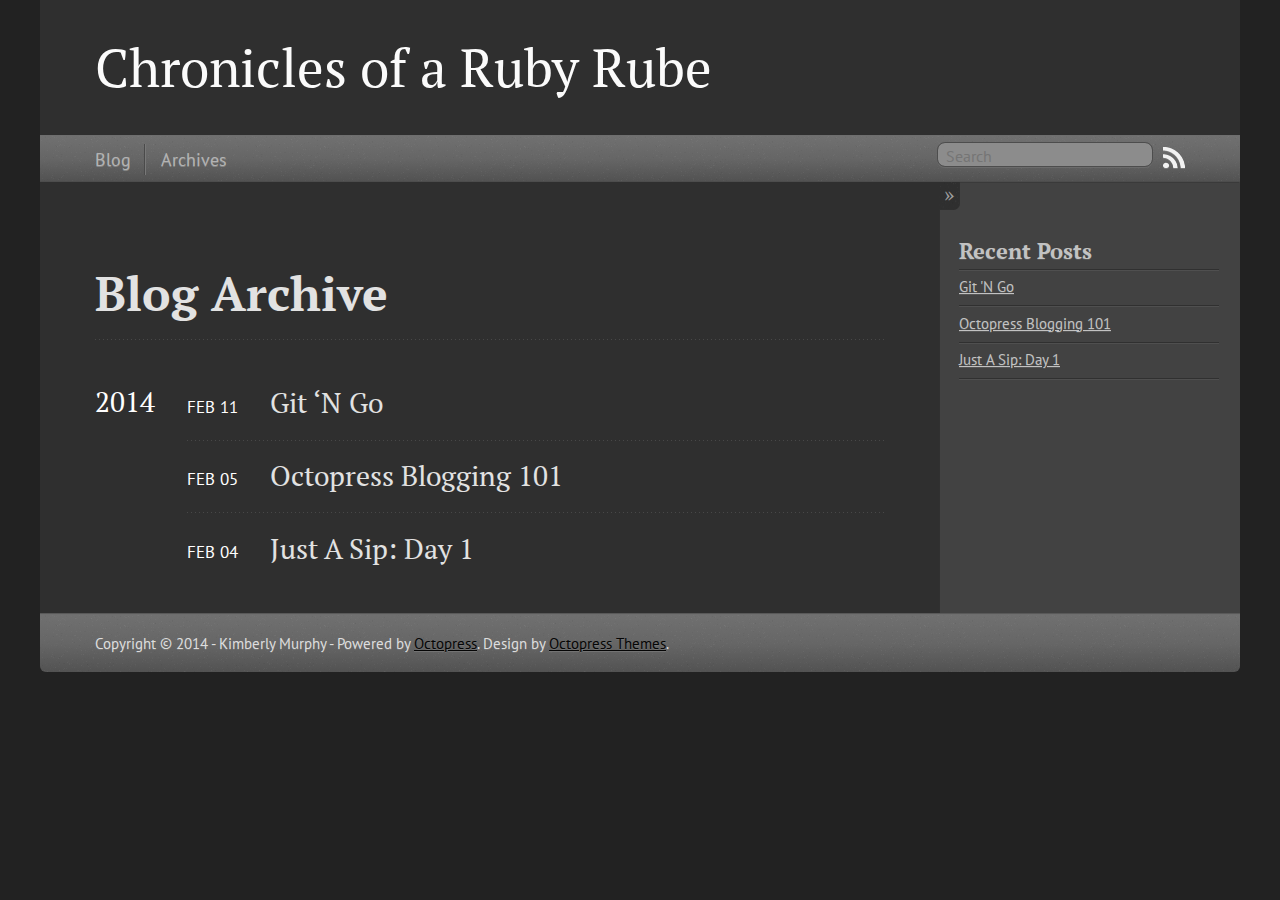
==== commit 185b08fe: "Site updated at 2014-02-12 00:15:03 UTC" ====
--- a/blog/archives/index.html
+++ b/blog/archives/index.html
@@ -9,9 +9,10 @@
   <meta name="author" content="Kimberly Murphy">
 
   
-  <meta name="description" content=" Blog Archive 2014 Octopress Blogging 101
+  <meta name="description" content="Blog Archive 2014 Git &#8216;N Go
+Feb 11 2014 Octopress Blogging 101
 Feb 05 2014 Just A Sip: Day 1
-Feb 04 2014 Recent Posts Octopress Blogging 101 Just A Sip: Day 1 ">
+Feb 04 2014 Recent Posts Git 'N Go Octopress &hellip;">
   
 
   <!-- http://t.co/dKP3o1e -->
@@ -79,6 +80,16 @@
 
 <article>
   
+<h1><a href="/blog/2014/02/11/git-n-go/">Git &#8216;N Go</a></h1>
+<time datetime="2014-02-11T12:53:45-07:00" pubdate><span class='month'>Feb</span> <span class='day'>11</span> <span class='year'>2014</span></time>
+
+
+</article>
+
+
+
+<article>
+  
 <h1><a href="/blog/2014/02/05/blogging-101/">Octopress Blogging 101</a></h1>
 <time datetime="2014-02-05T15:20:24-07:00" pubdate><span class='month'>Feb</span> <span class='day'>05</span> <span class='year'>2014</span></time>
 
@@ -107,6 +118,10 @@
     <section>
   <h1>Recent Posts</h1>
   <ul id="recent_posts">
+    
+      <li class="post">
+        <a href="/blog/2014/02/11/git-n-go/">Git 'N Go</a>
+      </li>
     
       <li class="post">
         <a href="/blog/2014/02/05/blogging-101/">Octopress Blogging 101</a>
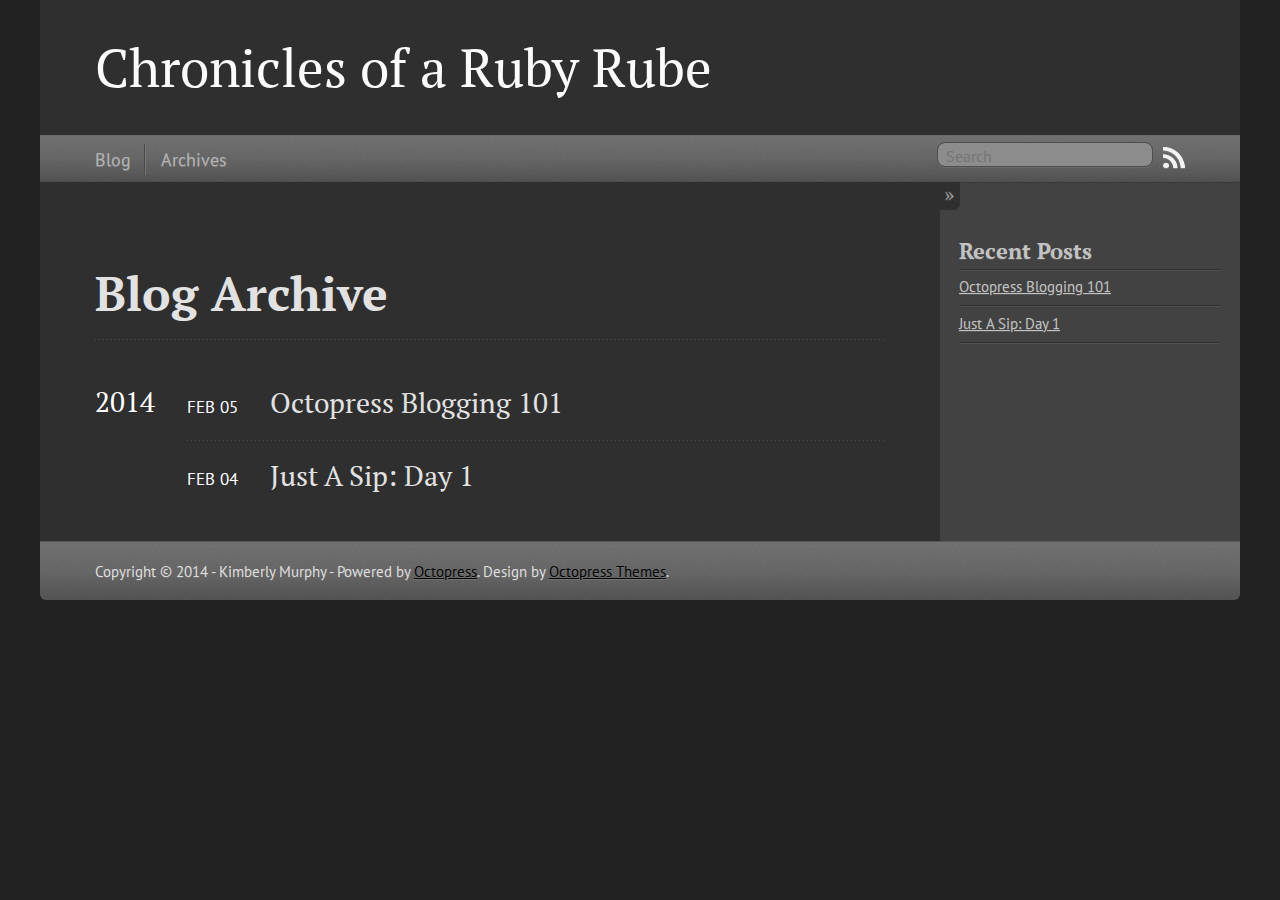
==== commit 735a4117: "Merge branch 'master' of github.com:kimberlymurphy/kimberlymurphy.github.io into source" ====
--- a/blog/archives/index.html
+++ b/blog/archives/index.html
@@ -9,10 +9,9 @@
   <meta name="author" content="Kimberly Murphy">
 
   
-  <meta name="description" content="Blog Archive 2014 Git &#8216;N Go
-Feb 11 2014 Octopress Blogging 101
+  <meta name="description" content=" Blog Archive 2014 Octopress Blogging 101
 Feb 05 2014 Just A Sip: Day 1
-Feb 04 2014 Recent Posts Git 'N Go Octopress &hellip;">
+Feb 04 2014 Recent Posts Octopress Blogging 101 Just A Sip: Day 1 ">
   
 
   <!-- http://t.co/dKP3o1e -->
@@ -80,16 +79,6 @@
 
 <article>
   
-<h1><a href="/blog/2014/02/11/git-n-go/">Git &#8216;N Go</a></h1>
-<time datetime="2014-02-11T12:53:45-07:00" pubdate><span class='month'>Feb</span> <span class='day'>11</span> <span class='year'>2014</span></time>
-
-
-</article>
-
-
-
-<article>
-  
 <h1><a href="/blog/2014/02/05/blogging-101/">Octopress Blogging 101</a></h1>
 <time datetime="2014-02-05T15:20:24-07:00" pubdate><span class='month'>Feb</span> <span class='day'>05</span> <span class='year'>2014</span></time>
 
@@ -118,10 +107,6 @@
     <section>
   <h1>Recent Posts</h1>
   <ul id="recent_posts">
-    
-      <li class="post">
-        <a href="/blog/2014/02/11/git-n-go/">Git 'N Go</a>
-      </li>
     
       <li class="post">
         <a href="/blog/2014/02/05/blogging-101/">Octopress Blogging 101</a>
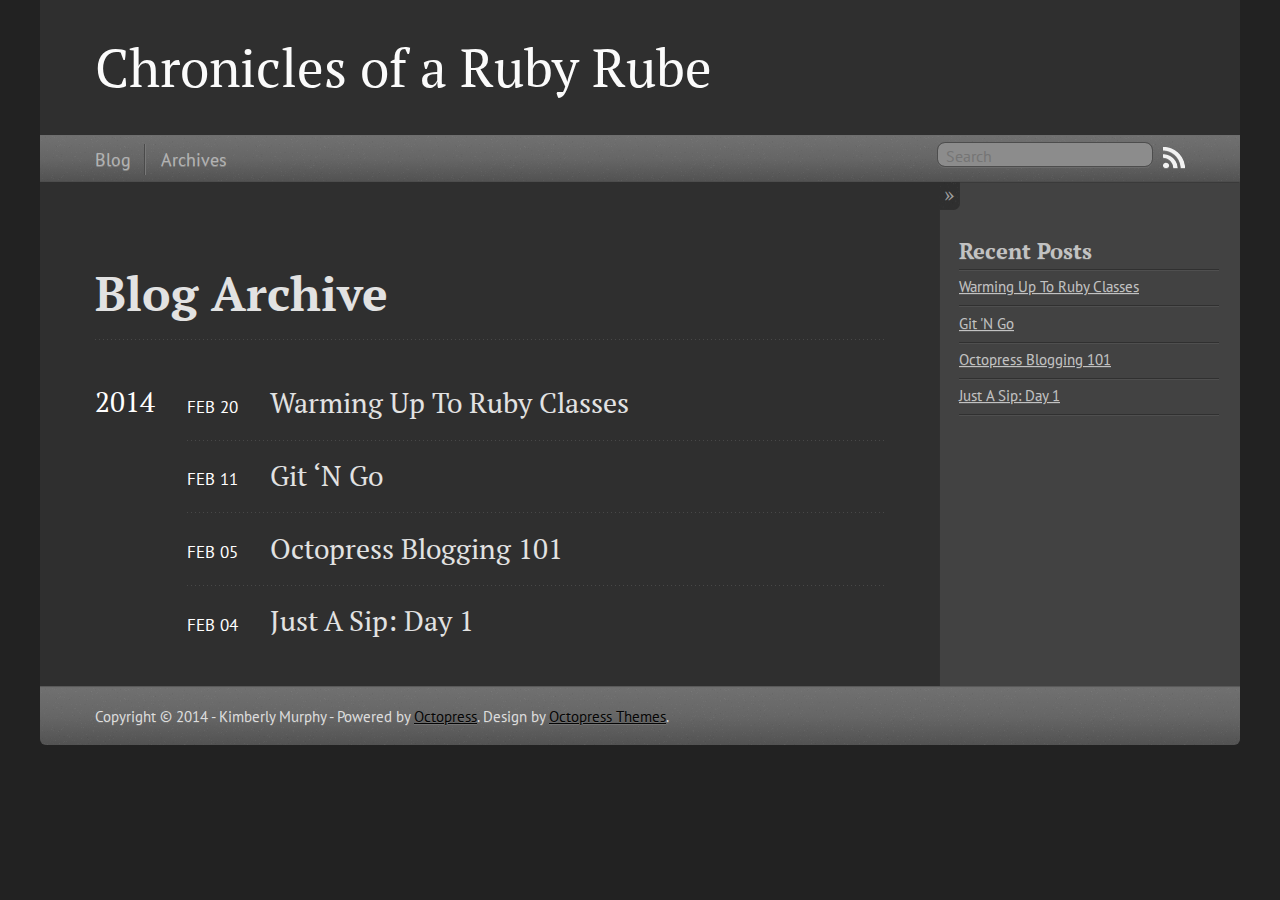
==== commit cef37409: "Site updated at 2014-02-20 22:42:27 UTC" ====
--- a/blog/archives/index.html
+++ b/blog/archives/index.html
@@ -9,9 +9,11 @@
   <meta name="author" content="Kimberly Murphy">
 
   
-  <meta name="description" content=" Blog Archive 2014 Octopress Blogging 101
+  <meta name="description" content="Blog Archive 2014 Warming Up To Ruby Classes
+Feb 20 2014 Git &#8216;N Go
+Feb 11 2014 Octopress Blogging 101
 Feb 05 2014 Just A Sip: Day 1
-Feb 04 2014 Recent Posts Octopress Blogging 101 Just A Sip: Day 1 ">
+Feb 04 &hellip;">
   
 
   <!-- http://t.co/dKP3o1e -->
@@ -79,6 +81,26 @@
 
 <article>
   
+<h1><a href="/blog/2014/02/20/warming-up-to-ruby-classes/">Warming Up To Ruby Classes</a></h1>
+<time datetime="2014-02-20T15:11:54-07:00" pubdate><span class='month'>Feb</span> <span class='day'>20</span> <span class='year'>2014</span></time>
+
+
+</article>
+
+
+
+<article>
+  
+<h1><a href="/blog/2014/02/11/git-n-go/">Git &#8216;N Go</a></h1>
+<time datetime="2014-02-11T12:53:45-07:00" pubdate><span class='month'>Feb</span> <span class='day'>11</span> <span class='year'>2014</span></time>
+
+
+</article>
+
+
+
+<article>
+  
 <h1><a href="/blog/2014/02/05/blogging-101/">Octopress Blogging 101</a></h1>
 <time datetime="2014-02-05T15:20:24-07:00" pubdate><span class='month'>Feb</span> <span class='day'>05</span> <span class='year'>2014</span></time>
 
@@ -107,6 +129,14 @@
     <section>
   <h1>Recent Posts</h1>
   <ul id="recent_posts">
+    
+      <li class="post">
+        <a href="/blog/2014/02/20/warming-up-to-ruby-classes/">Warming Up To Ruby Classes</a>
+      </li>
+    
+      <li class="post">
+        <a href="/blog/2014/02/11/git-n-go/">Git 'N Go</a>
+      </li>
     
       <li class="post">
         <a href="/blog/2014/02/05/blogging-101/">Octopress Blogging 101</a>
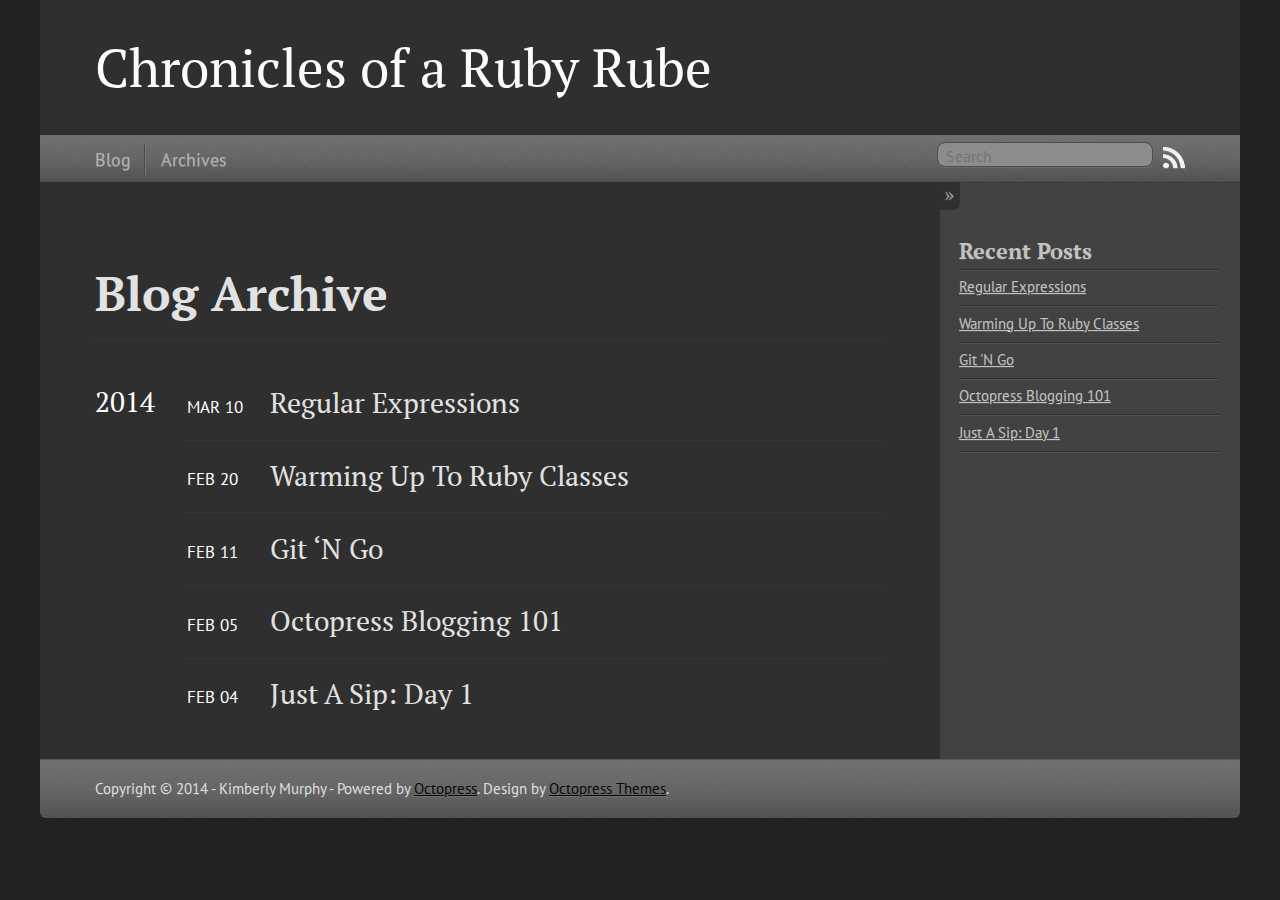
==== commit 633e5ace: "Site updated at 2014-03-11 00:41:11 UTC" ====
--- a/blog/archives/index.html
+++ b/blog/archives/index.html
@@ -9,11 +9,11 @@
   <meta name="author" content="Kimberly Murphy">
 
   
-  <meta name="description" content="Blog Archive 2014 Warming Up To Ruby Classes
+  <meta name="description" content="Blog Archive 2014 Regular Expressions
+Mar 10 2014 Warming Up To Ruby Classes
 Feb 20 2014 Git &#8216;N Go
 Feb 11 2014 Octopress Blogging 101
-Feb 05 2014 Just A Sip: Day 1
-Feb 04 &hellip;">
+Feb 05 &hellip;">
   
 
   <!-- http://t.co/dKP3o1e -->
@@ -81,6 +81,16 @@
 
 <article>
   
+<h1><a href="/blog/2014/03/10/regular-expressions/">Regular Expressions</a></h1>
+<time datetime="2014-03-10T18:16:35-06:00" pubdate><span class='month'>Mar</span> <span class='day'>10</span> <span class='year'>2014</span></time>
+
+
+</article>
+
+
+
+<article>
+  
 <h1><a href="/blog/2014/02/20/warming-up-to-ruby-classes/">Warming Up To Ruby Classes</a></h1>
 <time datetime="2014-02-20T15:11:54-07:00" pubdate><span class='month'>Feb</span> <span class='day'>20</span> <span class='year'>2014</span></time>
 
@@ -129,6 +139,10 @@
     <section>
   <h1>Recent Posts</h1>
   <ul id="recent_posts">
+    
+      <li class="post">
+        <a href="/blog/2014/03/10/regular-expressions/">Regular Expressions</a>
+      </li>
     
       <li class="post">
         <a href="/blog/2014/02/20/warming-up-to-ruby-classes/">Warming Up To Ruby Classes</a>
